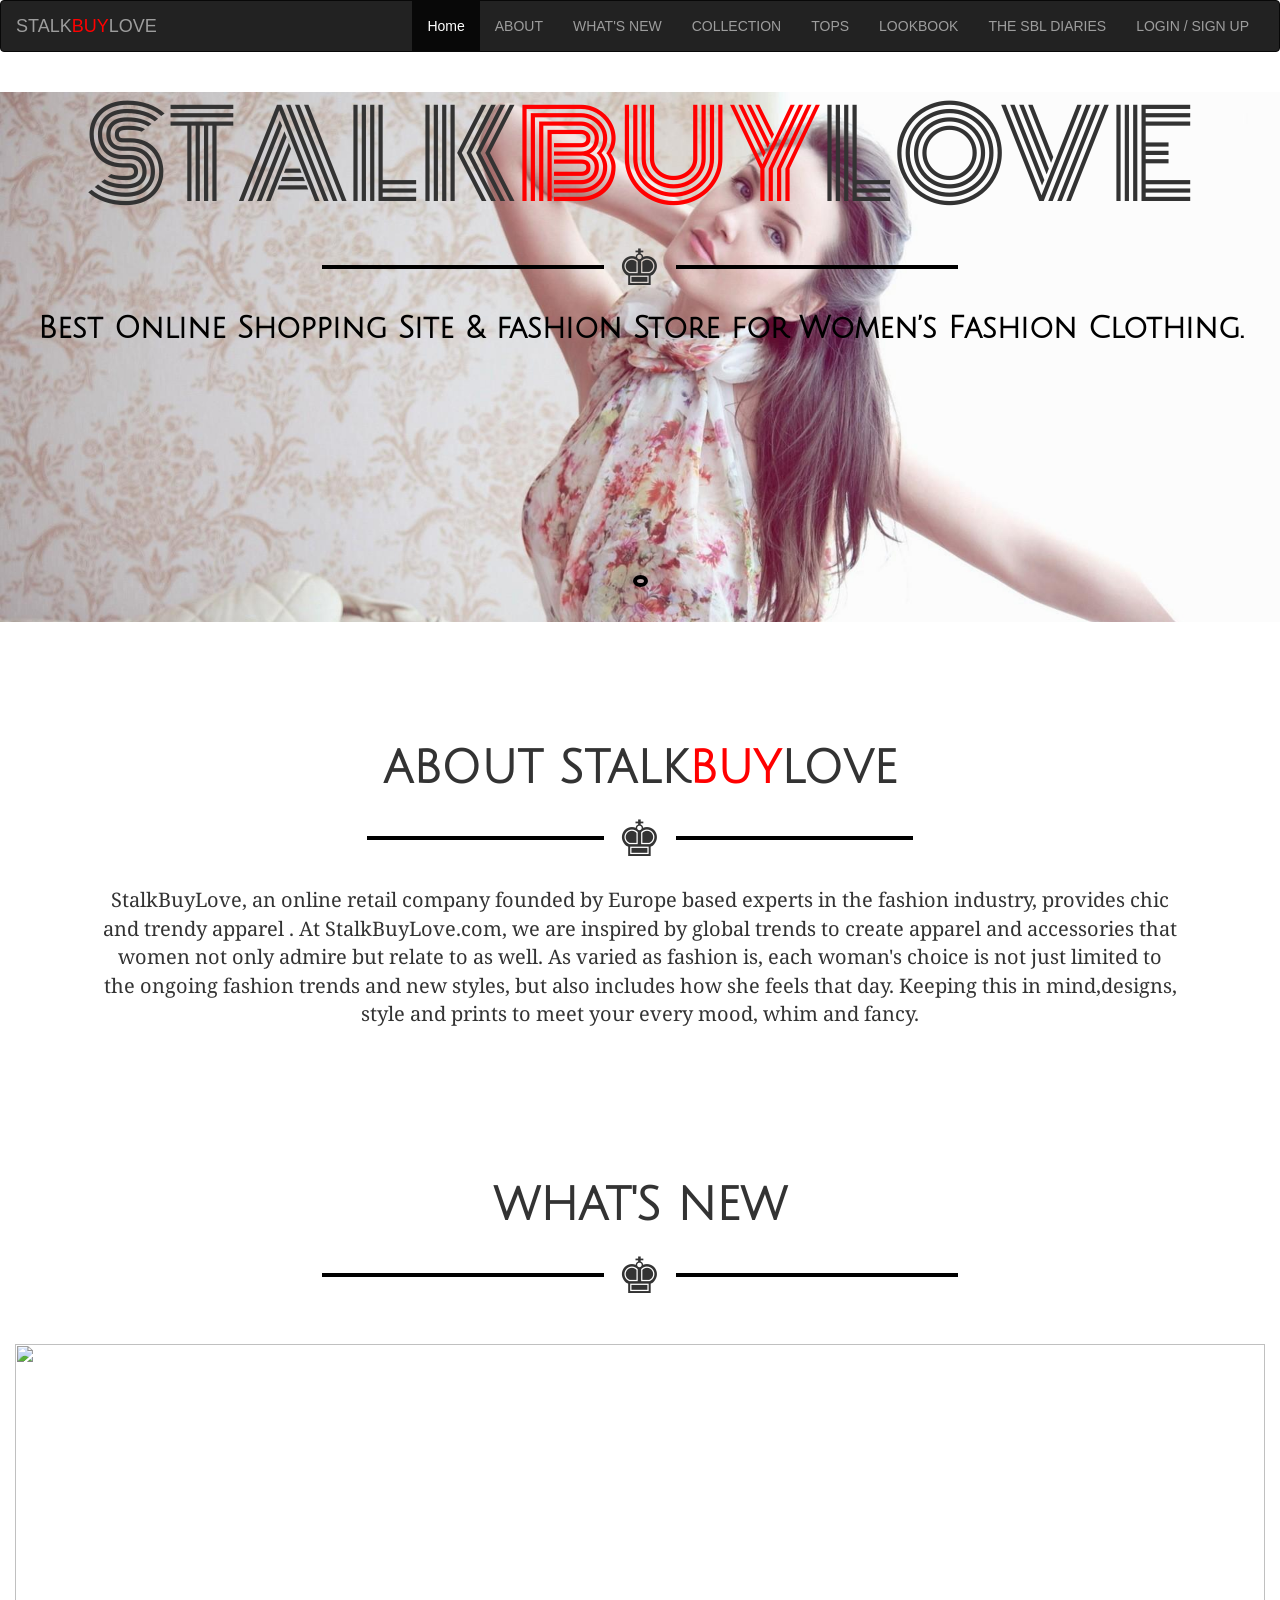
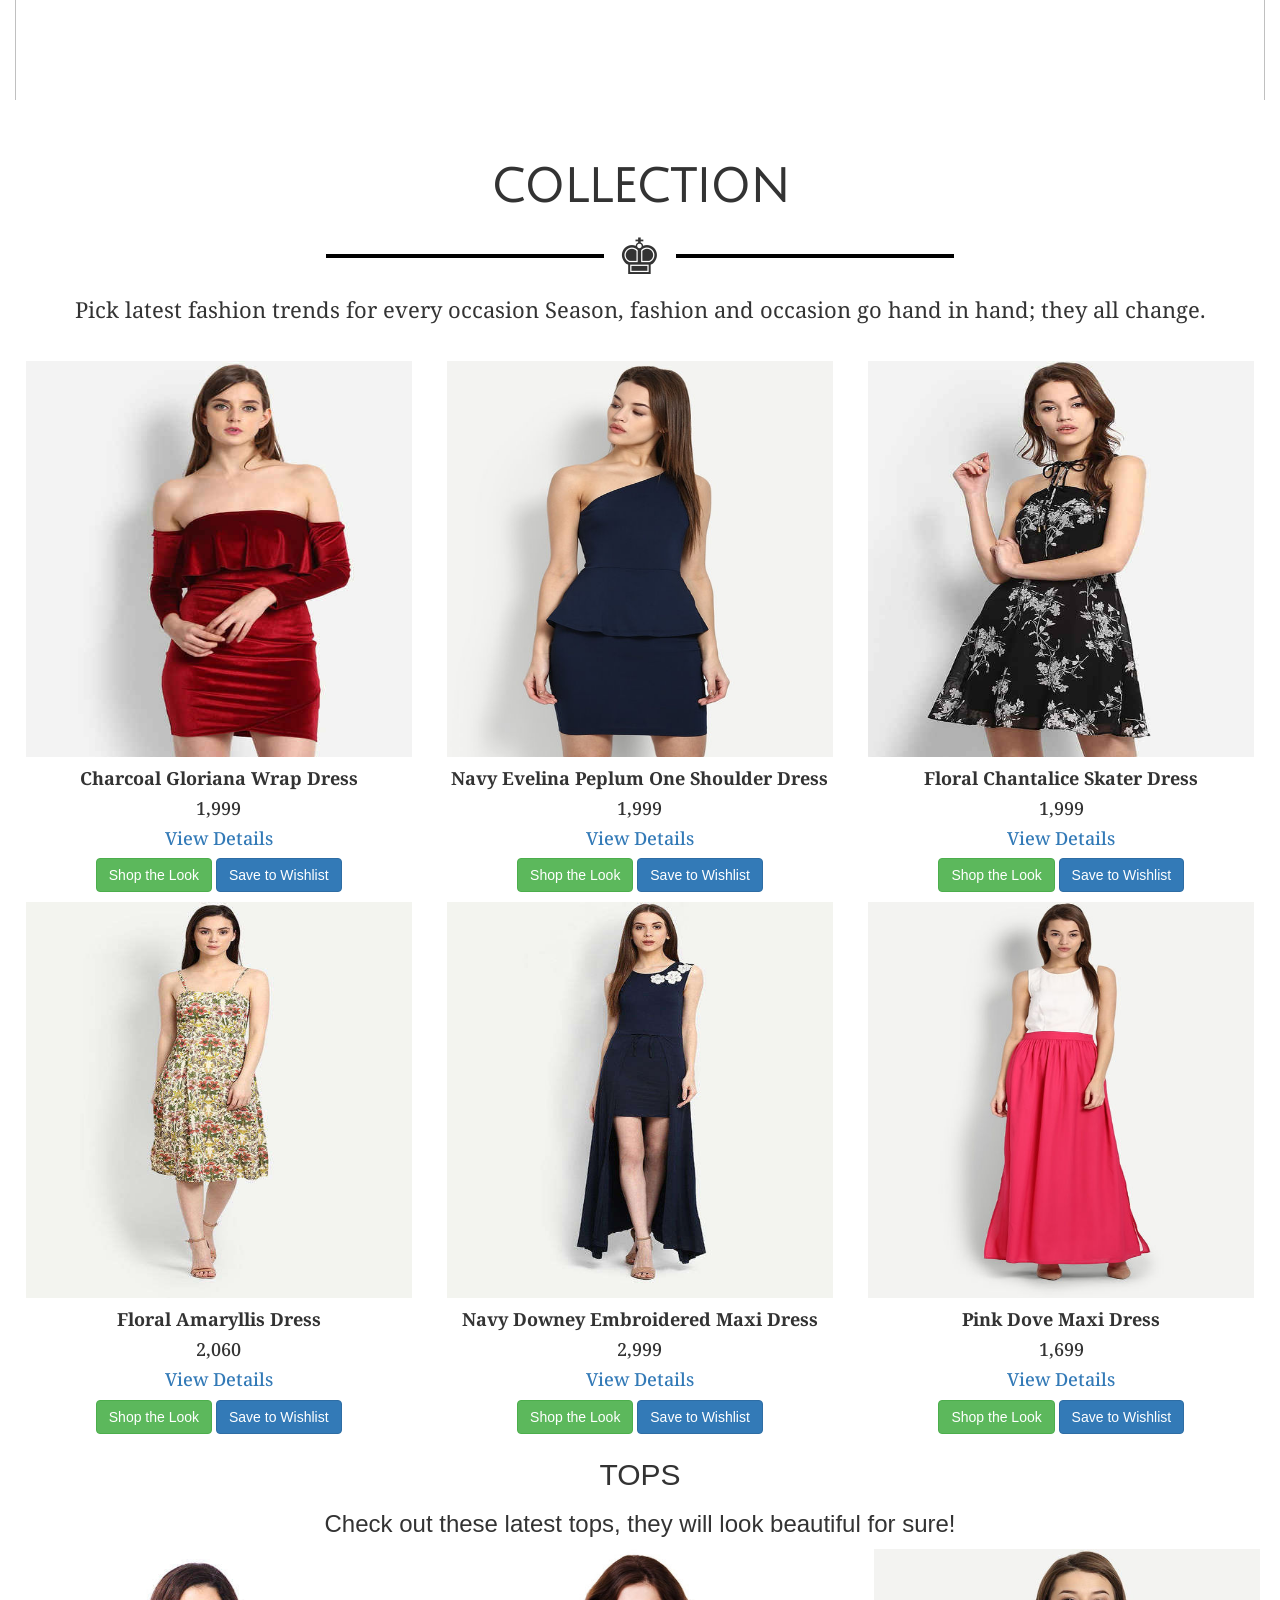
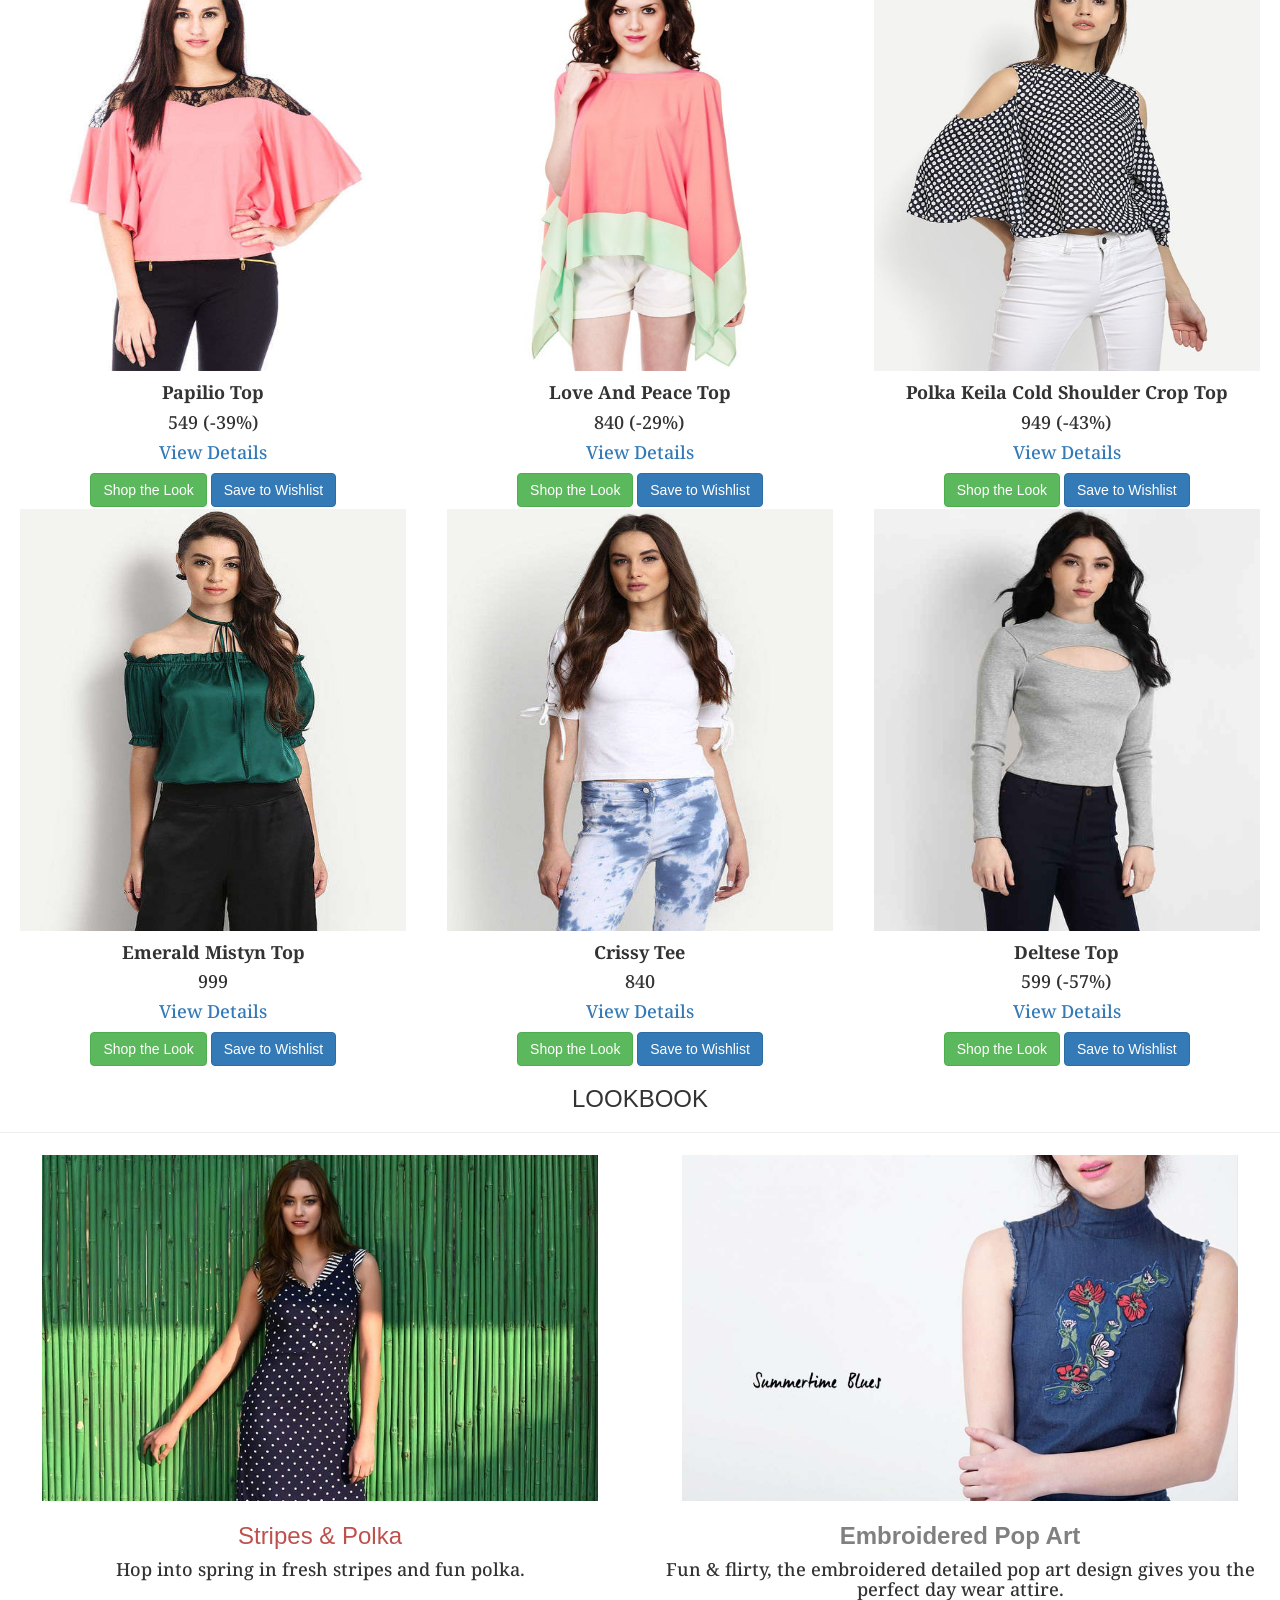
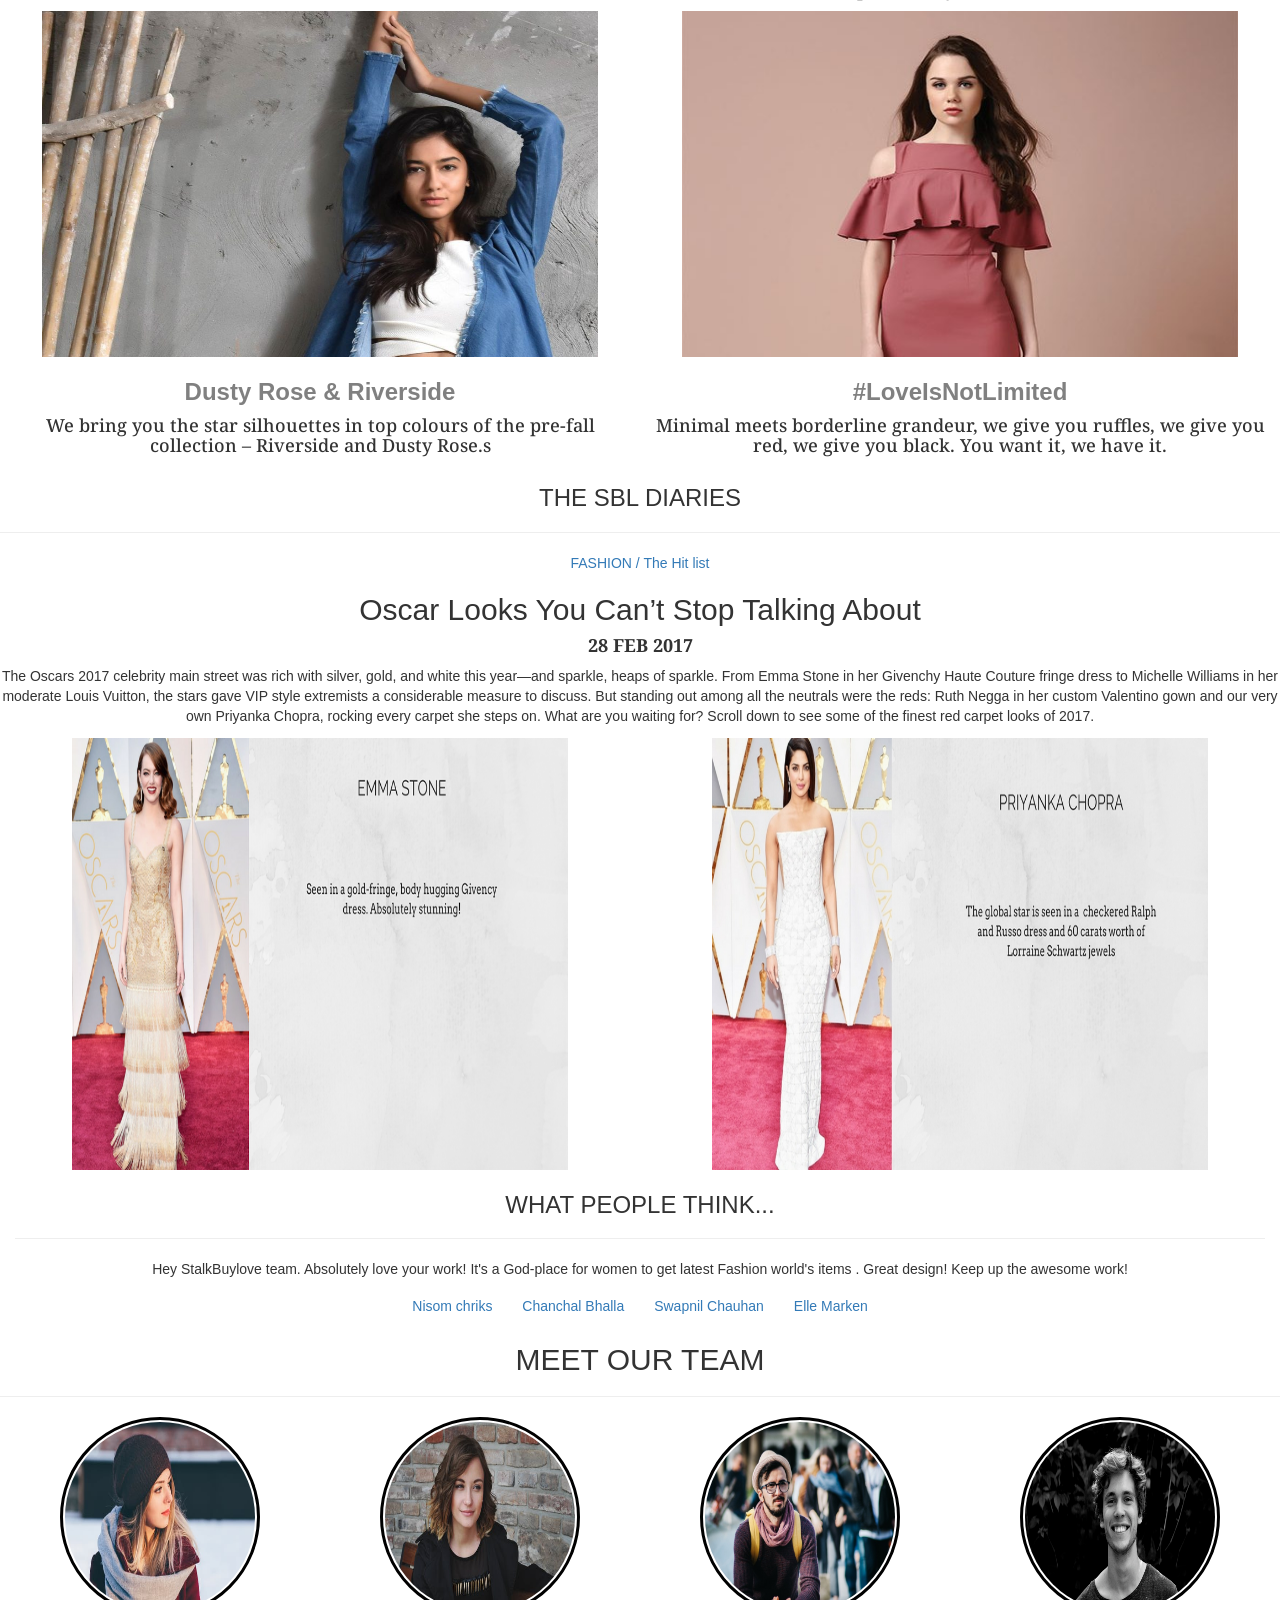
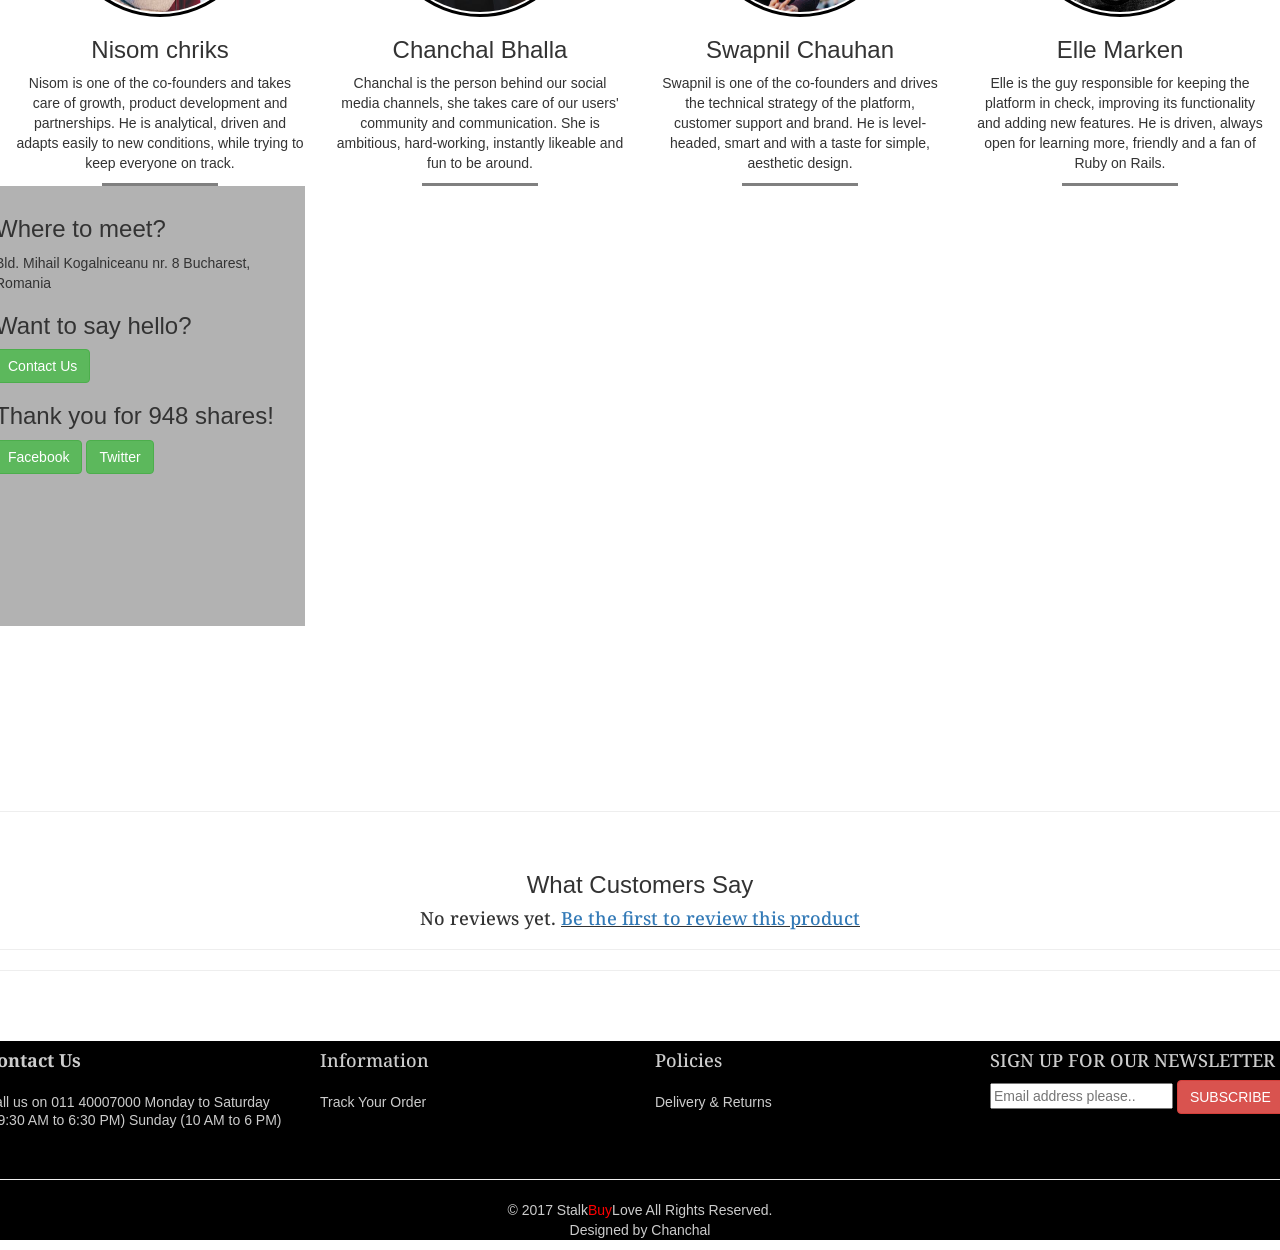
==== index.html @ 8f6bc512 "stalkbuylove" ====
<!DOCTYPE html>
<html>
<head>

  <meta charset="utf-8">
  <meta http-equiv="X-UA-Compatible" content="IE=edge">
  <meta name="viewport" content="width=device-width, initial-scale=1">
  <link href="assets/css/bootstrap.min.css" rel="stylesheet">
  <link href="assets/css/bootstrap-theme.min.css.map" rel="stylesheet">
  <link href="assets/css/custom.css" rel="stylesheet" />
  <link href="https://fonts.googleapis.com/css?family=Cinzel|Droid+Serif|Julius+Sans+One|Mate|Monoton|Playfair+Display+SC" rel="stylesheet">
  <script src="https://use.fontawesome.com/389b428d2c.js"></script>

</head>
<body>
  <nav class="navbar navbar-inverse">
    <div class="container-fluid">
      <div class="navbar-header">
        <button type="button" class="navbar-toggle" data-toggle="collapse" data-target="#myNavbar">
          <span class="icon-bar"></span>
          <span class="icon-bar"></span>
          <span class="icon-bar"></span>
        </button>
        <a class="navbar-brand" href="#">STALK<span style="color:red">BUY</span>LOVE</a>
      </div>
      <div class="collapse navbar-collapse" id="myNavbar">
        <ul class="nav navbar-nav navbar-right">
          <li class="active"><a href="#">Home</a></li>
          <li><a href="#">ABOUT</a></li>
          <li><a href="#">WHAT'S NEW</a></li>
          <li><a href="#">COLLECTION</a></li>
          <li><a href="#">TOPS</a></li>
          <li><a href="#">LOOKBOOK</a></li>
          <li><a href="#">THE SBL DIARIES</a></li>
          <li><a href="#">LOGIN / SIGN UP</a></li>
        </ul>
      </div>
    </div>
  </nav>

<div class="container-fluid">
       <div class="row">
         <section id="header">
           <h2>STALK<span style="color:red">BUY</span>LOVE</h2>
             <div class="decorationline">
               <div class="d-line"></div> &#x265A; <div class="d-line"></div>
             </div>
             <center>
             <p style="font-family: 'Julius Sans One', sans-serif;font-weight: bold;"> Best Online Shopping Site & fashion Store for Women’s Fashion Clothing.</p>
             <div style="border:4px solid black;display:inline-block;padding:3px 4px 1px 3px;border-radius:55%;margin-bottom:30px;">
               <a href="#" style="color:black"><i class="fa fa-angle-down" aria-hidden="true"></i></a>
             </div>
           </center>
        </section>
       </div>

        <div class="row">
          <section id="about">
            <center>
              <h3>ABOUT STALK<span style="color:red;font-weight: bold;">BUY</span>LOVE</h3>
                  <div class="decorationline">
                    <div class="d-line"></div> &#x265A; <div class="d-line"></div>
                  </div>
                  <p>StalkBuyLove, an online retail company founded by Europe based experts in the fashion industry, provides chic and trendy apparel . At StalkBuyLove.com, we are inspired by global trends to create apparel and accessories that women not only admire but relate to as well. As varied as fashion is, each woman's choice is not just limited to the ongoing fashion trends and new styles, but also includes how she feels that day. Keeping this in mind,designs, style and prints to meet your every mood, whim and fancy.</p>
                  <br />
            </center>
          </section>
          </div>

          <div class="row">
            <section id="new">
                   <center>
                    <h3 style="font-weight: bold;">WHAT'S NEW</h3>
                    <div class="decorationline">
                      <div class="d-line"></div> &#x265A; <div class="d-line"></div>
                    </div>
                    <p style="padding-top:30px;"><img src="http://img.stalkbuylove.com/skin/frontend/SBL/default/images/Desktop_CategoryBanner_Sale_18022017_V3.gif" height="360px" width="99%"></p>
                   </center>

            </section>
         </div>


      <div class="row">
        <section id="collection">
          <center>
           <h3>COLLECTION</h3>
           <div class="decorationline">
             <div class="d-line"></div> &#x265A; <div class="d-line"></div>
           </div>
          <p style="font-family: 'Droid Serif', serif;">Pick latest fashion trends for every occasion Season, fashion and occasion go hand in hand; they all change.</p>
          </center>
           <div >
             <div  class="col-md-4" style="padding:4px" >
               <center><img src="assets/image/img105.jpg" width="390px" height="400px" />
                 <h4><B>Charcoal Gloriana Wrap Dress</B></h4>
                    <h4><i class="fa fa-inr" aria-hidden="true"></i>1,999</h4>
                    <h4><a href="#">View Details</a></h4>
                    <button type="button" class="btn btn-success" ><i class="fa fa-eye" aria-hidden="true"></i> Shop the Look</button>
                    <button type="button" class="btn btn-primary"><i class="fa fa-heart-o" aria-hidden="true"></i> Save to Wishlist</button>
               </center>
             </div>
             <div  class="col-md-4" style="padding:4px" >
               <center>
                 <img src="assets/image/img109.jpg" width="390px" height="400px"/>
                 <h4><B>Navy Evelina Peplum One Shoulder Dress</B></h4>
                 <h4><i class="fa fa-inr" aria-hidden="true"></i>1,999</h4>
                 <h4><a href="#">View Details</a></h4>
                 <button type="button" class="btn btn-success" ><i class="fa fa-eye" aria-hidden="true"></i> Shop the Look</button>
                 <button type="button" class="btn btn-primary"><i class="fa fa-heart-o" aria-hidden="true"></i> Save to Wishlist</button>
             </center>
             </div>
             <div  class="col-md-4" style="padding:4px">
                 <center>
                    <img src="assets/image/img113.jpg" width="390px" height="400px"/>
                   <h4><B>Floral Chantalice Skater Dress</B></h4>
                   <h4><i class="fa fa-inr" aria-hidden="true"></i>1,999</h4>
                   <h4><a href="#">View Details</a></h4>
                   <button type="button" class="btn btn-success" ><i class="fa fa-eye" aria-hidden="true"></i> Shop the Look</button>
                   <button type="button" class="btn btn-primary"><i class="fa fa-heart-o" aria-hidden="true"></i> Save to Wishlist</button>
                </center>
             </div>

           </div>
           <br />
           <div >
             <div  class="col-md-4" style="padding:4px" >
               <center><img src="assets/image/img143.jpg" width="390px" height="400px" />
                    <h4><B>Floral Amaryllis Dress</B></h4>
                    <h4><i class="fa fa-inr" aria-hidden="true"></i>2,060</h4>
                    <h4><a href="#">View Details</a></h4>
                   <button type="button" class="btn btn-success" ><i class="fa fa-eye" aria-hidden="true"></i> Shop the Look</button>
                  <button type="button" class="btn btn-primary"><i class="fa fa-heart-o" aria-hidden="true"></i> Save to Wishlist</button>
               </center>
             </div>
             <div  class="col-md-4" style="padding:4px" >
               <center><img src="assets/image/img147.jpg" width="390px" height="400px"/>
                    <h4><B>Navy Downey Embroidered Maxi Dress</B></h4>
                    <i class="fa fa-inr" aria-hidden="true"></i><h4>2,999</h4>
                    <h4><a href="#">View Details</a></h4>
                    <button type="button" class="btn btn-success" ><i class="fa fa-eye" aria-hidden="true"></i> Shop the Look</button>
                    <button type="button" class="btn btn-primary"><i class="fa fa-heart-o" aria-hidden="true"></i> Save to Wishlist</button>
              </center>
             </div>
             <div  class="col-md-4" style="padding:4px">
               <center><img src="assets/image/img152.jpg" width="390px" height="400px"/>
                    <h4><B>Pink Dove Maxi Dress</B></h4>
                    <h4><i class="fa fa-inr" aria-hidden="true"></i>1,699</h4>
                    <h4><a href="#">View Details</a></h4>
                    <button type="button" class="btn btn-success" ><i class="fa fa-eye" aria-hidden="true"></i> Shop the Look</button>
                    <button type="button" class="btn btn-primary"><i class="fa fa-heart-o" aria-hidden="true"></i> Save to Wishlist</button>
               </center>
             </div>

           </div>
        </section>

      </div>





      <div class="row" style="padding:2">
         <center>
       <h2>TOPS</h2>
       <h3>Check out these latest tops, they will look beautiful for sure!</h3>
       </center>
             <div class="col-md-4">
                <center><img src="assets/image/img121.jpg" width="390px" height="426px"/>
                    <h4><b>Papilio Top</b></h4>
                    <h4><i class="fa fa-inr" aria-hidden="true"></i>549 (-39%)</h4>
                    <h4><a href="#">View Details</a></h4>
                    <button type="button" class="btn btn-success" ><i class="fa fa-eye" aria-hidden="true"></i> Shop the Look</button>
                     <button type="button" class="btn btn-primary"><i class="fa fa-heart-o" aria-hidden="true"></i> Save to Wishlist</button>

                </center>
            </div>
             <div class="col-md-4">
                 <center><img src="assets/image/img124.jpg" width="390px" height="426px"/>
                   <h4><b>Love And Peace Top</b></h4>
                   <h4><i class="fa fa-inr" aria-hidden="true"></i>840 (-29%)</h4>
                   <h4><a href="#">View Details</a></h4>
                   <button type="button" class="btn btn-success" ><i class="fa fa-eye" aria-hidden="true"></i> Shop the Look</button>
                   <button type="button" class="btn btn-primary"><i class="fa fa-heart-o" aria-hidden="true"></i> Save to Wishlist</button>
                 </center>
            </div>

            <div class="col-md-4">
              <center>
                    <img src="assets/image/img175.jpg" width="390px" height="426px"/>
                    <h4><b>Polka Keila Cold Shoulder Crop Top</b></h4>
                    <h4><i class="fa fa-inr" aria-hidden="true"></i>949 (-43%)</h4>
                    <h4><a href="#">View Details</a></h4>
                    <button type="button" class="btn btn-success" ><i class="fa fa-eye" aria-hidden="true"></i> Shop the Look</button>
                    <button type="button" class="btn btn-primary"><i class="fa fa-heart-o" aria-hidden="true"></i> Save to Wishlist</button>

              </center>
            </div>
          <br />
          <br />
          <div class="col-md-4">
            <center>
                   <img src="assets/image/img156.jpg" width="390px" height="426px"/>
                   <h4><b>Emerald Mistyn Top</b></h4>
                   <h4><i class="fa fa-inr" aria-hidden="true"></i>999</h4>
                   <h4><a href="#">View Details</a></h4>
                   <button type="button" class="btn btn-success" ><i class="fa fa-eye" aria-hidden="true"></i> Shop the Look</button>
                   <button type="button" class="btn btn-primary"><i class="fa fa-heart-o" aria-hidden="true"></i> Save to Wishlist</button>

           </center>
        </div>
          <div class="col-md-4">
            <center>
                 <img src="assets/image/img161.jpg" width="390px" height="426px"/>
                 <h4><b>Crissy Tee</b></h4>
                 <h4><i class="fa fa-inr" aria-hidden="true"></i>840</h4>
                 <h4><a href="#">View Details</a></h4>
                 <button type="button" class="btn btn-success" ><i class="fa fa-eye" aria-hidden="true"></i> Shop the Look</button>
                 <button type="button" class="btn btn-primary"><i class="fa fa-heart-o" aria-hidden="true"></i> Save to Wishlist</button>
            </center>
         </div>

            <div class="col-md-4">
              <center>
                  <img src="assets/image/img168.jpg" width="390px" height="426px"/>
                  <h4><b>Deltese Top</b></h4>
                  <h4><i class="fa fa-inr" aria-hidden="true"></i>599 (-57%)</h4>
                  <h4><a href="#">View Details</a></h4>
                  <button type="button" class="btn btn-success" ><i class="fa fa-eye" aria-hidden="true"></i> Shop the Look</button>
                  <button type="button" class="btn btn-primary"><i class="fa fa-heart-o" aria-hidden="true"></i> Save to Wishlist</button>

             </center>
           </div>
</div>
      <div class="row">
            <center>
                  <h3>LOOKBOOK</h3>
                  <hr />
            </center>
               <div class="col-md-6">
                 <center>
                    <img src="assets/image/img132.jpg" height="350px" width="560px" />
                      <a href="#" style="color:rgb(190, 81, 78);"><h3>Stripes & Polka</h3></a>
                      <h4>Hop into spring in fresh stripes and fun polka.</h4>
                 </center>
              </div>

              <div class="col-md-6">
                <center>
                    <img src="assets/image/img133.jpg" height="350px" width="560px" />
                     <a href="#" style="color:grey"><h3><b>Embroidered Pop Art</b></h3></a>
                    <h4>Fun & flirty, the embroidered detailed pop art design gives you the perfect day wear attire.  </h4>
                </center>
               </div>

  <br />
  <br />
              <div class="col-md-6">
                  <center>
                    <img src="assets/image/img135.jpg" height="350px" width="560px" />
                     <a href="#" style="color:grey"><h3><b>Dusty Rose & Riverside</b></h3></a>
                    <h4>We bring you the star silhouettes in top colours of the pre-fall collection – Riverside and Dusty Rose.s</h4>
                    </center>
                  </div>

              <div class="col-md-6">
                <center>
                     <img src="assets/image/img137.jpg" height="350px" width="560px" />
                     <a href="#" style="color:grey"><h3><b>#LoveIsNotLimited</b></h3></a>
                     <h4>Minimal meets borderline grandeur, we give you ruffles, we give you red, we give you black. You want it, we have it.</h4>
                </center>
              </div>

    </div>

    <div class="row">
                       <center>
                              <h3>THE SBL DIARIES</h3>
                              <hr />
                              <a href="#">FASHION /</a>
                              <a href="#">The Hit list</a>
                              <h2>Oscar Looks You Can’t Stop Talking About</h2>
                             <h4><b>28 FEB 2017</b></h4>
                            <p>The Oscars 2017 celebrity main street was rich with silver, gold, and white this year—and sparkle, heaps of sparkle. From Emma Stone in her Givenchy Haute Couture fringe dress  to Michelle Williams in her moderate Louis Vuitton, the stars gave VIP style extremists a considerable measure to discuss. But standing out among all the neutrals were the reds: Ruth Negga in her custom Valentino gown and our very own Priyanka Chopra, rocking every carpet she steps on. What are you waiting for? Scroll down to see some of the finest red carpet looks of 2017.
                              </p>
               <div class="col-md-6">
                        <img src="assets/image/img139.png" height="436px" width="500px" />
              </div>
               <div class="col-md-6">
                        <img src="assets/image/img140.jpg" height="436px" width="500px" />
              </div>

                    </center>
</div>



<div>
            <center>
               <h3>WHAT PEOPLE THINK...</h3>
                <hr />
               <p>Hey StalkBuylove team. Absolutely love your work! It's a God-place for women to get latest Fashion world's items . Great design! Keep up the awesome work!
                  </p>

       <button type="button" class="btn btn-link">Nisom chriks</button>
       <button type="button" class="btn btn-link">Chanchal Bhalla</button>
       <button type="button" class="btn btn-link">Swapnil Chauhan</button>
       <button type="button" class="btn btn-link">Elle Marken</button>
          </center>
</div>

     <div class="row">
       <center>
                 <h2>MEET OUR TEAM</h2>
                 <hr />
                 <div class="col-md-3">
                           <img src="assets/image/img141.jpeg" width="200px" height="200px" class="team-members"/>
                           <h3>Nisom chriks</h3>
                          <p>Nisom is one of the co-founders and takes care of growth, product development and partnerships. He is analytical, driven and adapts easily to new conditions, while trying to keep everyone on track.
                           </p>
                   <div class="social-icons">
                           <a href="www.twitter.com"><i class="fa fa-twitter" aria-hidden="true"></i></a>
                           <a href="www.facebook.com"><i class="fa fa-facebook-square" aria-hidden="true"></i></a>
                           <a href="www.linkedin.com"><i class="fa fa-linkedin-square" aria-hidden="true"></i></a>
                   </div>
                  </div>
       </center>
   <center>
                    <div class="col-md-3">
                          <img src="assets/image/img142.jpeg" width="200px" height="200px" class="team-members"/>
                          <h3>Chanchal Bhalla</h3>
                         <p>Chanchal is the person behind our social media channels, she takes care of our users' community and communication. She is ambitious, hard-working, instantly likeable and fun to be around.
                           </p>
                  <div class="social-icons">
                          <a href="www.twitter.com"><i class="fa fa-twitter" aria-hidden="true"></i></a>
                          <a href="www.facebook.com"><i class="fa fa-facebook-square" aria-hidden="true"></i></a>
                          <a href="www.linkedin.com"><i class="fa fa-linkedin-square" aria-hidden="true"></i></a>
                  </div>
                  </div>

   </center>
   <center>
                    <div class="col-md-3">
                    <img src="assets/image/img25.jpeg" width="200px" height="200px" class="team-members"/>
                     <h3>Swapnil Chauhan</h3>
                     <p>
         Swapnil is one of the co-founders and drives the technical strategy of the platform, customer support and brand. He is level-headed, smart and with a taste for simple, aesthetic design.
                      </p>
                   <div class="social-icons">
                    <a href="www.twitter.com"><i class="fa fa-twitter" aria-hidden="true"></i></a>
                    <a href="www.facebook.com"><i class="fa fa-facebook-square" aria-hidden="true"></i></a>
                    <a href="www.linkedin.com"><i class="fa fa-linkedin-square" aria-hidden="true"></i></a>
                  </div>
                  </div>

   </center>
   <center>

                   <div class="col-md-3">
                     <img src="assets/image/img24.jpeg" width="200px" height="200px" class="team-members"/>
                     <h3>Elle Marken</h3>
                      <p>
         Elle is the guy responsible for keeping the platform in check, improving its functionality and adding new features. He is driven, always open for learning more, friendly and a fan of Ruby on Rails.
                        </p>
                    <div class="social-icons">
                       <a href="www.twitter.com"><i class="fa fa-twitter" aria-hidden="true"></i></a>
                       <a href="www.facebook.com"><i class="fa fa-facebook-square" aria-hidden="true"></i></a>
                       <a href="www.linkedin.com"><i class="fa fa-linkedin-square" aria-hidden="true"></i></a>
                    </div>
                  </div>

   </center>
   </div>
</div>
           <div class="row">
               <div class="contact">
                      <h3>Where to meet?</h3>
                      <p>Bld. Mihail Kogalniceanu nr. 8
                  Bucharest, Romania
                    </p>
                      <h3>Want to say hello?</h3>
                      <button class="btn btn-success">Contact Us <i class="fa fa-share" aria-hidden="true"></i></button>
                      <h3>Thank you for 948 shares!</h3>
                      <button class="btn btn-success"><a href="www.facebook.com"><i class="fa fa-facebook-square" aria-hidden="true"></i></a>  Facebook</button>
                      <button class="btn btn-success"><a href="www.twitter.com"><i class="fa fa-twitter" aria-hidden="true"></i></a>  Twitter</button>
                </div>
                 <div class="map">
                     <iframe src="https://www.google.com/maps/embed?pb=!1m18!1m12!1m3!1d14244.30897628919!2d80.9000618736791!3d26.80566898273614!2m3!1f0!2f0!3f0!3m2!1i1024!2i768!4f13.1!3m3!1m2!1s0x399bfea7c4740451%3A0xb38f28aef5330e4f!2sPhoenix+United+Mall!5e0!3m2!1sen!2sin!4v1488455131958" width="100%" height="600" frameborder="0" style="border:0" allowfullscreen></iframe>
                 </div>

</div>
               <div class="row">
                 <hr />
                  <br />
                   <center>
                       <h3>What Customers Say</h3>
                       <h4>No reviews yet. <u><a href="#"> Be the first to review this product</a></u></h4>
                        <hr />
                  <div class="footer-icons">
                        <a href="www.facebook.com"> <i class="fa fa-facebook-official" aria-hidden="true" style="font-size:50px"></i></a>
                        <a href="www.instagram.com"><i class="fa fa-instagram" aria-hidden="true" style="font-size:50px"></i></a>
                        <a href="www.googleplus.com"> <i class="fa fa-google-plus-official" aria-hidden="true" style="font-size:50px"></i></a>
                        <a href="www.youtube.com">  <i class="fa fa-youtube-play" aria-hidden="true" style="font-size:50px"></i></a>
                         <a href="www.twitter.com">  <i class="fa fa-twitter-square" aria-hidden="true" style="font-size:50px"></i></a>
                  </div>
                </center>
        <hr />
        <br />
                  <footer class="foot">
                   <div class="row">
                         <div class="col-md-3">
                                    <h4><b>Contact Us</b></h4>
                                    <h5><i class="fa fa-phone-square" aria-hidden="true" style="font-size:30px"></i> Call us on 011 40007000
                      Monday to Saturday (09:30 AM to 6:30 PM)
                     Sunday (10 AM to 6 PM)</h5>
                        </div>
                         <div class="col-md-3">
                                   <h4>Information</h4>
                                   <h5><i class="fa fa-question-circle" aria-hidden="true" style="font-size:30px" ></i> Track Your Order</h5>
                         </div>
                          <div class="col-md-3">
                                   <h4>Policies</h4>
                                   <h5><i class="fa fa-podcast" aria-hidden="true" style="font-size:30px"></i> Delivery & Returns</h5>
                          </div>
                          <div class="col-md-3">
                                    <h4>SIGN UP FOR OUR NEWSLETTER</h4>
                                   <input type="text" placeholder="Email address please.."/>
                                   <button type="button" class="btn btn-danger">SUBSCRIBE</button>
                           </div>
                  </div>
        <br />
        <hr />
        <center>
                    <p>© 2017 Stalk<span style="color:red">Buy</span>Love All Rights Reserved.<br>Designed by Chanchal</p>
        </center>

            </div>
</footer>
<script src="assets/bootstrap.js"></script>
</body>
</html>
---- assets/css/custom.css ----
img {
  padding: 2px;
}
.social-icons{
  border-top: 3px solid grey;
  width: 40%;
}
.social-icons i{
  font-size: 22px;
}
.team-members {
  border-radius: 55%;
  border: 3px solid black;
}
.map{

  position: relative;
  z-index: 3;
}
.contact{

  position: absolute;
  width: 320px;c
  color: rgba(255, 255, 255, 1);
  background-color:rgba(0, 0, 0, 0.3);
  height: 440px;
  z-index: 4;
  padding: 10px;
}
.foot{
  background-color: black;
  color: rgba(255, 255, 255, 0.8);
  margin-top: 30px;
}
#header{
  text-align: center;
  margin: 20px auto;
  background: url("../image/img188.jpg");
  background-size: cover;
}
#header p{
  color: rgba(0,0,0,1);
  margin-top: 20px;
  font-size: 30px;
  margin: 4px auto 224px;
}
#header h2{

  font-size: 849%;
  font-family: 'Monoton', cursive;

}
#header i{
  font-size: 30px;
}

.decorationline{
  font-size: 50px;
}
.d-line{
  width: 22%;
  height: 2px;
  border: 2px solid black;
  display: inline-block;
  margin-bottom: 16px;
}

#about{
  margin: 8%;

}
#about h3{
  margin-top: 4%;
  font-size: 45px;
  font-weight: bold;
  font-family: 'Julius Sans One', sans-serif;
}
#about p{
  margin-top: 1%;
  font-size: 20px;
  font-family: 'Droid Serif', serif;
  text-align: center;
}
#new h3{
  font-size: 45px;
  font-family: 'Julius Sans One', sans-serif;
}
#collection{
  margin: 8px;

}
#collection h3{
  margin-top: 4%;
  font-size: 45px;
  font-weight: bold;
  font-family: 'Julius Sans One', sans-serif;
}
#collection p{
  margin-bottom: 30px;
  font-size: 22px;
  text-align: center;
}
.row h4{
  font-family: 'Droid Serif', serif;

}
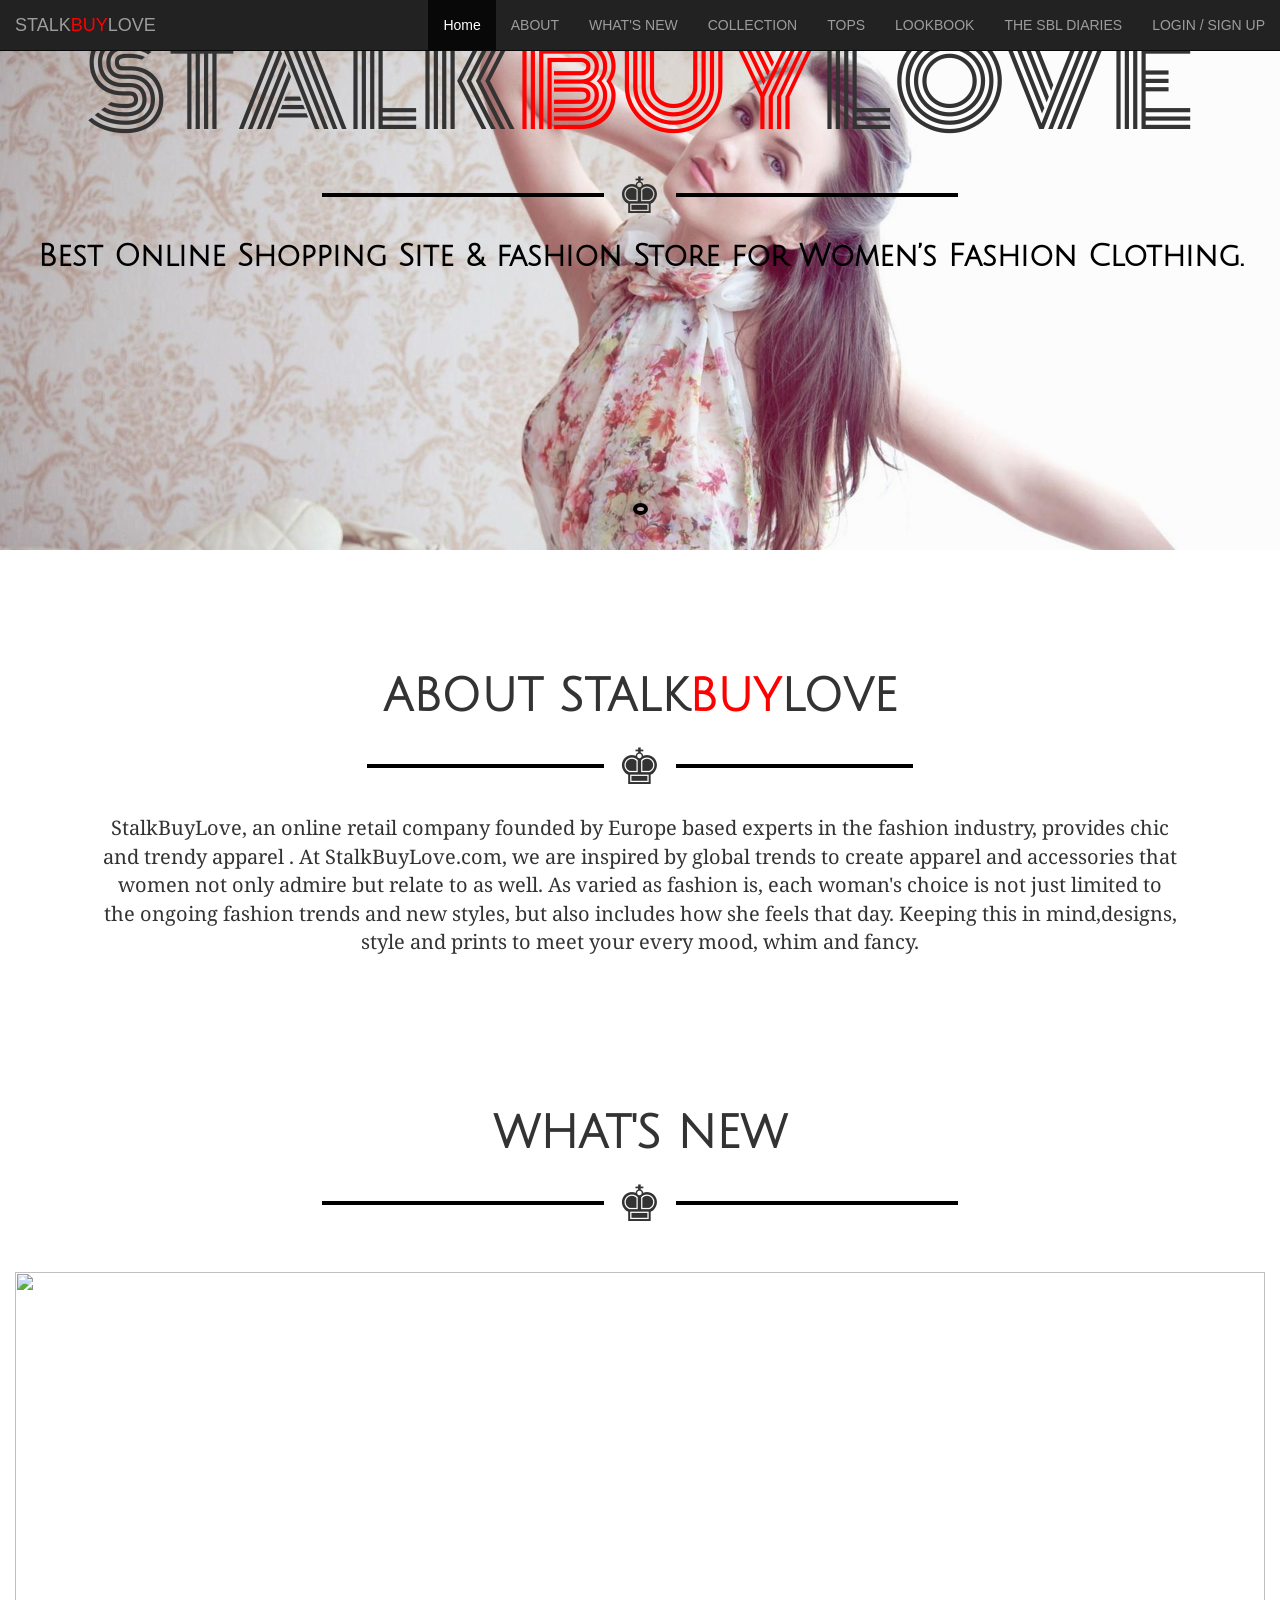
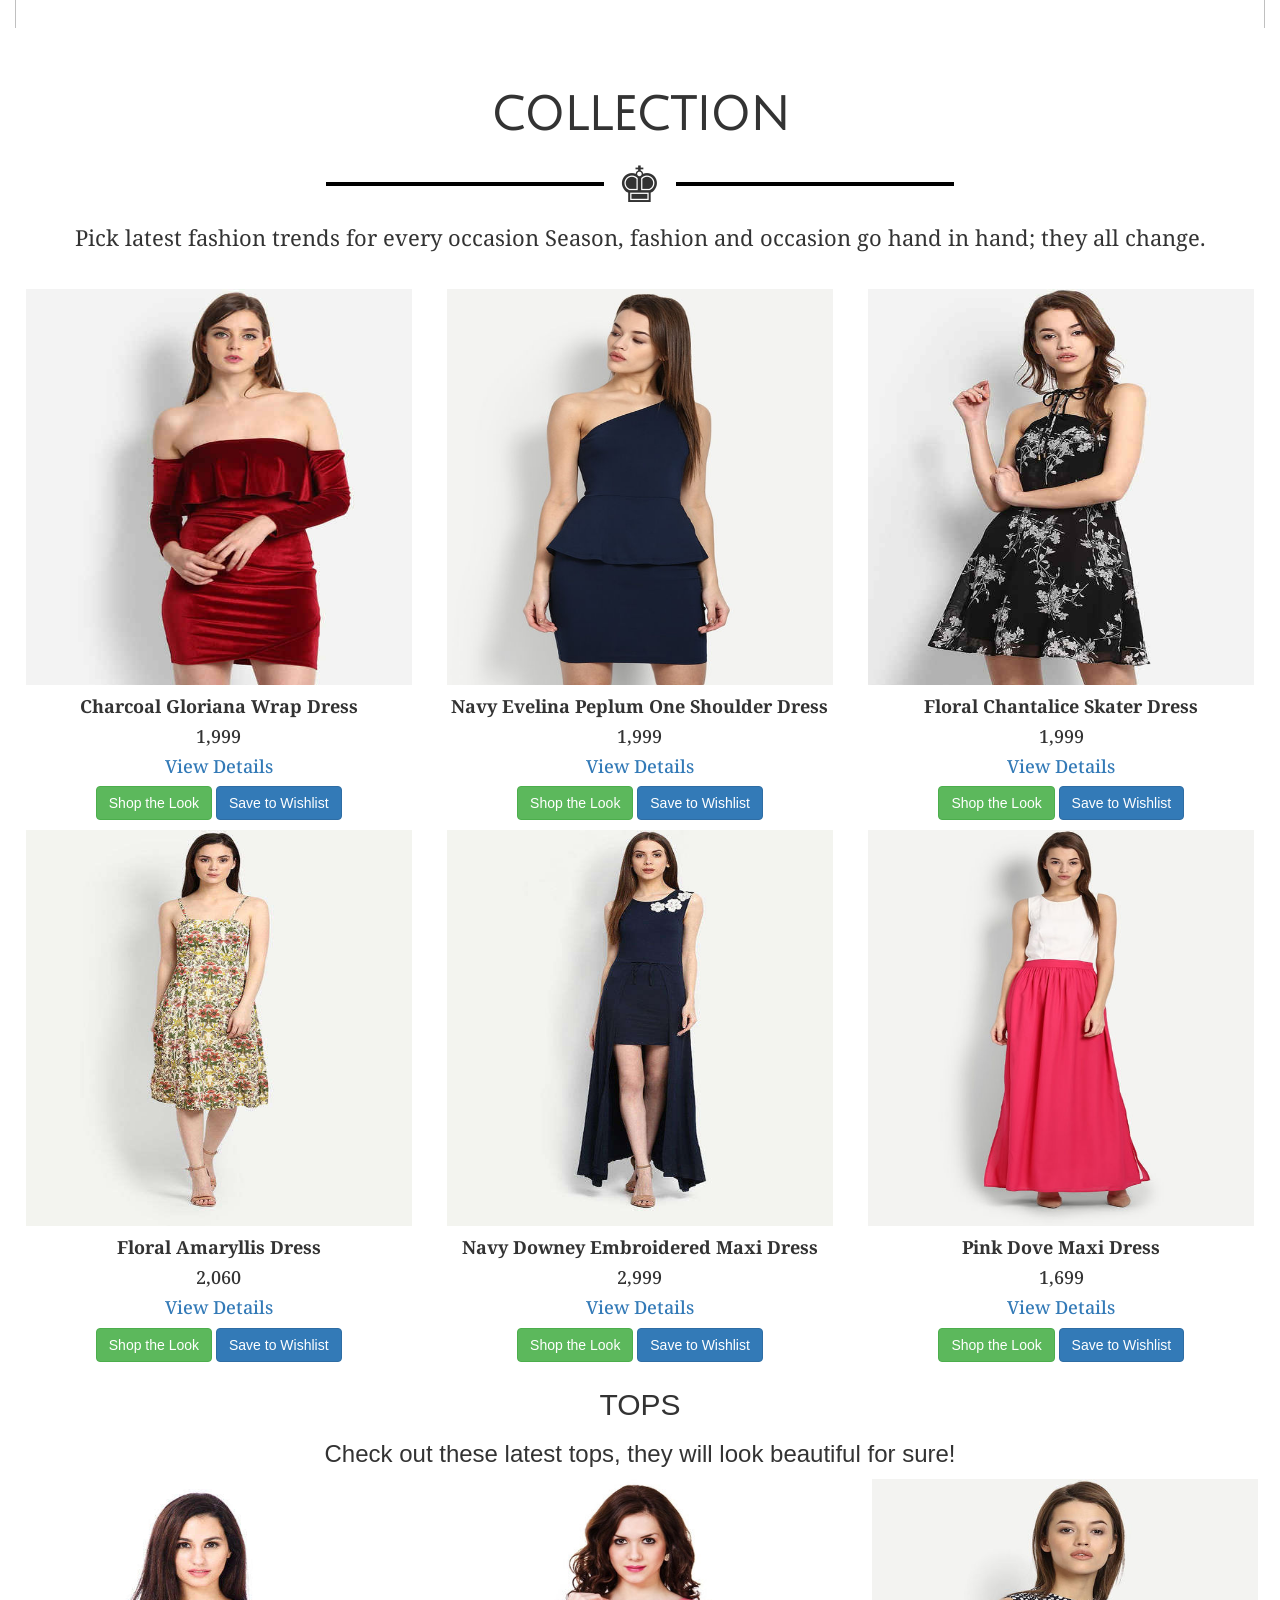
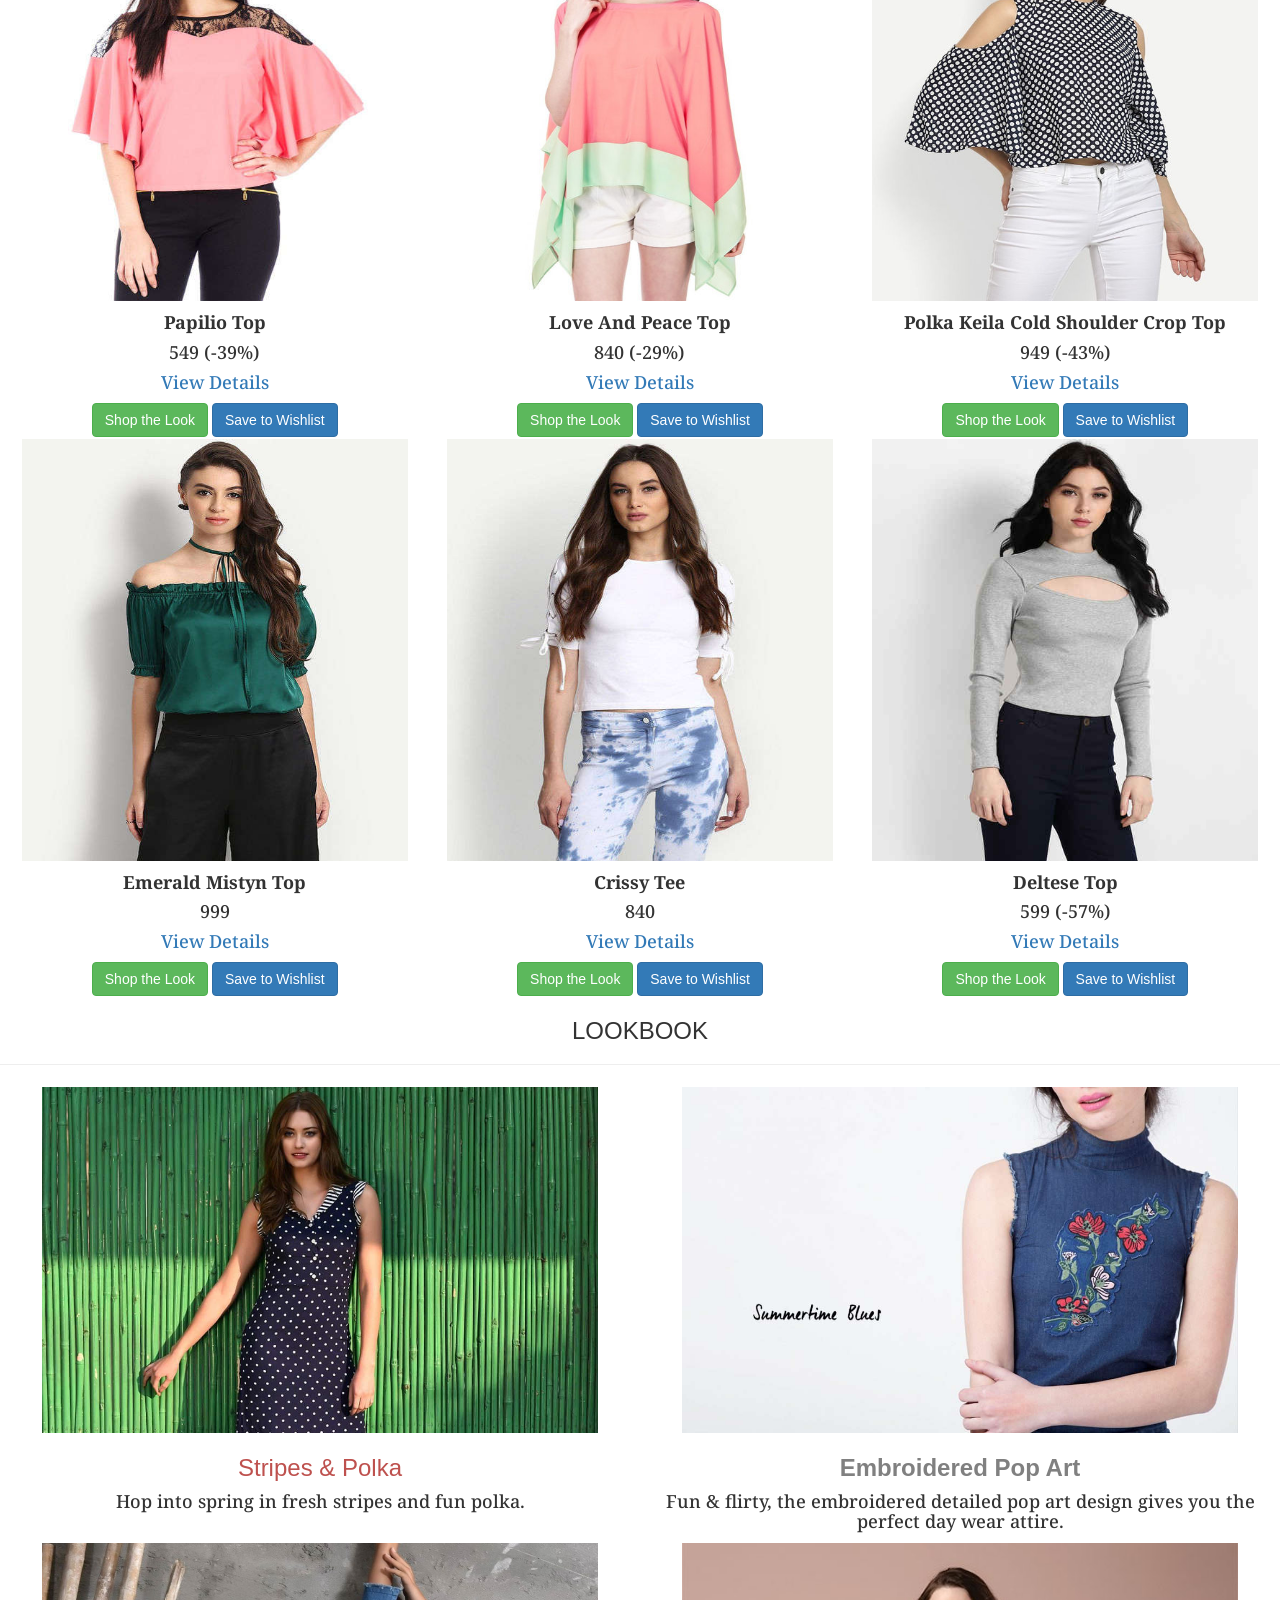
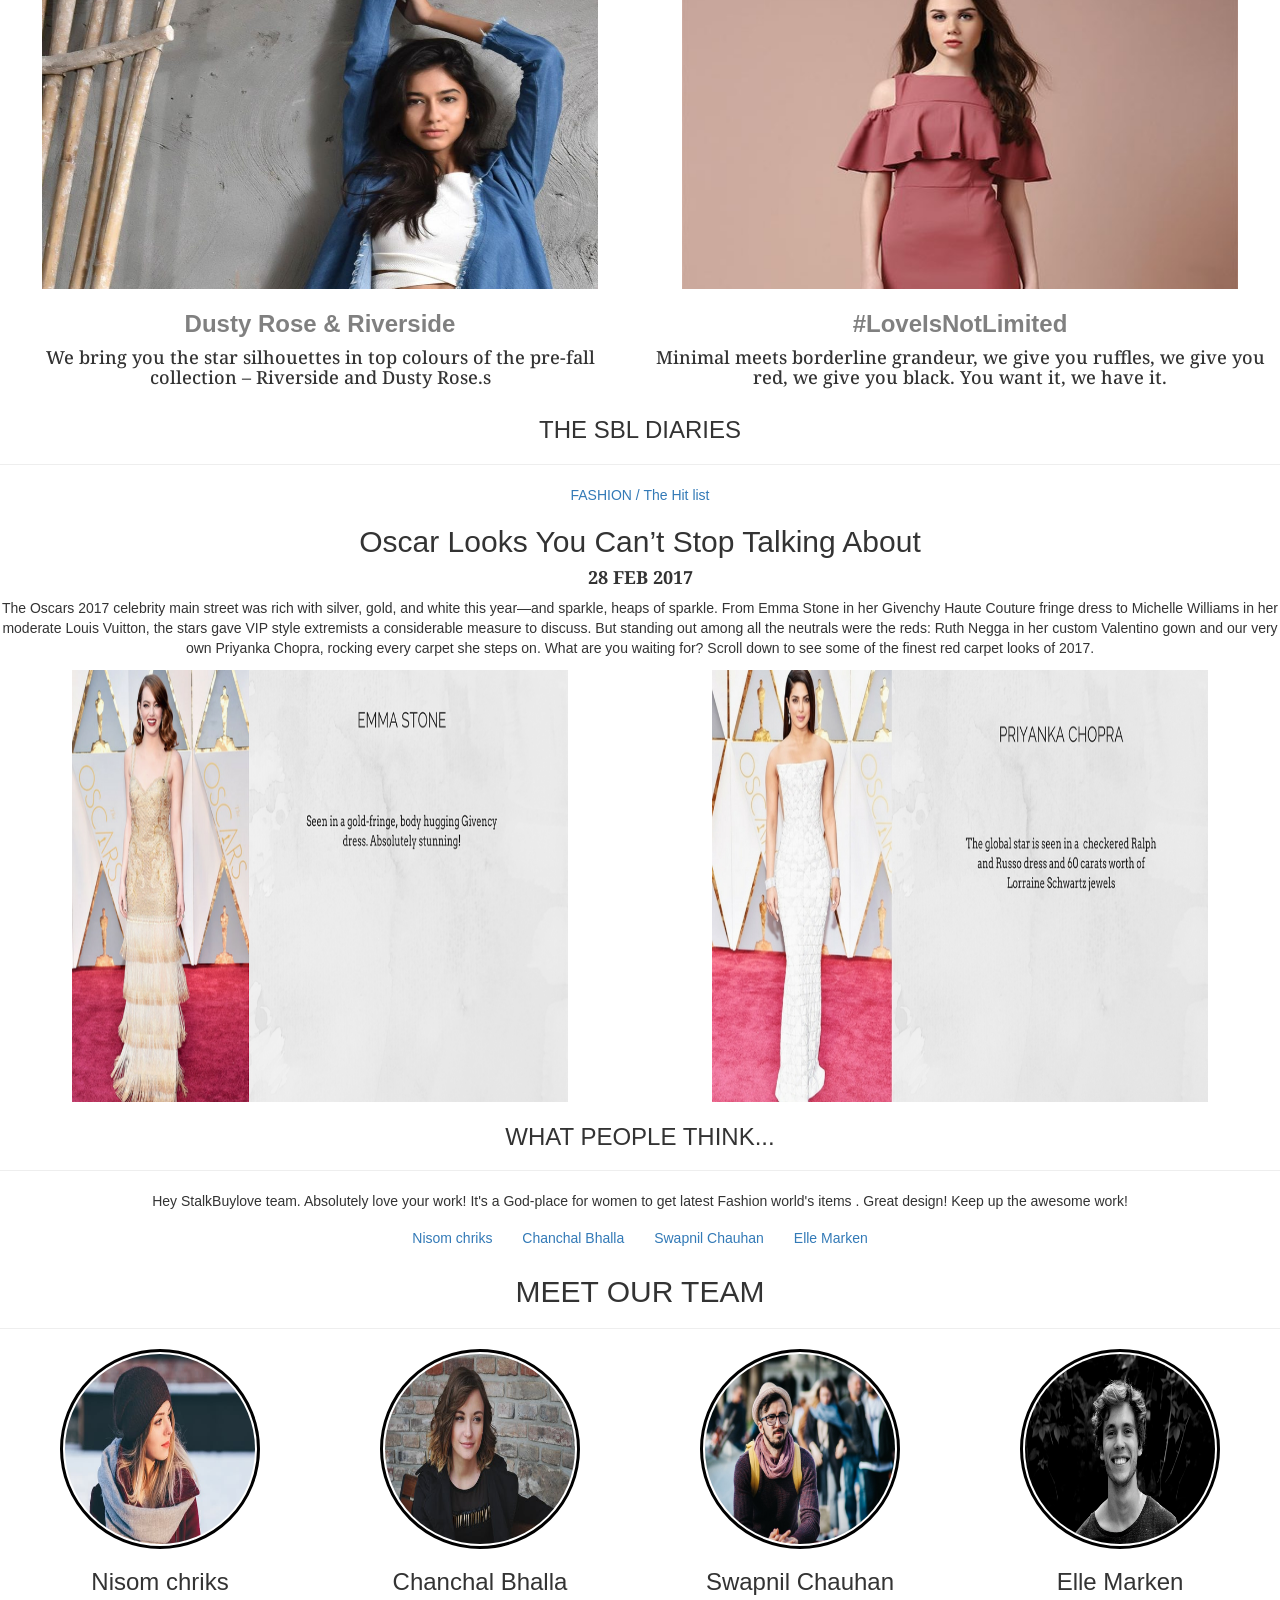
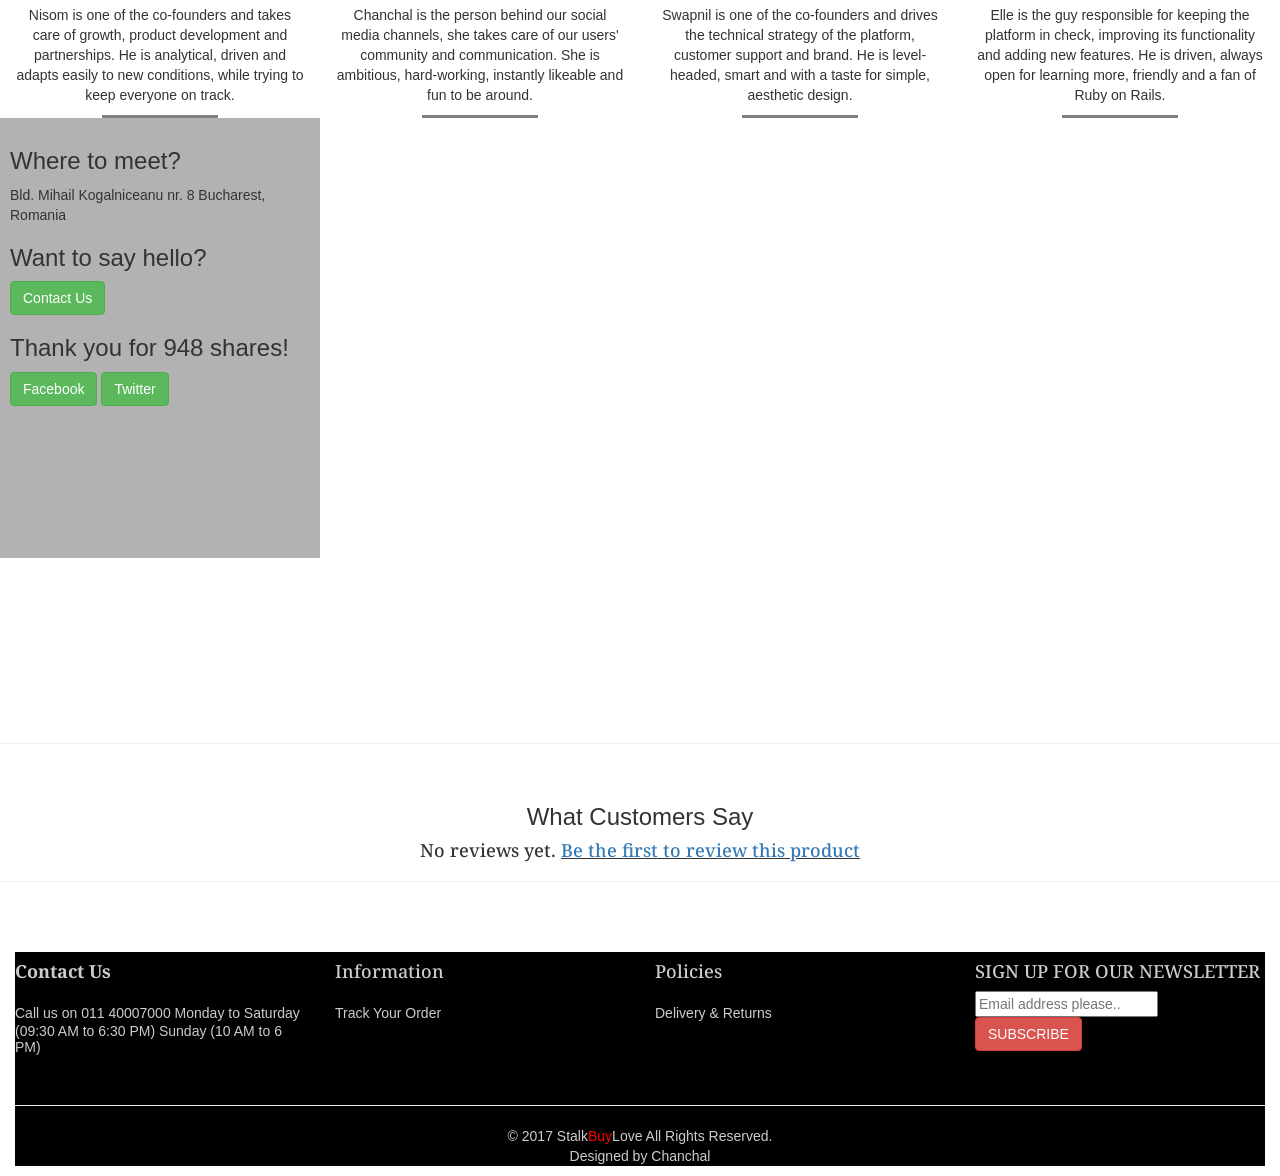
==== commit d6485ef1: "update header and code" ====
--- a/index.html
+++ b/index.html
@@ -1,7 +1,6 @@
 <!DOCTYPE html>
 <html>
 <head>
-
   <meta charset="utf-8">
   <meta http-equiv="X-UA-Compatible" content="IE=edge">
   <meta name="viewport" content="width=device-width, initial-scale=1">
@@ -10,10 +9,9 @@
   <link href="assets/css/custom.css" rel="stylesheet" />
   <link href="https://fonts.googleapis.com/css?family=Cinzel|Droid+Serif|Julius+Sans+One|Mate|Monoton|Playfair+Display+SC" rel="stylesheet">
   <script src="https://use.fontawesome.com/389b428d2c.js"></script>
-
 </head>
 <body>
-  <nav class="navbar navbar-inverse">
+  <nav class="navbar navbar-inverse navbar-fixed-top">
     <div class="container-fluid">
       <div class="navbar-header">
         <button type="button" class="navbar-toggle" data-toggle="collapse" data-target="#myNavbar">
@@ -39,8 +37,9 @@
   </nav>
 
 <div class="container-fluid">
-       <div class="row">
-         <section id="header">
+      <!-- HEADER -->
+      <div class="row">
+        <section id="header">
            <h2>STALK<span style="color:red">BUY</span>LOVE</h2>
              <div class="decorationline">
                <div class="d-line"></div> &#x265A; <div class="d-line"></div>
@@ -52,8 +51,8 @@
              </div>
            </center>
         </section>
-       </div>
-
+      </div>
+       <!-- ABOUT STALK -->
         <div class="row">
           <section id="about">
             <center>
@@ -65,8 +64,8 @@
                   <br />
             </center>
           </section>
-          </div>
-
+        </div>
+          <!-- NEW -->
           <div class="row">
             <section id="new">
                    <center>
@@ -80,7 +79,7 @@
             </section>
          </div>
 
-
+         <!-- COLLECTION -->
       <div class="row">
         <section id="collection">
           <center>
@@ -90,17 +89,18 @@
            </div>
           <p style="font-family: 'Droid Serif', serif;">Pick latest fashion trends for every occasion Season, fashion and occasion go hand in hand; they all change.</p>
           </center>
-           <div >
-             <div  class="col-md-4" style="padding:4px" >
-               <center><img src="assets/image/img105.jpg" width="390px" height="400px" />
+          <div>
+            <div class="col-md-4" style="padding:4px" >
+              <center>
+              <img src="assets/image/img105.jpg" width="390px" height="400px">
                  <h4><B>Charcoal Gloriana Wrap Dress</B></h4>
                     <h4><i class="fa fa-inr" aria-hidden="true"></i>1,999</h4>
                     <h4><a href="#">View Details</a></h4>
                     <button type="button" class="btn btn-success" ><i class="fa fa-eye" aria-hidden="true"></i> Shop the Look</button>
                     <button type="button" class="btn btn-primary"><i class="fa fa-heart-o" aria-hidden="true"></i> Save to Wishlist</button>
-               </center>
-             </div>
-             <div  class="col-md-4" style="padding:4px" >
+              </center>
+            </div>
+            <div  class="col-md-4" style="padding:4px" >
                <center>
                  <img src="assets/image/img109.jpg" width="390px" height="400px"/>
                  <h4><B>Navy Evelina Peplum One Shoulder Dress</B></h4>
@@ -109,8 +109,8 @@
                  <button type="button" class="btn btn-success" ><i class="fa fa-eye" aria-hidden="true"></i> Shop the Look</button>
                  <button type="button" class="btn btn-primary"><i class="fa fa-heart-o" aria-hidden="true"></i> Save to Wishlist</button>
              </center>
-             </div>
-             <div  class="col-md-4" style="padding:4px">
+            </div>
+            <div class="col-md-4" style="padding:4px">
                  <center>
                     <img src="assets/image/img113.jpg" width="390px" height="400px"/>
                    <h4><B>Floral Chantalice Skater Dress</B></h4>
@@ -119,9 +119,8 @@
                    <button type="button" class="btn btn-success" ><i class="fa fa-eye" aria-hidden="true"></i> Shop the Look</button>
                    <button type="button" class="btn btn-primary"><i class="fa fa-heart-o" aria-hidden="true"></i> Save to Wishlist</button>
                 </center>
-             </div>
-
-           </div>
+            </div>
+          </div>
            <br />
            <div >
              <div  class="col-md-4" style="padding:4px" >
@@ -136,7 +135,7 @@
              <div  class="col-md-4" style="padding:4px" >
                <center><img src="assets/image/img147.jpg" width="390px" height="400px"/>
                     <h4><B>Navy Downey Embroidered Maxi Dress</B></h4>
-                    <i class="fa fa-inr" aria-hidden="true"></i><h4>2,999</h4>
+                    <h4><i class="fa fa-inr" aria-hidden="true"></i>2,999</h4>
                     <h4><a href="#">View Details</a></h4>
                     <button type="button" class="btn btn-success" ><i class="fa fa-eye" aria-hidden="true"></i> Shop the Look</button>
                     <button type="button" class="btn btn-primary"><i class="fa fa-heart-o" aria-hidden="true"></i> Save to Wishlist</button>
@@ -154,19 +153,15 @@
 
            </div>
         </section>
-
-      </div>
-
-
-
-
-
-      <div class="row" style="padding:2">
-         <center>
-       <h2>TOPS</h2>
-       <h3>Check out these latest tops, they will look beautiful for sure!</h3>
-       </center>
-             <div class="col-md-4">
+      </div>
+
+
+      <div class="row" style="padding:2px;">
+        <center>
+           <h2>TOPS</h2>
+           <h3>Check out these latest tops, they will look beautiful for sure!</h3>
+        </center>
+        <div class="col-md-4">
                 <center><img src="assets/image/img121.jpg" width="390px" height="426px"/>
                     <h4><b>Papilio Top</b></h4>
                     <h4><i class="fa fa-inr" aria-hidden="true"></i>549 (-39%)</h4>
@@ -175,8 +170,8 @@
                      <button type="button" class="btn btn-primary"><i class="fa fa-heart-o" aria-hidden="true"></i> Save to Wishlist</button>
 
                 </center>
-            </div>
-             <div class="col-md-4">
+        </div>
+        <div class="col-md-4">
                  <center><img src="assets/image/img124.jpg" width="390px" height="426px"/>
                    <h4><b>Love And Peace Top</b></h4>
                    <h4><i class="fa fa-inr" aria-hidden="true"></i>840 (-29%)</h4>
@@ -184,9 +179,9 @@
                    <button type="button" class="btn btn-success" ><i class="fa fa-eye" aria-hidden="true"></i> Shop the Look</button>
                    <button type="button" class="btn btn-primary"><i class="fa fa-heart-o" aria-hidden="true"></i> Save to Wishlist</button>
                  </center>
-            </div>
-
-            <div class="col-md-4">
+        </div>
+
+        <div class="col-md-4">
               <center>
                     <img src="assets/image/img175.jpg" width="390px" height="426px"/>
                     <h4><b>Polka Keila Cold Shoulder Crop Top</b></h4>
@@ -196,10 +191,10 @@
                     <button type="button" class="btn btn-primary"><i class="fa fa-heart-o" aria-hidden="true"></i> Save to Wishlist</button>
 
               </center>
-            </div>
+        </div>
           <br />
           <br />
-          <div class="col-md-4">
+        <div class="col-md-4">
             <center>
                    <img src="assets/image/img156.jpg" width="390px" height="426px"/>
                    <h4><b>Emerald Mistyn Top</b></h4>
@@ -210,7 +205,7 @@
 
            </center>
         </div>
-          <div class="col-md-4">
+        <div class="col-md-4">
             <center>
                  <img src="assets/image/img161.jpg" width="390px" height="426px"/>
                  <h4><b>Crissy Tee</b></h4>
@@ -219,9 +214,9 @@
                  <button type="button" class="btn btn-success" ><i class="fa fa-eye" aria-hidden="true"></i> Shop the Look</button>
                  <button type="button" class="btn btn-primary"><i class="fa fa-heart-o" aria-hidden="true"></i> Save to Wishlist</button>
             </center>
-         </div>
-
-            <div class="col-md-4">
+        </div>
+
+        <div class="col-md-4">
               <center>
                   <img src="assets/image/img168.jpg" width="390px" height="426px"/>
                   <h4><b>Deltese Top</b></h4>
@@ -231,9 +226,11 @@
                   <button type="button" class="btn btn-primary"><i class="fa fa-heart-o" aria-hidden="true"></i> Save to Wishlist</button>
 
              </center>
-           </div>
-</div>
-      <div class="row">
+        </div>
+    </div>
+
+    <!-- lookbook -->
+    <div class="row">
             <center>
                   <h3>LOOKBOOK</h3>
                   <hr />
@@ -254,8 +251,6 @@
                 </center>
                </div>
 
-  <br />
-  <br />
               <div class="col-md-6">
                   <center>
                     <img src="assets/image/img135.jpg" height="350px" width="560px" />
@@ -271,62 +266,64 @@
                      <h4>Minimal meets borderline grandeur, we give you ruffles, we give you red, we give you black. You want it, we have it.</h4>
                 </center>
               </div>
-
     </div>
 
+    <!-- sbl diaries -->
     <div class="row">
-                       <center>
-                              <h3>THE SBL DIARIES</h3>
-                              <hr />
-                              <a href="#">FASHION /</a>
-                              <a href="#">The Hit list</a>
-                              <h2>Oscar Looks You Can’t Stop Talking About</h2>
-                             <h4><b>28 FEB 2017</b></h4>
-                            <p>The Oscars 2017 celebrity main street was rich with silver, gold, and white this year—and sparkle, heaps of sparkle. From Emma Stone in her Givenchy Haute Couture fringe dress  to Michelle Williams in her moderate Louis Vuitton, the stars gave VIP style extremists a considerable measure to discuss. But standing out among all the neutrals were the reds: Ruth Negga in her custom Valentino gown and our very own Priyanka Chopra, rocking every carpet she steps on. What are you waiting for? Scroll down to see some of the finest red carpet looks of 2017.
-                              </p>
-               <div class="col-md-6">
-                        <img src="assets/image/img139.png" height="436px" width="500px" />
-              </div>
-               <div class="col-md-6">
-                        <img src="assets/image/img140.jpg" height="436px" width="500px" />
-              </div>
-
-                    </center>
-</div>
-
-
-
-<div>
-            <center>
-               <h3>WHAT PEOPLE THINK...</h3>
-                <hr />
-               <p>Hey StalkBuylove team. Absolutely love your work! It's a God-place for women to get latest Fashion world's items . Great design! Keep up the awesome work!
-                  </p>
+      <center>
+      <h3>THE SBL DIARIES</h3>
+      <hr />
+      <a href="#">FASHION /</a>
+      <a href="#">The Hit list</a>
+      <h2>Oscar Looks You Can’t Stop Talking About</h2>
+      <h4><b>28 FEB 2017</b></h4>
+      <p>The Oscars 2017 celebrity main street was rich with silver, gold, and white this year—and sparkle, heaps of sparkle. From Emma Stone in her Givenchy Haute Couture fringe dress  to Michelle Williams in her moderate Louis Vuitton, the stars gave VIP style extremists a considerable measure to discuss. But standing out among all the neutrals were the reds: Ruth Negga in her custom Valentino gown and our very own Priyanka Chopra, rocking every carpet she steps on. What are you waiting for? Scroll down to see some of the finest red carpet looks of 2017.
+      </p>
+      <div class="col-md-6">
+          <img src="assets/image/img139.png" height="436px" width="500px" />
+      </div>
+       <div class="col-md-6">
+          <img src="assets/image/img140.jpg" height="436px" width="500px" />
+      </div>
+
+      </center>
+  </div>
+
+
+  <!-- what people think -->
+  <div class="row">
+    <center>
+       <h3>WHAT PEOPLE THINK...</h3>
+        <hr />
+       <p>Hey StalkBuylove team. Absolutely love your work! It's a God-place for women to get latest Fashion world's items . Great design! Keep up the awesome work!
+        </p>
 
        <button type="button" class="btn btn-link">Nisom chriks</button>
        <button type="button" class="btn btn-link">Chanchal Bhalla</button>
        <button type="button" class="btn btn-link">Swapnil Chauhan</button>
        <button type="button" class="btn btn-link">Elle Marken</button>
           </center>
-</div>
-
-     <div class="row">
-       <center>
-                 <h2>MEET OUR TEAM</h2>
-                 <hr />
-                 <div class="col-md-3">
-                           <img src="assets/image/img141.jpeg" width="200px" height="200px" class="team-members"/>
-                           <h3>Nisom chriks</h3>
-                          <p>Nisom is one of the co-founders and takes care of growth, product development and partnerships. He is analytical, driven and adapts easily to new conditions, while trying to keep everyone on track.
-                           </p>
-                   <div class="social-icons">
-                           <a href="www.twitter.com"><i class="fa fa-twitter" aria-hidden="true"></i></a>
-                           <a href="www.facebook.com"><i class="fa fa-facebook-square" aria-hidden="true"></i></a>
-                           <a href="www.linkedin.com"><i class="fa fa-linkedin-square" aria-hidden="true"></i></a>
-                   </div>
-                  </div>
-       </center>
-   <center>
+  </div>
+
+  <!-- meet our team -->
+  <div class="row">
+        <center>
+        <h2>MEET OUR TEAM</h2>
+        <hr />
+        <div class="col-md-3">
+           <img src="assets/image/img141.jpeg" width="200px" height="200px" class="team-members"/>
+           <h3>Nisom chriks</h3>
+          <p>Nisom is one of the co-founders and takes care of growth, product development and partnerships. He is analytical, driven and adapts easily to new conditions, while trying to keep everyone on track.
+          </p>
+          <div class="social-icons">
+           <a href="www.twitter.com"><i class="fa fa-twitter" aria-hidden="true"></i></a>
+           <a href="www.facebook.com"><i class="fa fa-facebook-square" aria-hidden="true"></i></a>
+           <a href="www.linkedin.com"><i class="fa fa-linkedin-square" aria-hidden="true"></i></a>
+          </div>
+        </div>
+        </center>
+   
+          <center>
                     <div class="col-md-3">
                           <img src="assets/image/img142.jpeg" width="200px" height="200px" class="team-members"/>
                           <h3>Chanchal Bhalla</h3>
@@ -339,29 +336,29 @@
                   </div>
                   </div>
 
-   </center>
-   <center>
+               </center>
+              <center>
                     <div class="col-md-3">
                     <img src="assets/image/img25.jpeg" width="200px" height="200px" class="team-members"/>
                      <h3>Swapnil Chauhan</h3>
                      <p>
-         Swapnil is one of the co-founders and drives the technical strategy of the platform, customer support and brand. He is level-headed, smart and with a taste for simple, aesthetic design.
+                     Swapnil is one of the co-founders and drives the technical strategy of the platform, customer support and brand. He is level-headed, smart and with a taste for simple, aesthetic design.
                       </p>
                    <div class="social-icons">
                     <a href="www.twitter.com"><i class="fa fa-twitter" aria-hidden="true"></i></a>
                     <a href="www.facebook.com"><i class="fa fa-facebook-square" aria-hidden="true"></i></a>
                     <a href="www.linkedin.com"><i class="fa fa-linkedin-square" aria-hidden="true"></i></a>
                   </div>
-                  </div>
-
-   </center>
-   <center>
+              </div>
+
+          </center>
+           <center>
 
                    <div class="col-md-3">
                      <img src="assets/image/img24.jpeg" width="200px" height="200px" class="team-members"/>
                      <h3>Elle Marken</h3>
                       <p>
-         Elle is the guy responsible for keeping the platform in check, improving its functionality and adding new features. He is driven, always open for learning more, friendly and a fan of Ruby on Rails.
+                     Elle is the guy responsible for keeping the platform in check, improving its functionality and adding new features. He is driven, always open for learning more, friendly and a fan of Ruby on Rails.
                         </p>
                     <div class="social-icons">
                        <a href="www.twitter.com"><i class="fa fa-twitter" aria-hidden="true"></i></a>
@@ -372,7 +369,8 @@
 
    </center>
    </div>
-</div>
+
+    <!-- where to meet -->
            <div class="row">
                <div class="contact">
                       <h3>Where to meet?</h3>
@@ -389,7 +387,9 @@
                      <iframe src="https://www.google.com/maps/embed?pb=!1m18!1m12!1m3!1d14244.30897628919!2d80.9000618736791!3d26.80566898273614!2m3!1f0!2f0!3f0!3m2!1i1024!2i768!4f13.1!3m3!1m2!1s0x399bfea7c4740451%3A0xb38f28aef5330e4f!2sPhoenix+United+Mall!5e0!3m2!1sen!2sin!4v1488455131958" width="100%" height="600" frameborder="0" style="border:0" allowfullscreen></iframe>
                  </div>
 
-</div>
+            </div>
+
+            <!-- what people say -->
                <div class="row">
                  <hr />
                   <br />
@@ -405,38 +405,39 @@
                          <a href="www.twitter.com">  <i class="fa fa-twitter-square" aria-hidden="true" style="font-size:50px"></i></a>
                   </div>
                 </center>
-        <hr />
+              </div>
         <br />
-                  <footer class="foot">
-                   <div class="row">
-                         <div class="col-md-3">
-                                    <h4><b>Contact Us</b></h4>
-                                    <h5><i class="fa fa-phone-square" aria-hidden="true" style="font-size:30px"></i> Call us on 011 40007000
-                      Monday to Saturday (09:30 AM to 6:30 PM)
-                     Sunday (10 AM to 6 PM)</h5>
-                        </div>
-                         <div class="col-md-3">
-                                   <h4>Information</h4>
-                                   <h5><i class="fa fa-question-circle" aria-hidden="true" style="font-size:30px" ></i> Track Your Order</h5>
-                         </div>
-                          <div class="col-md-3">
-                                   <h4>Policies</h4>
-                                   <h5><i class="fa fa-podcast" aria-hidden="true" style="font-size:30px"></i> Delivery & Returns</h5>
-                          </div>
-                          <div class="col-md-3">
-                                    <h4>SIGN UP FOR OUR NEWSLETTER</h4>
-                                   <input type="text" placeholder="Email address please.."/>
-                                   <button type="button" class="btn btn-danger">SUBSCRIBE</button>
-                           </div>
-                  </div>
+          <footer class="foot">
+           <div class="row">
+                     <div class="col-md-3">
+                                <h4><b>Contact Us</b></h4>
+                                <h5><i class="fa fa-phone-square" aria-hidden="true" style="font-size:30px"></i> Call us on 011 40007000
+                  Monday to Saturday (09:30 AM to 6:30 PM)
+                 Sunday (10 AM to 6 PM)</h5>
+                    </div>
+                     <div class="col-md-3">
+                               <h4>Information</h4>
+                               <h5><i class="fa fa-question-circle" aria-hidden="true" style="font-size:30px" ></i> Track Your Order</h5>
+                     </div>
+                      <div class="col-md-3">
+                               <h4>Policies</h4>
+                               <h5><i class="fa fa-podcast" aria-hidden="true" style="font-size:30px"></i> Delivery & Returns</h5>
+                      </div>
+                      <div class="col-md-3">
+                                <h4>SIGN UP FOR OUR NEWSLETTER</h4>
+                               <input type="text" placeholder="Email address please.."/>
+                               <button type="button" class="btn btn-danger">SUBSCRIBE</button>
+                       </div>
+              </div>
         <br />
         <hr />
         <center>
-                    <p>© 2017 Stalk<span style="color:red">Buy</span>Love All Rights Reserved.<br>Designed by Chanchal</p>
+        <p>© 2017 Stalk<span style="color:red">Buy</span>Love All Rights Reserved.<br>Designed by Chanchal</p>
         </center>
 
             </div>
-</footer>
-<script src="assets/bootstrap.js"></script>
-</body>
+                        </footer>
+<script src="http://ajax.googleapis.com/ajax/libs/jquery/1.12.4/jquery.min.js"></script>
+  <script src="assets/js/bootstrap.js"></script>
+  </body>
 </html>
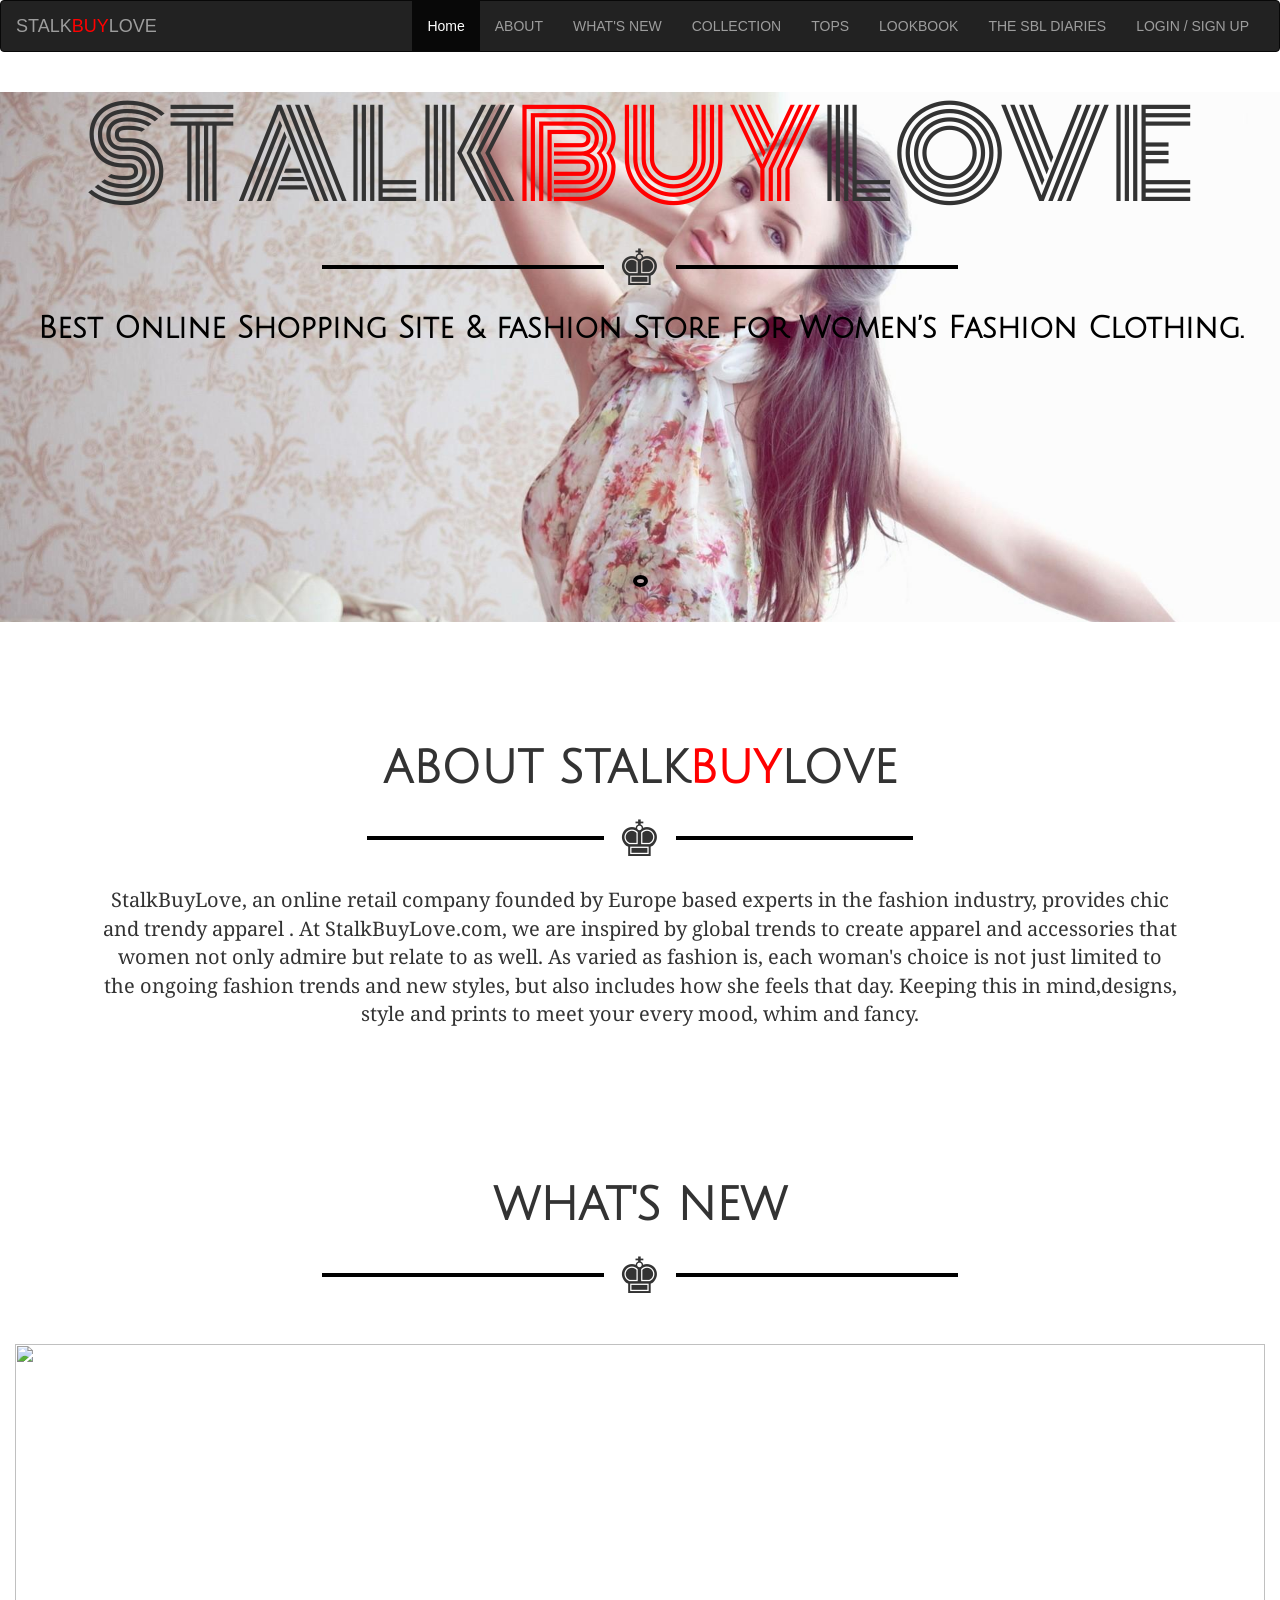
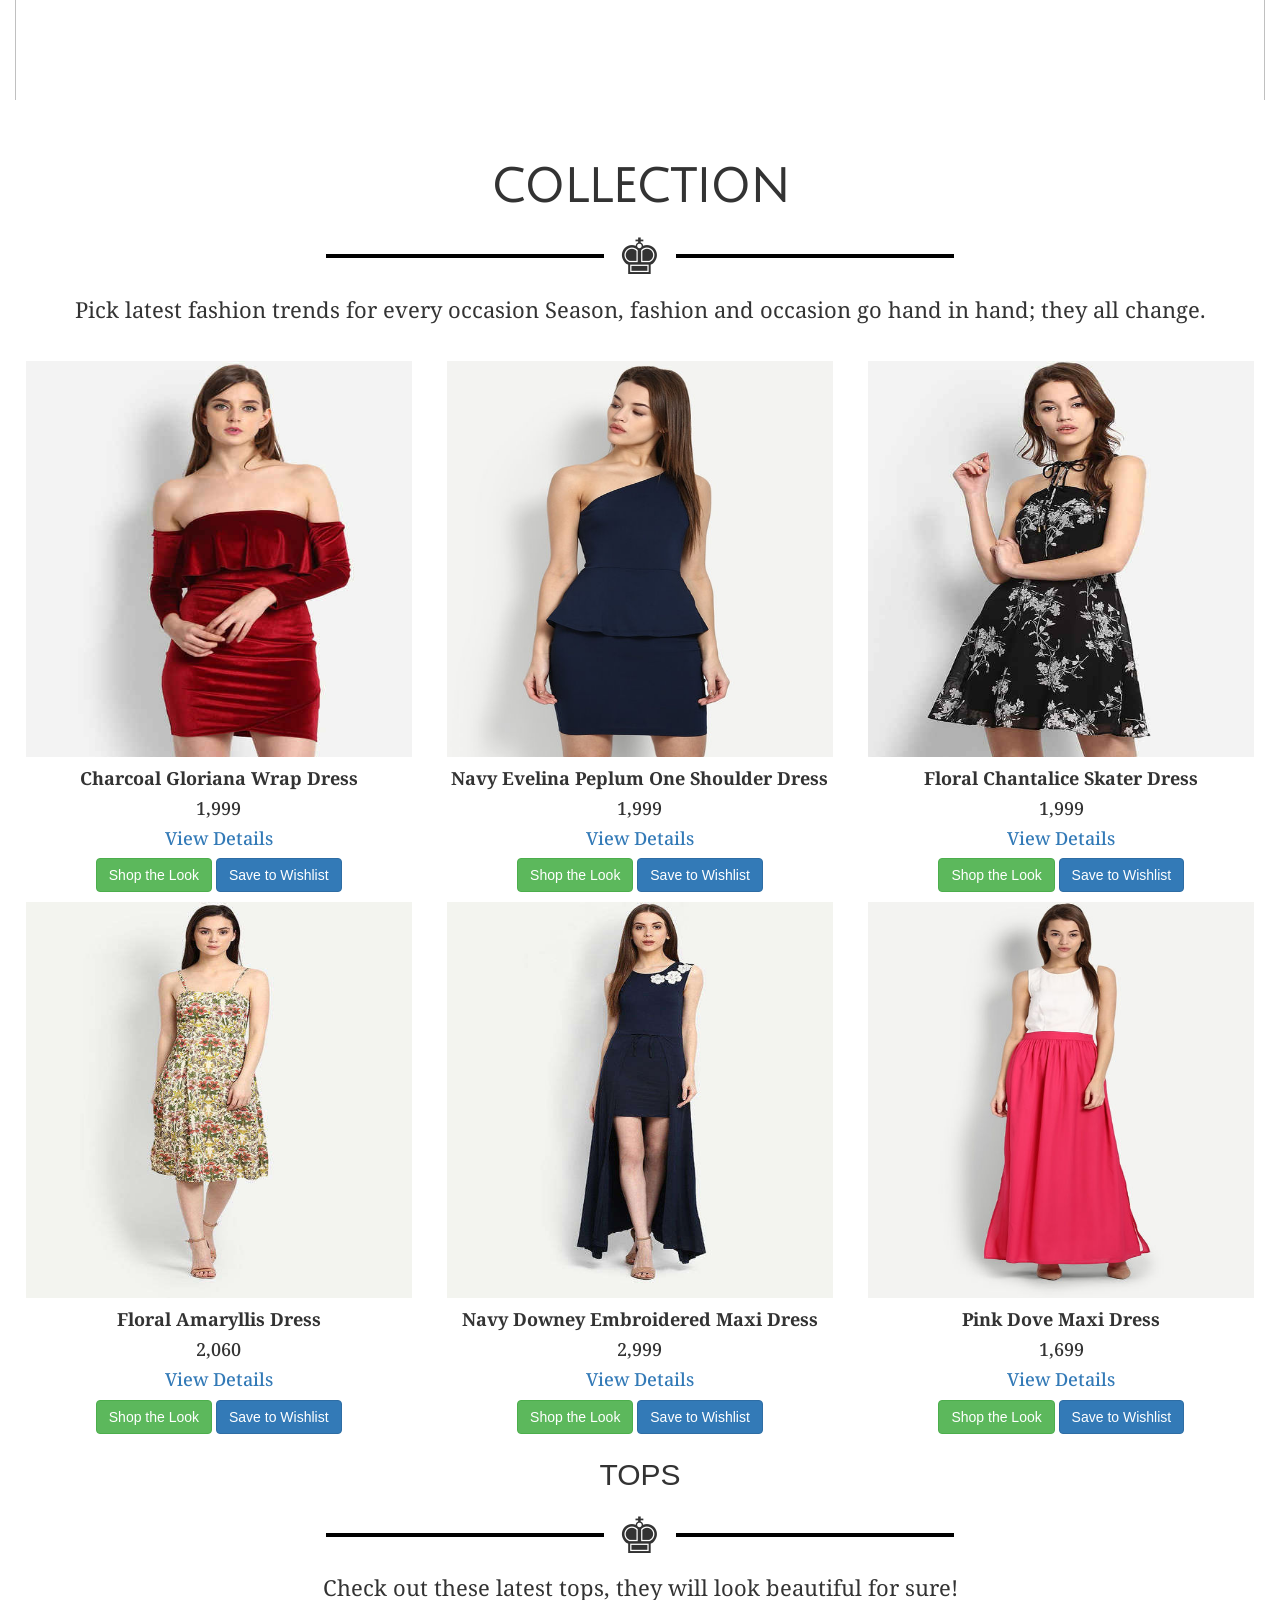
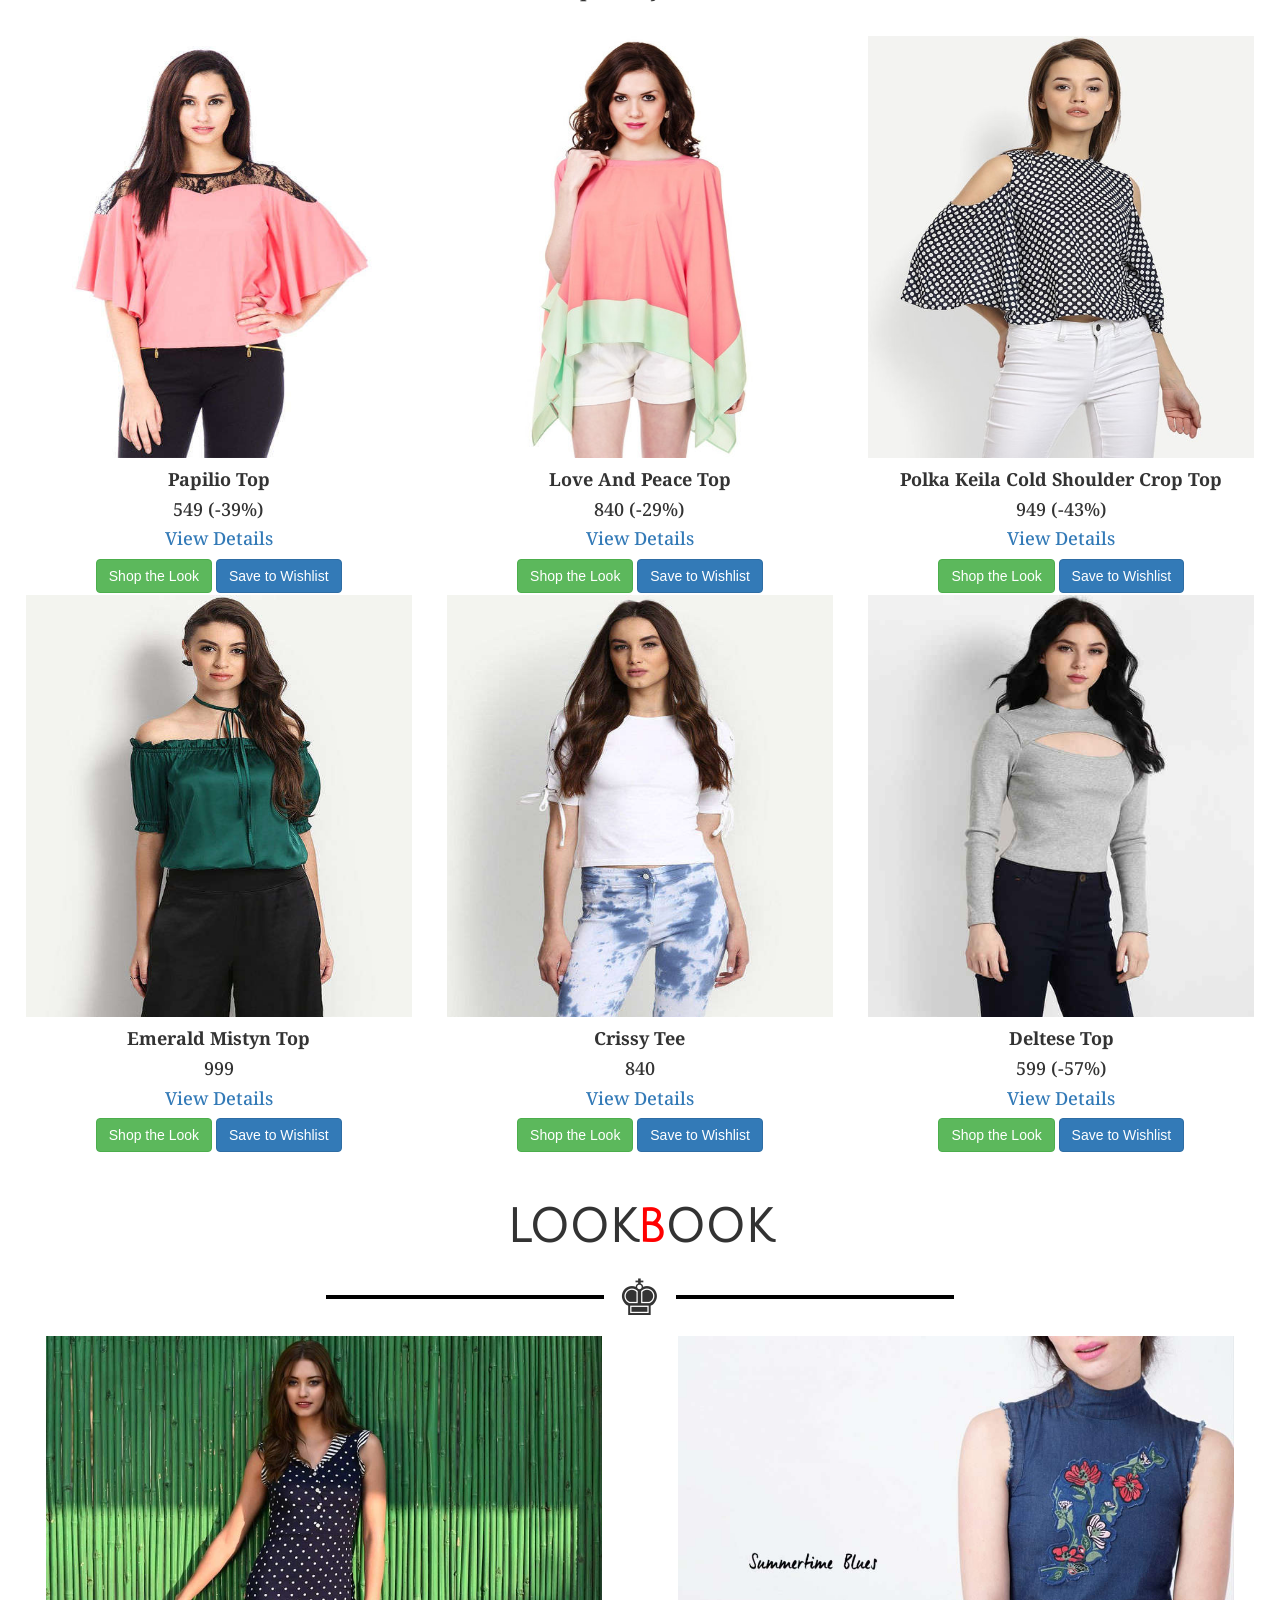
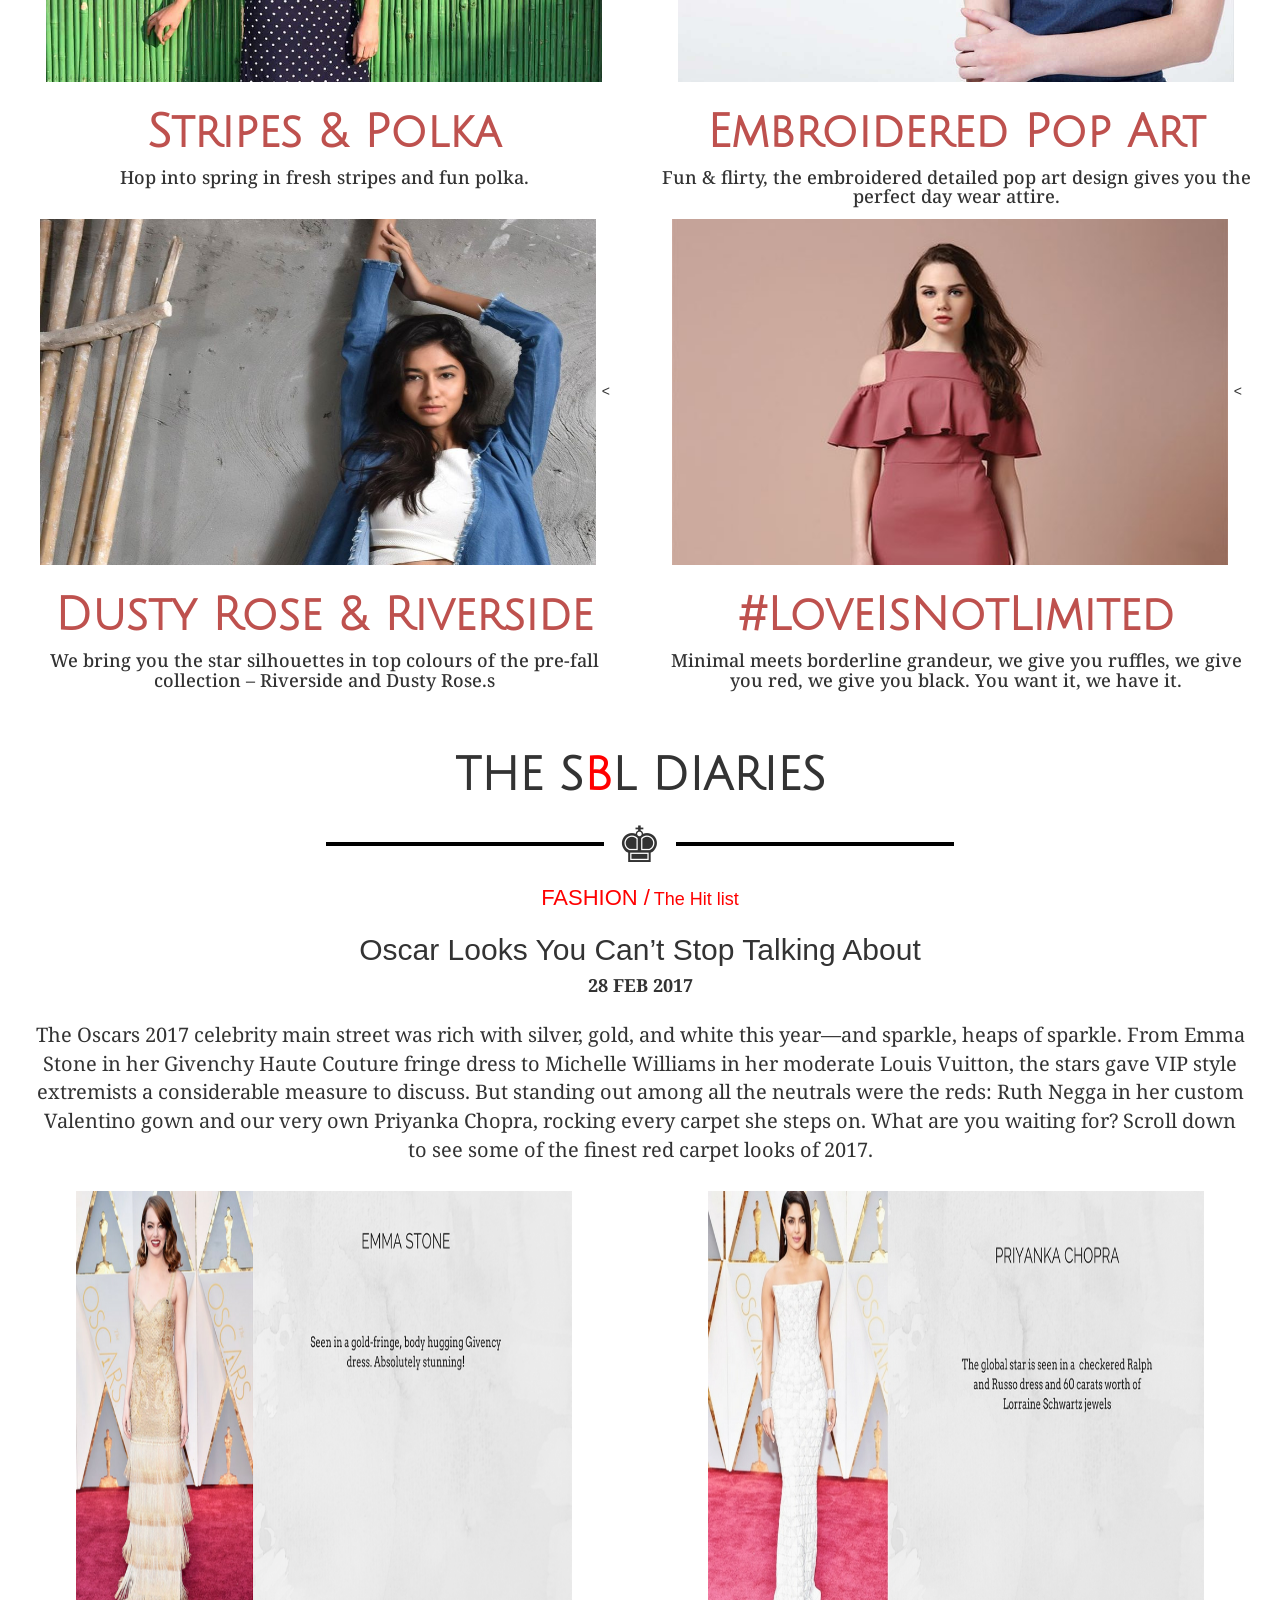
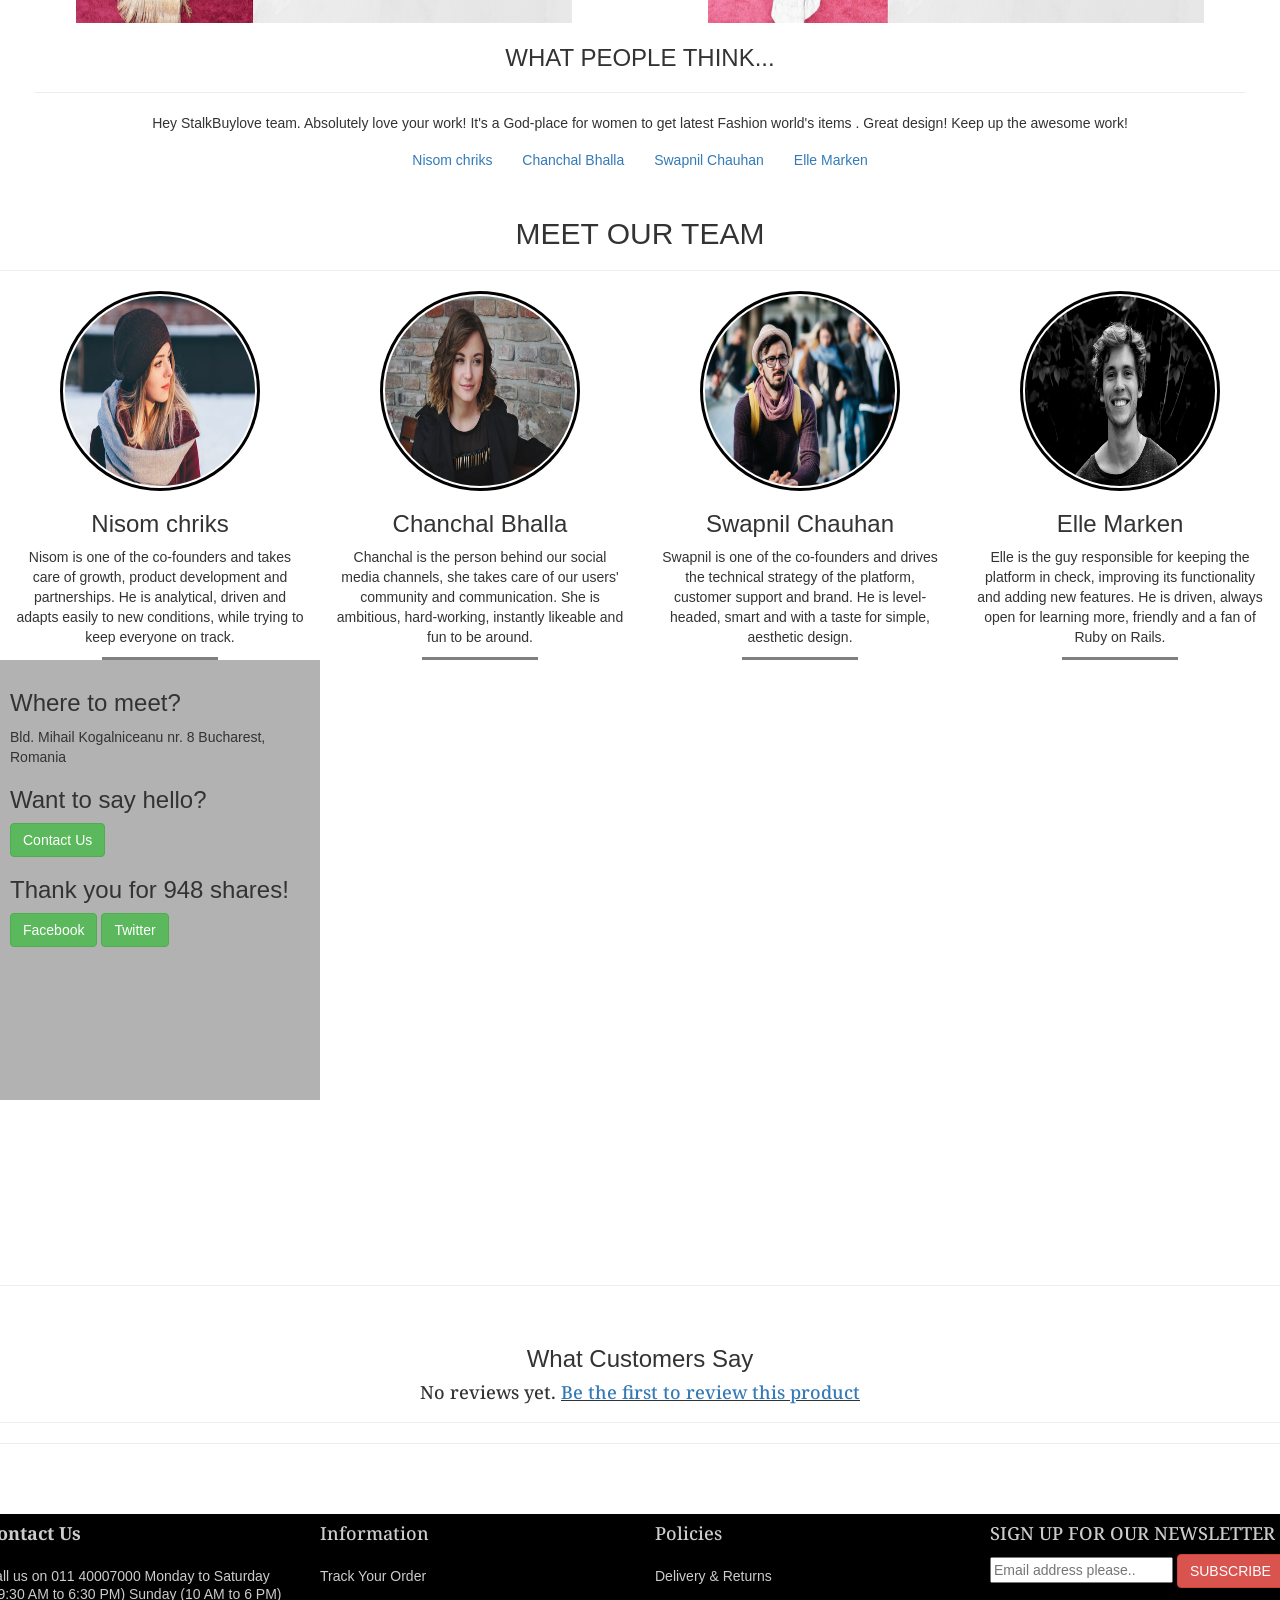
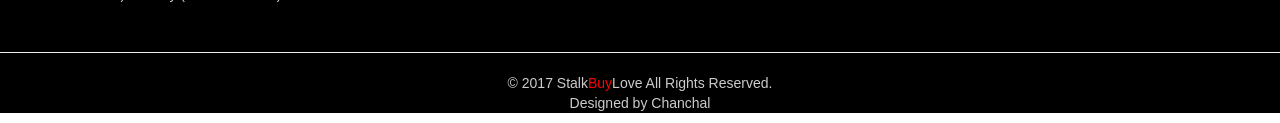
==== commit a0512c3d: "stalkbuylove" ====
--- a/index.html
+++ b/index.html
@@ -1,6 +1,7 @@
 <!DOCTYPE html>
 <html>
 <head>
+
   <meta charset="utf-8">
   <meta http-equiv="X-UA-Compatible" content="IE=edge">
   <meta name="viewport" content="width=device-width, initial-scale=1">
@@ -9,9 +10,10 @@
   <link href="assets/css/custom.css" rel="stylesheet" />
   <link href="https://fonts.googleapis.com/css?family=Cinzel|Droid+Serif|Julius+Sans+One|Mate|Monoton|Playfair+Display+SC" rel="stylesheet">
   <script src="https://use.fontawesome.com/389b428d2c.js"></script>
+
 </head>
 <body>
-  <nav class="navbar navbar-inverse navbar-fixed-top">
+  <nav class="navbar navbar-inverse">
     <div class="container-fluid">
       <div class="navbar-header">
         <button type="button" class="navbar-toggle" data-toggle="collapse" data-target="#myNavbar">
@@ -37,9 +39,8 @@
   </nav>
 
 <div class="container-fluid">
-      <!-- HEADER -->
-      <div class="row">
-        <section id="header">
+       <div class="row">
+         <section id="header">
            <h2>STALK<span style="color:red">BUY</span>LOVE</h2>
              <div class="decorationline">
                <div class="d-line"></div> &#x265A; <div class="d-line"></div>
@@ -51,8 +52,8 @@
              </div>
            </center>
         </section>
-      </div>
-       <!-- ABOUT STALK -->
+       </div>
+
         <div class="row">
           <section id="about">
             <center>
@@ -64,8 +65,8 @@
                   <br />
             </center>
           </section>
-        </div>
-          <!-- NEW -->
+          </div>
+
           <div class="row">
             <section id="new">
                    <center>
@@ -79,7 +80,7 @@
             </section>
          </div>
 
-         <!-- COLLECTION -->
+
       <div class="row">
         <section id="collection">
           <center>
@@ -89,18 +90,17 @@
            </div>
           <p style="font-family: 'Droid Serif', serif;">Pick latest fashion trends for every occasion Season, fashion and occasion go hand in hand; they all change.</p>
           </center>
-          <div>
-            <div class="col-md-4" style="padding:4px" >
-              <center>
-              <img src="assets/image/img105.jpg" width="390px" height="400px">
+           <div >
+             <div  class="col-md-4" style="padding:4px" >
+               <center><img src="assets/image/img105.jpg" width="390px" height="400px" />
                  <h4><B>Charcoal Gloriana Wrap Dress</B></h4>
                     <h4><i class="fa fa-inr" aria-hidden="true"></i>1,999</h4>
                     <h4><a href="#">View Details</a></h4>
                     <button type="button" class="btn btn-success" ><i class="fa fa-eye" aria-hidden="true"></i> Shop the Look</button>
                     <button type="button" class="btn btn-primary"><i class="fa fa-heart-o" aria-hidden="true"></i> Save to Wishlist</button>
-              </center>
-            </div>
-            <div  class="col-md-4" style="padding:4px" >
+               </center>
+             </div>
+             <div  class="col-md-4" style="padding:4px" >
                <center>
                  <img src="assets/image/img109.jpg" width="390px" height="400px"/>
                  <h4><B>Navy Evelina Peplum One Shoulder Dress</B></h4>
@@ -109,8 +109,8 @@
                  <button type="button" class="btn btn-success" ><i class="fa fa-eye" aria-hidden="true"></i> Shop the Look</button>
                  <button type="button" class="btn btn-primary"><i class="fa fa-heart-o" aria-hidden="true"></i> Save to Wishlist</button>
              </center>
-            </div>
-            <div class="col-md-4" style="padding:4px">
+             </div>
+             <div  class="col-md-4" style="padding:4px">
                  <center>
                     <img src="assets/image/img113.jpg" width="390px" height="400px"/>
                    <h4><B>Floral Chantalice Skater Dress</B></h4>
@@ -119,8 +119,9 @@
                    <button type="button" class="btn btn-success" ><i class="fa fa-eye" aria-hidden="true"></i> Shop the Look</button>
                    <button type="button" class="btn btn-primary"><i class="fa fa-heart-o" aria-hidden="true"></i> Save to Wishlist</button>
                 </center>
-            </div>
-          </div>
+             </div>
+
+           </div>
            <br />
            <div >
              <div  class="col-md-4" style="padding:4px" >
@@ -153,225 +154,244 @@
 
            </div>
         </section>
+
       </div>
 
 
-      <div class="row" style="padding:2px;">
-        <center>
-           <h2>TOPS</h2>
-           <h3>Check out these latest tops, they will look beautiful for sure!</h3>
+
+
+
+      <div class="row" style="padding:2">
+        <section id="tops">
+          <center>
+        <h2>TOPS</h2>
+        <div class="decorationline">
+          <div class="d-line"></div> &#x265A; <div class="d-line"></div>
+        </div>
+        <p style="font-family: 'Droid Serif', serif;">Check out these latest tops, they will look beautiful for sure!</p>
         </center>
-        <div class="col-md-4">
-                <center><img src="assets/image/img121.jpg" width="390px" height="426px"/>
-                    <h4><b>Papilio Top</b></h4>
-                    <h4><i class="fa fa-inr" aria-hidden="true"></i>549 (-39%)</h4>
+              <div class="col-md-4">
+                 <center><img src="assets/image/img121.jpg" width="390px" height="426px"/>
+                     <h4><b>Papilio Top</b></h4>
+                     <h4><i class="fa fa-inr" aria-hidden="true"></i>549 (-39%)</h4>
+                     <h4><a href="#">View Details</a></h4>
+                     <button type="button" class="btn btn-success" ><i class="fa fa-eye" aria-hidden="true"></i> Shop the Look</button>
+                      <button type="button" class="btn btn-primary"><i class="fa fa-heart-o" aria-hidden="true"></i> Save to Wishlist</button>
+
+                 </center>
+             </div>
+              <div class="col-md-4">
+                  <center><img src="assets/image/img124.jpg" width="390px" height="426px"/>
+                    <h4><b>Love And Peace Top</b></h4>
+                    <h4><i class="fa fa-inr" aria-hidden="true"></i>840 (-29%)</h4>
                     <h4><a href="#">View Details</a></h4>
                     <button type="button" class="btn btn-success" ><i class="fa fa-eye" aria-hidden="true"></i> Shop the Look</button>
+                    <button type="button" class="btn btn-primary"><i class="fa fa-heart-o" aria-hidden="true"></i> Save to Wishlist</button>
+                  </center>
+             </div>
+
+             <div class="col-md-4">
+               <center>
+                     <img src="assets/image/img175.jpg" width="390px" height="426px"/>
+                     <h4><b>Polka Keila Cold Shoulder Crop Top</b></h4>
+                     <h4><i class="fa fa-inr" aria-hidden="true"></i>949 (-43%)</h4>
+                     <h4><a href="#">View Details</a></h4>
+                     <button type="button" class="btn btn-success" ><i class="fa fa-eye" aria-hidden="true"></i> Shop the Look</button>
                      <button type="button" class="btn btn-primary"><i class="fa fa-heart-o" aria-hidden="true"></i> Save to Wishlist</button>
 
-                </center>
-        </div>
-        <div class="col-md-4">
-                 <center><img src="assets/image/img124.jpg" width="390px" height="426px"/>
-                   <h4><b>Love And Peace Top</b></h4>
-                   <h4><i class="fa fa-inr" aria-hidden="true"></i>840 (-29%)</h4>
+               </center>
+             </div>
+           <br />
+           <br />
+           <div class="col-md-4">
+             <center>
+                    <img src="assets/image/img156.jpg" width="390px" height="426px"/>
+                    <h4><b>Emerald Mistyn Top</b></h4>
+                    <h4><i class="fa fa-inr" aria-hidden="true"></i>999</h4>
+                    <h4><a href="#">View Details</a></h4>
+                    <button type="button" class="btn btn-success" ><i class="fa fa-eye" aria-hidden="true"></i> Shop the Look</button>
+                    <button type="button" class="btn btn-primary"><i class="fa fa-heart-o" aria-hidden="true"></i> Save to Wishlist</button>
+
+            </center>
+         </div>
+           <div class="col-md-4">
+             <center>
+                  <img src="assets/image/img161.jpg" width="390px" height="426px"/>
+                  <h4><b>Crissy Tee</b></h4>
+                  <h4><i class="fa fa-inr" aria-hidden="true"></i>840</h4>
+                  <h4><a href="#">View Details</a></h4>
+                  <button type="button" class="btn btn-success" ><i class="fa fa-eye" aria-hidden="true"></i> Shop the Look</button>
+                  <button type="button" class="btn btn-primary"><i class="fa fa-heart-o" aria-hidden="true"></i> Save to Wishlist</button>
+             </center>
+          </div>
+
+             <div class="col-md-4">
+               <center>
+                   <img src="assets/image/img168.jpg" width="390px" height="426px"/>
+                   <h4><b>Deltese Top</b></h4>
+                   <h4><i class="fa fa-inr" aria-hidden="true"></i>599 (-57%)</h4>
                    <h4><a href="#">View Details</a></h4>
                    <button type="button" class="btn btn-success" ><i class="fa fa-eye" aria-hidden="true"></i> Shop the Look</button>
                    <button type="button" class="btn btn-primary"><i class="fa fa-heart-o" aria-hidden="true"></i> Save to Wishlist</button>
-                 </center>
-        </div>
-
-        <div class="col-md-4">
-              <center>
-                    <img src="assets/image/img175.jpg" width="390px" height="426px"/>
-                    <h4><b>Polka Keila Cold Shoulder Crop Top</b></h4>
-                    <h4><i class="fa fa-inr" aria-hidden="true"></i>949 (-43%)</h4>
-                    <h4><a href="#">View Details</a></h4>
-                    <button type="button" class="btn btn-success" ><i class="fa fa-eye" aria-hidden="true"></i> Shop the Look</button>
-                    <button type="button" class="btn btn-primary"><i class="fa fa-heart-o" aria-hidden="true"></i> Save to Wishlist</button>
 
               </center>
-        </div>
-          <br />
-          <br />
-        <div class="col-md-4">
-            <center>
-                   <img src="assets/image/img156.jpg" width="390px" height="426px"/>
-                   <h4><b>Emerald Mistyn Top</b></h4>
-                   <h4><i class="fa fa-inr" aria-hidden="true"></i>999</h4>
-                   <h4><a href="#">View Details</a></h4>
-                   <button type="button" class="btn btn-success" ><i class="fa fa-eye" aria-hidden="true"></i> Shop the Look</button>
-                   <button type="button" class="btn btn-primary"><i class="fa fa-heart-o" aria-hidden="true"></i> Save to Wishlist</button>
-
+            </div>
+      </section>
+ </div>
+       <div class="row">
+         <section id="lookbook">
+           <center>
+                 <h3>LOOK<span style="color:red;">B</span>OOK</h3>
+                 <div class="decorationline">
+                   <div class="d-line"></div> &#x265A; <div class="d-line"></div>
+                 </div>
            </center>
-        </div>
-        <div class="col-md-4">
-            <center>
-                 <img src="assets/image/img161.jpg" width="390px" height="426px"/>
-                 <h4><b>Crissy Tee</b></h4>
-                 <h4><i class="fa fa-inr" aria-hidden="true"></i>840</h4>
-                 <h4><a href="#">View Details</a></h4>
-                 <button type="button" class="btn btn-success" ><i class="fa fa-eye" aria-hidden="true"></i> Shop the Look</button>
-                 <button type="button" class="btn btn-primary"><i class="fa fa-heart-o" aria-hidden="true"></i> Save to Wishlist</button>
-            </center>
-        </div>
-
-        <div class="col-md-4">
-              <center>
-                  <img src="assets/image/img168.jpg" width="390px" height="426px"/>
-                  <h4><b>Deltese Top</b></h4>
-                  <h4><i class="fa fa-inr" aria-hidden="true"></i>599 (-57%)</h4>
-                  <h4><a href="#">View Details</a></h4>
-                  <button type="button" class="btn btn-success" ><i class="fa fa-eye" aria-hidden="true"></i> Shop the Look</button>
-                  <button type="button" class="btn btn-primary"><i class="fa fa-heart-o" aria-hidden="true"></i> Save to Wishlist</button>
-
-             </center>
-        </div>
-    </div>
-
-    <!-- lookbook -->
-    <div class="row">
-            <center>
-                  <h3>LOOKBOOK</h3>
-                  <hr />
-            </center>
-               <div class="col-md-6">
-                 <center>
-                    <img src="assets/image/img132.jpg" height="350px" width="560px" />
-                      <a href="#" style="color:rgb(190, 81, 78);"><h3>Stripes & Polka</h3></a>
-                      <h4>Hop into spring in fresh stripes and fun polka.</h4>
-                 </center>
-              </div>
-
               <div class="col-md-6">
                 <center>
-                    <img src="assets/image/img133.jpg" height="350px" width="560px" />
-                     <a href="#" style="color:grey"><h3><b>Embroidered Pop Art</b></h3></a>
-                    <h4>Fun & flirty, the embroidered detailed pop art design gives you the perfect day wear attire.  </h4>
+                   <img src="assets/image/img132.jpg" height="350px" width="560px" />
+                     <a href="#" style="color:rgb(190, 81, 78);"><h3>Stripes & Polka</h3></a>
+                     <h4>Hop into spring in fresh stripes and fun polka.</h4>
                 </center>
+             </div>
+
+             <div class="col-md-6">
+               <center>
+                   <img src="assets/image/img133.jpg" height="350px" width="560px" />
+                    <a href="#" style="color:rgb(190, 81, 78);"><h3><b>Embroidered Pop Art</b></h3></a>
+                   <h4>Fun & flirty, the embroidered detailed pop art design gives you the perfect day wear attire.  </h4>
+               </center>
+              </div>
+
+ <br />
+ <br />
+             <div class="col-md-6">
+                 <center>
+                   <img src="assets/image/img135.jpg" height="350px" width="560px" />
+                    <<a href="#" style="color:rgb(190, 81, 78);"><h3><b>Dusty Rose & Riverside</b></h3></a>
+                   <h4>We bring you the star silhouettes in top colours of the pre-fall collection – Riverside and Dusty Rose.s</h4>
+                   </center>
+                 </div>
+
+             <div class="col-md-6">
+               <center>
+                    <img src="assets/image/img137.jpg" height="350px" width="560px" />
+                    <<a href="#" style="color:rgb(190, 81, 78);"><h3><b>#LoveIsNotLimited</b></h3></a>
+                    <h4>Minimal meets borderline grandeur, we give you ruffles, we give you red, we give you black. You want it, we have it.</h4>
+               </center>
+             </div>
+      </section>
+  </div>
+
+  <div class="row">
+    <section id="diaries">
+      <center>
+             <h3>THE S<span style="color:red;">B</span>L DIARIES</h3>
+             <div class="decorationline">
+               <div class="d-line"></div> &#x265A; <div class="d-line"></div>
+             </div>
+             <a href="#" style="color:red;font-size:22px;">FASHION /</a>
+             <a href="#" style="color:red;font-size:18px;">The Hit list</a>
+             <h2>Oscar Looks You Can’t Stop Talking About</h2>
+            <h4><b>28 FEB 2017</b></h4>
+           <p>The Oscars 2017 celebrity main street was rich with silver, gold, and white this year—and sparkle, heaps of sparkle. From Emma Stone in her Givenchy Haute Couture fringe dress  to Michelle Williams in her moderate Louis Vuitton, the stars gave VIP style extremists a considerable measure to discuss. But standing out among all the neutrals were the reds: Ruth Negga in her custom Valentino gown and our very own Priyanka Chopra, rocking every carpet she steps on. What are you waiting for? Scroll down to see some of the finest red carpet looks of 2017.
+             </p>
+             <div class="col-md-6">
+                 <img src="assets/image/img139.png" height="436px" width="500px" />
+              </div>
+              <div class="col-md-6">
+                  <img src="assets/image/img140.jpg" height="436px" width="500px" />
                </div>
-
-              <div class="col-md-6">
-                  <center>
-                    <img src="assets/image/img135.jpg" height="350px" width="560px" />
-                     <a href="#" style="color:grey"><h3><b>Dusty Rose & Riverside</b></h3></a>
-                    <h4>We bring you the star silhouettes in top colours of the pre-fall collection – Riverside and Dusty Rose.s</h4>
-                    </center>
-                  </div>
-
-              <div class="col-md-6">
-                <center>
-                     <img src="assets/image/img137.jpg" height="350px" width="560px" />
-                     <a href="#" style="color:grey"><h3><b>#LoveIsNotLimited</b></h3></a>
-                     <h4>Minimal meets borderline grandeur, we give you ruffles, we give you red, we give you black. You want it, we have it.</h4>
-                </center>
-              </div>
-    </div>
-
-    <!-- sbl diaries -->
-    <div class="row">
-      <center>
-      <h3>THE SBL DIARIES</h3>
-      <hr />
-      <a href="#">FASHION /</a>
-      <a href="#">The Hit list</a>
-      <h2>Oscar Looks You Can’t Stop Talking About</h2>
-      <h4><b>28 FEB 2017</b></h4>
-      <p>The Oscars 2017 celebrity main street was rich with silver, gold, and white this year—and sparkle, heaps of sparkle. From Emma Stone in her Givenchy Haute Couture fringe dress  to Michelle Williams in her moderate Louis Vuitton, the stars gave VIP style extremists a considerable measure to discuss. But standing out among all the neutrals were the reds: Ruth Negga in her custom Valentino gown and our very own Priyanka Chopra, rocking every carpet she steps on. What are you waiting for? Scroll down to see some of the finest red carpet looks of 2017.
-      </p>
-      <div class="col-md-6">
-          <img src="assets/image/img139.png" height="436px" width="500px" />
-      </div>
-       <div class="col-md-6">
-          <img src="assets/image/img140.jpg" height="436px" width="500px" />
-      </div>
-
-      </center>
-  </div>
-
-
-  <!-- what people think -->
-  <div class="row">
+       </center>
+    </section>
+</div>
+
+
+
+<div>
+  <section id="think">
     <center>
        <h3>WHAT PEOPLE THINK...</h3>
         <hr />
        <p>Hey StalkBuylove team. Absolutely love your work! It's a God-place for women to get latest Fashion world's items . Great design! Keep up the awesome work!
-        </p>
-
-       <button type="button" class="btn btn-link">Nisom chriks</button>
-       <button type="button" class="btn btn-link">Chanchal Bhalla</button>
-       <button type="button" class="btn btn-link">Swapnil Chauhan</button>
-       <button type="button" class="btn btn-link">Elle Marken</button>
-          </center>
-  </div>
-
-  <!-- meet our team -->
-  <div class="row">
-        <center>
-        <h2>MEET OUR TEAM</h2>
-        <hr />
-        <div class="col-md-3">
-           <img src="assets/image/img141.jpeg" width="200px" height="200px" class="team-members"/>
-           <h3>Nisom chriks</h3>
-          <p>Nisom is one of the co-founders and takes care of growth, product development and partnerships. He is analytical, driven and adapts easily to new conditions, while trying to keep everyone on track.
           </p>
+
+<button type="button" class="btn btn-link">Nisom chriks</button>
+<button type="button" class="btn btn-link">Chanchal Bhalla</button>
+<button type="button" class="btn btn-link">Swapnil Chauhan</button>
+<button type="button" class="btn btn-link">Elle Marken</button>
+  </center>
+</section>
+</div>
+
+<div class="row">
+<center>
+         <h2>MEET OUR TEAM</h2>
+         <hr />
+         <div class="col-md-3">
+                   <img src="assets/image/img141.jpeg" width="200px" height="200px" class="team-members"/>
+                   <h3>Nisom chriks</h3>
+                  <p>Nisom is one of the co-founders and takes care of growth, product development and partnerships. He is analytical, driven and adapts easily to new conditions, while trying to keep everyone on track.
+                   </p>
+           <div class="social-icons">
+                   <a href="www.twitter.com"><i class="fa fa-twitter" aria-hidden="true"></i></a>
+                   <a href="www.facebook.com"><i class="fa fa-facebook-square" aria-hidden="true"></i></a>
+                   <a href="www.linkedin.com"><i class="fa fa-linkedin-square" aria-hidden="true"></i></a>
+           </div>
+          </div>
+</center>
+<center>
+            <div class="col-md-3">
+                  <img src="assets/image/img142.jpeg" width="200px" height="200px" class="team-members"/>
+                  <h3>Chanchal Bhalla</h3>
+                 <p>Chanchal is the person behind our social media channels, she takes care of our users' community and communication. She is ambitious, hard-working, instantly likeable and fun to be around.
+                   </p>
           <div class="social-icons">
-           <a href="www.twitter.com"><i class="fa fa-twitter" aria-hidden="true"></i></a>
-           <a href="www.facebook.com"><i class="fa fa-facebook-square" aria-hidden="true"></i></a>
-           <a href="www.linkedin.com"><i class="fa fa-linkedin-square" aria-hidden="true"></i></a>
-          </div>
-        </div>
-        </center>
-   
-          <center>
-                    <div class="col-md-3">
-                          <img src="assets/image/img142.jpeg" width="200px" height="200px" class="team-members"/>
-                          <h3>Chanchal Bhalla</h3>
-                         <p>Chanchal is the person behind our social media channels, she takes care of our users' community and communication. She is ambitious, hard-working, instantly likeable and fun to be around.
-                           </p>
-                  <div class="social-icons">
-                          <a href="www.twitter.com"><i class="fa fa-twitter" aria-hidden="true"></i></a>
-                          <a href="www.facebook.com"><i class="fa fa-facebook-square" aria-hidden="true"></i></a>
-                          <a href="www.linkedin.com"><i class="fa fa-linkedin-square" aria-hidden="true"></i></a>
-                  </div>
-                  </div>
-
-               </center>
-              <center>
-                    <div class="col-md-3">
-                    <img src="assets/image/img25.jpeg" width="200px" height="200px" class="team-members"/>
-                     <h3>Swapnil Chauhan</h3>
-                     <p>
-                     Swapnil is one of the co-founders and drives the technical strategy of the platform, customer support and brand. He is level-headed, smart and with a taste for simple, aesthetic design.
-                      </p>
-                   <div class="social-icons">
-                    <a href="www.twitter.com"><i class="fa fa-twitter" aria-hidden="true"></i></a>
-                    <a href="www.facebook.com"><i class="fa fa-facebook-square" aria-hidden="true"></i></a>
-                    <a href="www.linkedin.com"><i class="fa fa-linkedin-square" aria-hidden="true"></i></a>
-                  </div>
-              </div>
-
-          </center>
-           <center>
-
-                   <div class="col-md-3">
-                     <img src="assets/image/img24.jpeg" width="200px" height="200px" class="team-members"/>
-                     <h3>Elle Marken</h3>
-                      <p>
-                     Elle is the guy responsible for keeping the platform in check, improving its functionality and adding new features. He is driven, always open for learning more, friendly and a fan of Ruby on Rails.
-                        </p>
-                    <div class="social-icons">
-                       <a href="www.twitter.com"><i class="fa fa-twitter" aria-hidden="true"></i></a>
-                       <a href="www.facebook.com"><i class="fa fa-facebook-square" aria-hidden="true"></i></a>
-                       <a href="www.linkedin.com"><i class="fa fa-linkedin-square" aria-hidden="true"></i></a>
-                    </div>
-                  </div>
-
-   </center>
-   </div>
-
-    <!-- where to meet -->
+                  <a href="www.twitter.com"><i class="fa fa-twitter" aria-hidden="true"></i></a>
+                  <a href="www.facebook.com"><i class="fa fa-facebook-square" aria-hidden="true"></i></a>
+                  <a href="www.linkedin.com"><i class="fa fa-linkedin-square" aria-hidden="true"></i></a>
+          </div>
+          </div>
+
+</center>
+<center>
+            <div class="col-md-3">
+            <img src="assets/image/img25.jpeg" width="200px" height="200px" class="team-members"/>
+             <h3>Swapnil Chauhan</h3>
+             <p>
+ Swapnil is one of the co-founders and drives the technical strategy of the platform, customer support and brand. He is level-headed, smart and with a taste for simple, aesthetic design.
+              </p>
+           <div class="social-icons">
+            <a href="www.twitter.com"><i class="fa fa-twitter" aria-hidden="true"></i></a>
+            <a href="www.facebook.com"><i class="fa fa-facebook-square" aria-hidden="true"></i></a>
+            <a href="www.linkedin.com"><i class="fa fa-linkedin-square" aria-hidden="true"></i></a>
+          </div>
+          </div>
+
+</center>
+<center>
+
+           <div class="col-md-3">
+             <img src="assets/image/img24.jpeg" width="200px" height="200px" class="team-members"/>
+             <h3>Elle Marken</h3>
+              <p>
+ Elle is the guy responsible for keeping the platform in check, improving its functionality and adding new features. He is driven, always open for learning more, friendly and a fan of Ruby on Rails.
+                </p>
+            <div class="social-icons">
+               <a href="www.twitter.com"><i class="fa fa-twitter" aria-hidden="true"></i></a>
+               <a href="www.facebook.com"><i class="fa fa-facebook-square" aria-hidden="true"></i></a>
+               <a href="www.linkedin.com"><i class="fa fa-linkedin-square" aria-hidden="true"></i></a>
+            </div>
+          </div>
+
+</center>
+</div>
+  </section>
+
+</div>
            <div class="row">
+
+           </div>
+           </div>
                <div class="contact">
                       <h3>Where to meet?</h3>
                       <p>Bld. Mihail Kogalniceanu nr. 8
@@ -387,9 +407,7 @@
                      <iframe src="https://www.google.com/maps/embed?pb=!1m18!1m12!1m3!1d14244.30897628919!2d80.9000618736791!3d26.80566898273614!2m3!1f0!2f0!3f0!3m2!1i1024!2i768!4f13.1!3m3!1m2!1s0x399bfea7c4740451%3A0xb38f28aef5330e4f!2sPhoenix+United+Mall!5e0!3m2!1sen!2sin!4v1488455131958" width="100%" height="600" frameborder="0" style="border:0" allowfullscreen></iframe>
                  </div>
 
-            </div>
-
-            <!-- what people say -->
+</div>
                <div class="row">
                  <hr />
                   <br />
@@ -405,39 +423,38 @@
                          <a href="www.twitter.com">  <i class="fa fa-twitter-square" aria-hidden="true" style="font-size:50px"></i></a>
                   </div>
                 </center>
-              </div>
+        <hr />
         <br />
-          <footer class="foot">
-           <div class="row">
-                     <div class="col-md-3">
-                                <h4><b>Contact Us</b></h4>
-                                <h5><i class="fa fa-phone-square" aria-hidden="true" style="font-size:30px"></i> Call us on 011 40007000
-                  Monday to Saturday (09:30 AM to 6:30 PM)
-                 Sunday (10 AM to 6 PM)</h5>
-                    </div>
-                     <div class="col-md-3">
-                               <h4>Information</h4>
-                               <h5><i class="fa fa-question-circle" aria-hidden="true" style="font-size:30px" ></i> Track Your Order</h5>
-                     </div>
-                      <div class="col-md-3">
-                               <h4>Policies</h4>
-                               <h5><i class="fa fa-podcast" aria-hidden="true" style="font-size:30px"></i> Delivery & Returns</h5>
-                      </div>
-                      <div class="col-md-3">
-                                <h4>SIGN UP FOR OUR NEWSLETTER</h4>
-                               <input type="text" placeholder="Email address please.."/>
-                               <button type="button" class="btn btn-danger">SUBSCRIBE</button>
-                       </div>
-              </div>
+                  <footer class="foot">
+                   <div class="row">
+                         <div class="col-md-3">
+                                    <h4><b>Contact Us</b></h4>
+                                    <h5><i class="fa fa-phone-square" aria-hidden="true" style="font-size:30px"></i> Call us on 011 40007000
+                      Monday to Saturday (09:30 AM to 6:30 PM)
+                     Sunday (10 AM to 6 PM)</h5>
+                        </div>
+                         <div class="col-md-3">
+                                   <h4>Information</h4>
+                                   <h5><i class="fa fa-question-circle" aria-hidden="true" style="font-size:30px" ></i> Track Your Order</h5>
+                         </div>
+                          <div class="col-md-3">
+                                   <h4>Policies</h4>
+                                   <h5><i class="fa fa-podcast" aria-hidden="true" style="font-size:30px"></i> Delivery & Returns</h5>
+                          </div>
+                          <div class="col-md-3">
+                                    <h4>SIGN UP FOR OUR NEWSLETTER</h4>
+                                   <input type="text" placeholder="Email address please.."/>
+                                   <button type="button" class="btn btn-danger">SUBSCRIBE</button>
+                           </div>
+                  </div>
         <br />
         <hr />
         <center>
-        <p>© 2017 Stalk<span style="color:red">Buy</span>Love All Rights Reserved.<br>Designed by Chanchal</p>
+                    <p>© 2017 Stalk<span style="color:red">Buy</span>Love All Rights Reserved.<br>Designed by Chanchal</p>
         </center>
 
             </div>
-                        </footer>
-<script src="http://ajax.googleapis.com/ajax/libs/jquery/1.12.4/jquery.min.js"></script>
-  <script src="assets/js/bootstrap.js"></script>
-  </body>
+</footer>
+<script src="assets/bootstrap.js"></script>
+</body>
 </html>
--- a/assets/css/custom.css
+++ b/assets/css/custom.css
@@ -105,3 +105,51 @@
   font-family: 'Droid Serif', serif;
 
 }
+#tops{
+  margin: 8px;
+}
+#tops h3{
+  margin-top: 4%;
+  font-size: 45px;
+  font-weight: bold;
+  font-family: 'Julius Sans One', sans-serif;
+}
+#tops p{
+  margin-bottom: 30px;
+  font-size: 22px;
+  text-align: center;
+}
+#lookbook{
+  margin: 8px;
+}
+#lookbook h3{
+  margin-top: 4%;
+  font-size: 45px;
+  font-weight: bold;
+  font-family: 'Julius Sans One', sans-serif;
+}
+#lookbook p{
+  margin-bottom: 30px;
+  font-size: 22px;
+  text-align: center;
+}
+#diaries{
+  margin: 8px;
+}
+#diaries h3{
+  margin-top: 4%;
+  font-size: 45px;
+  font-weight: bold;
+  font-family: 'Julius Sans One', sans-serif;
+}
+#diaries p{
+
+  margin: 2%;
+  font-size: 20px;
+  font-family: 'Droid Serif', serif;
+  text-align: inherit;
+}
+#think
+{
+  margin: 20px;
+}
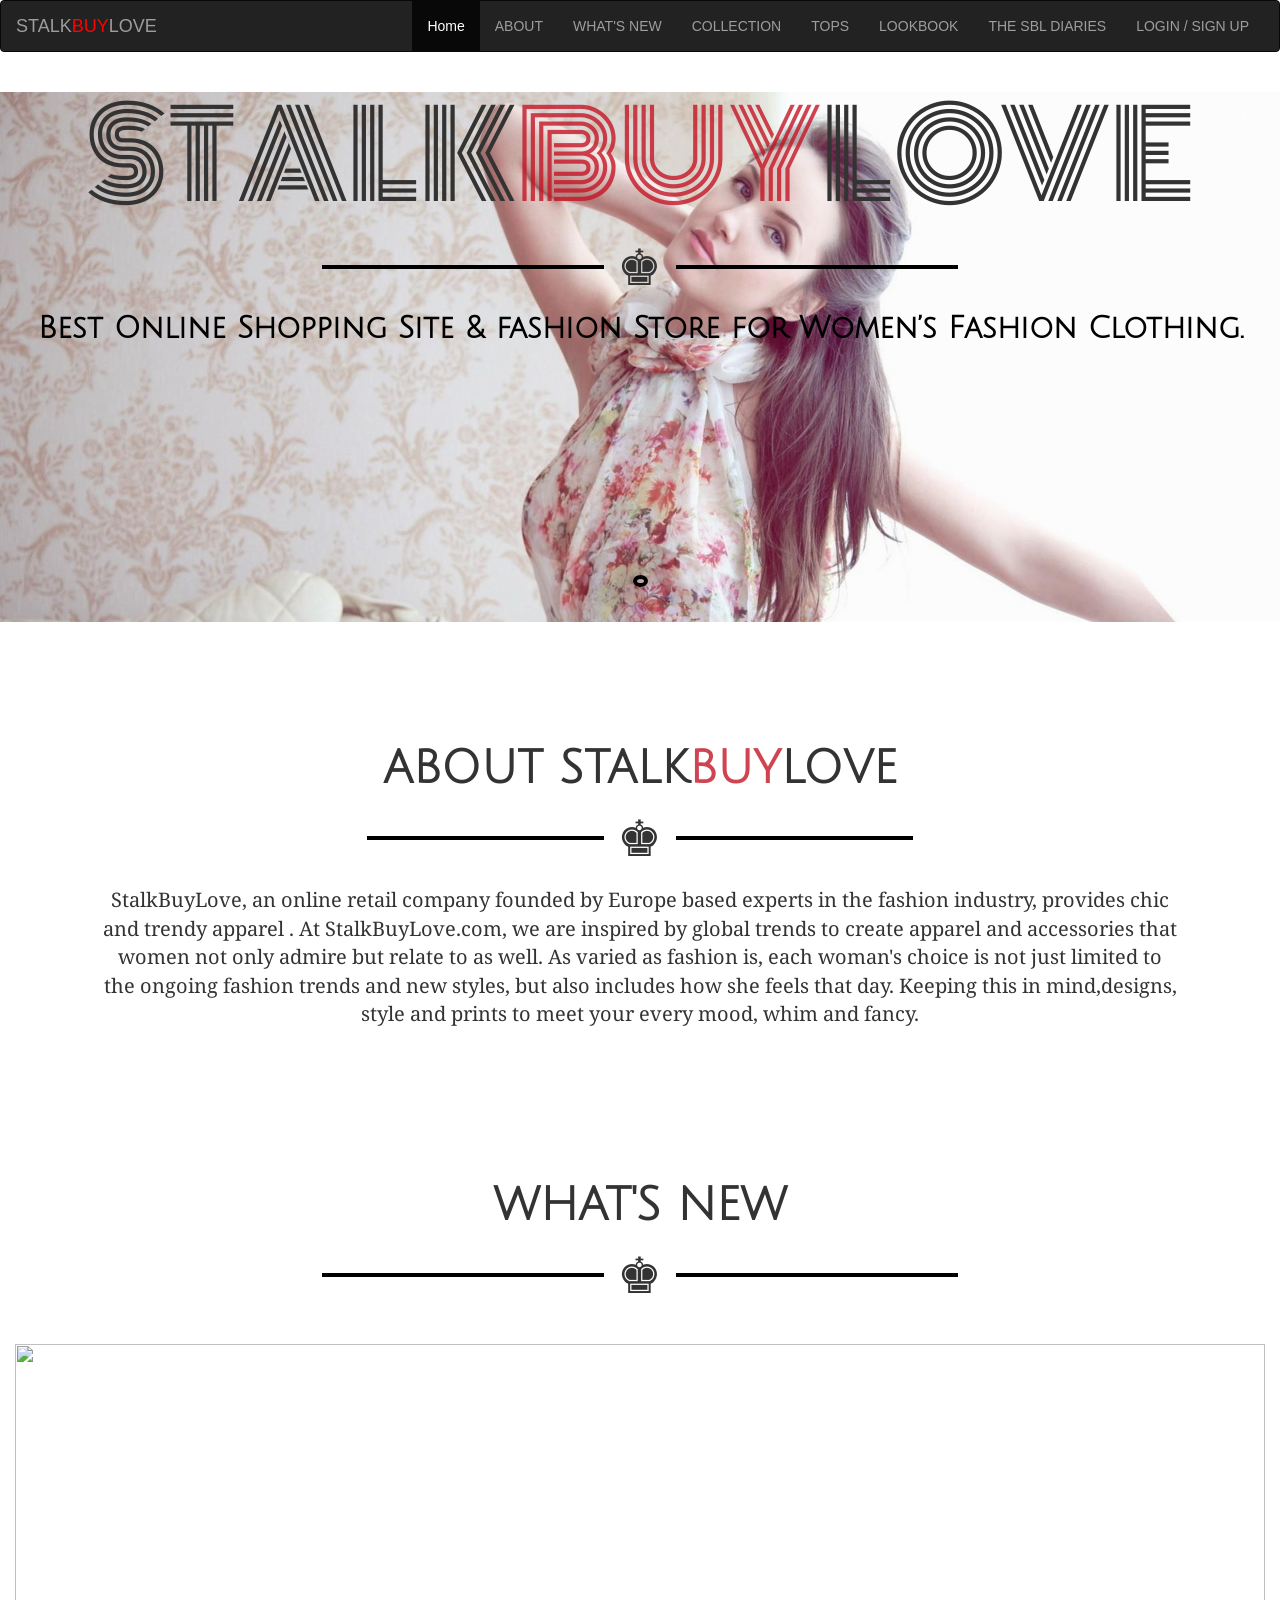
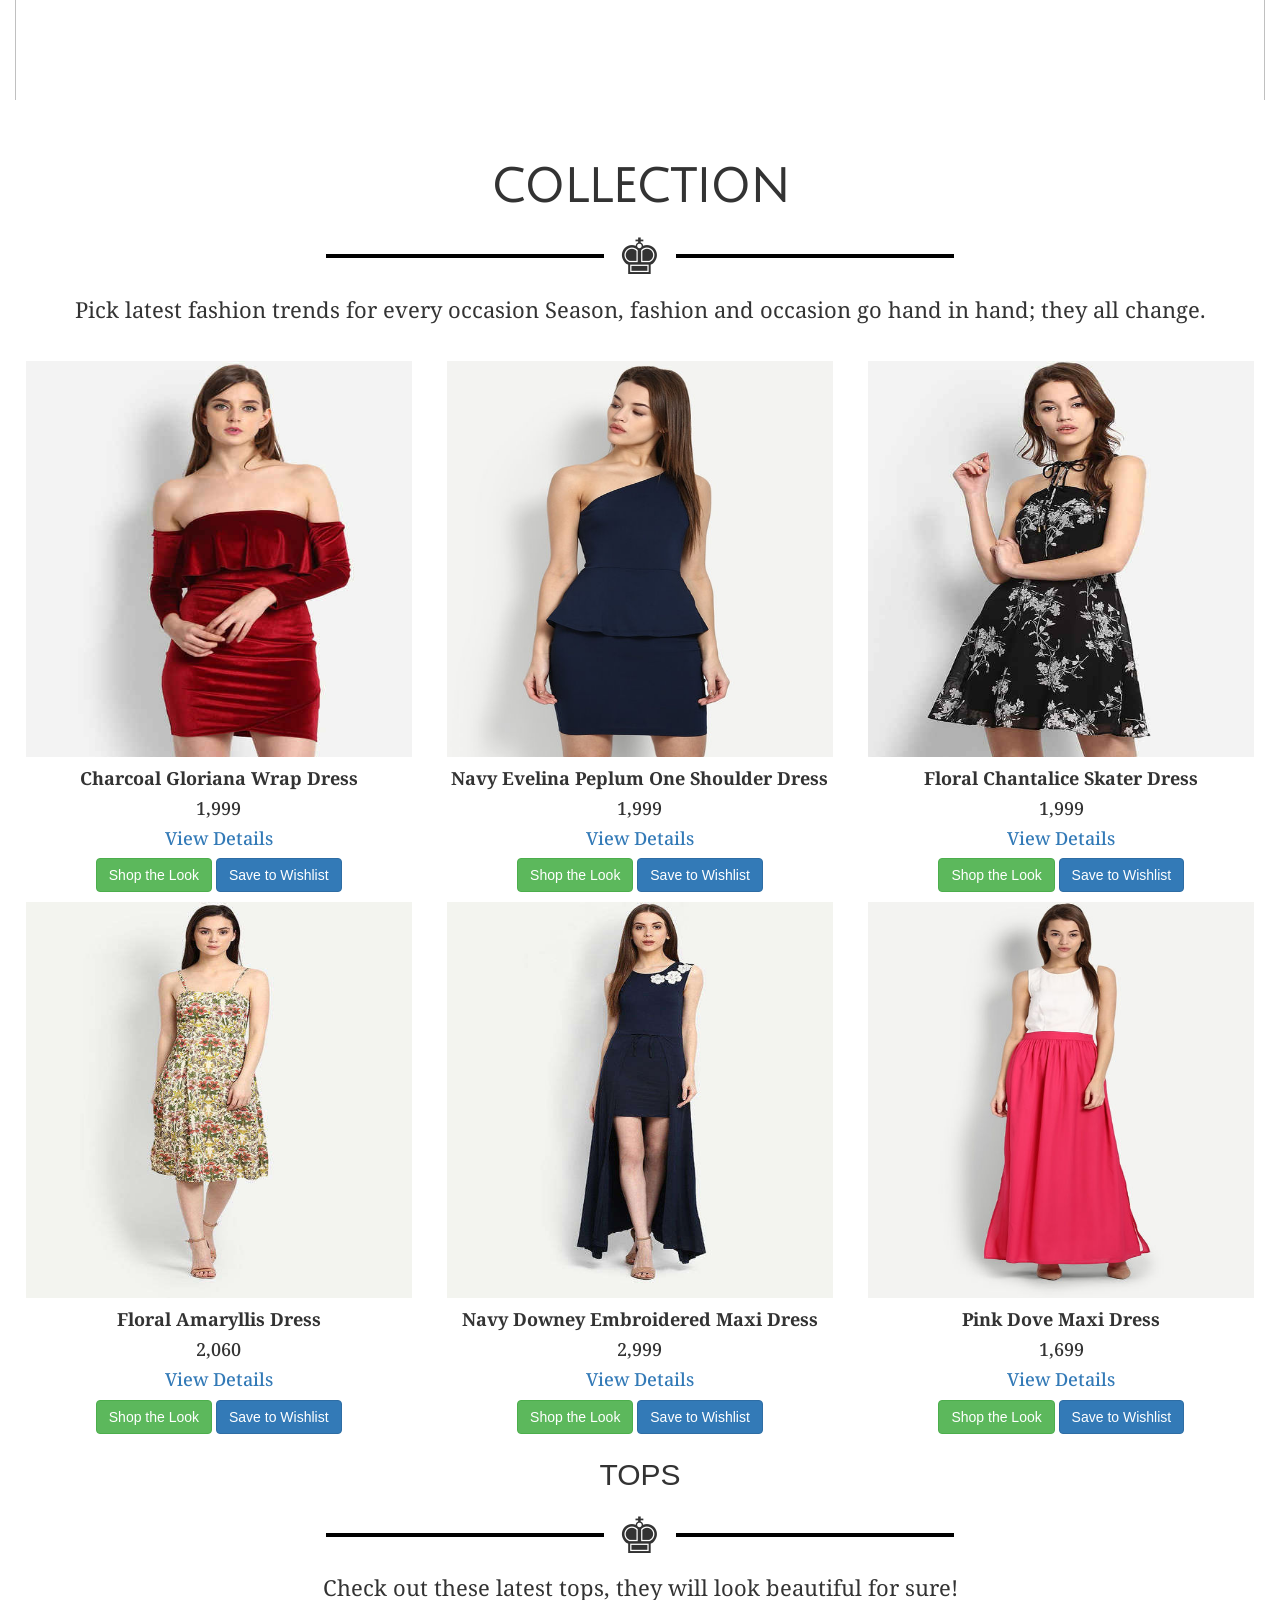
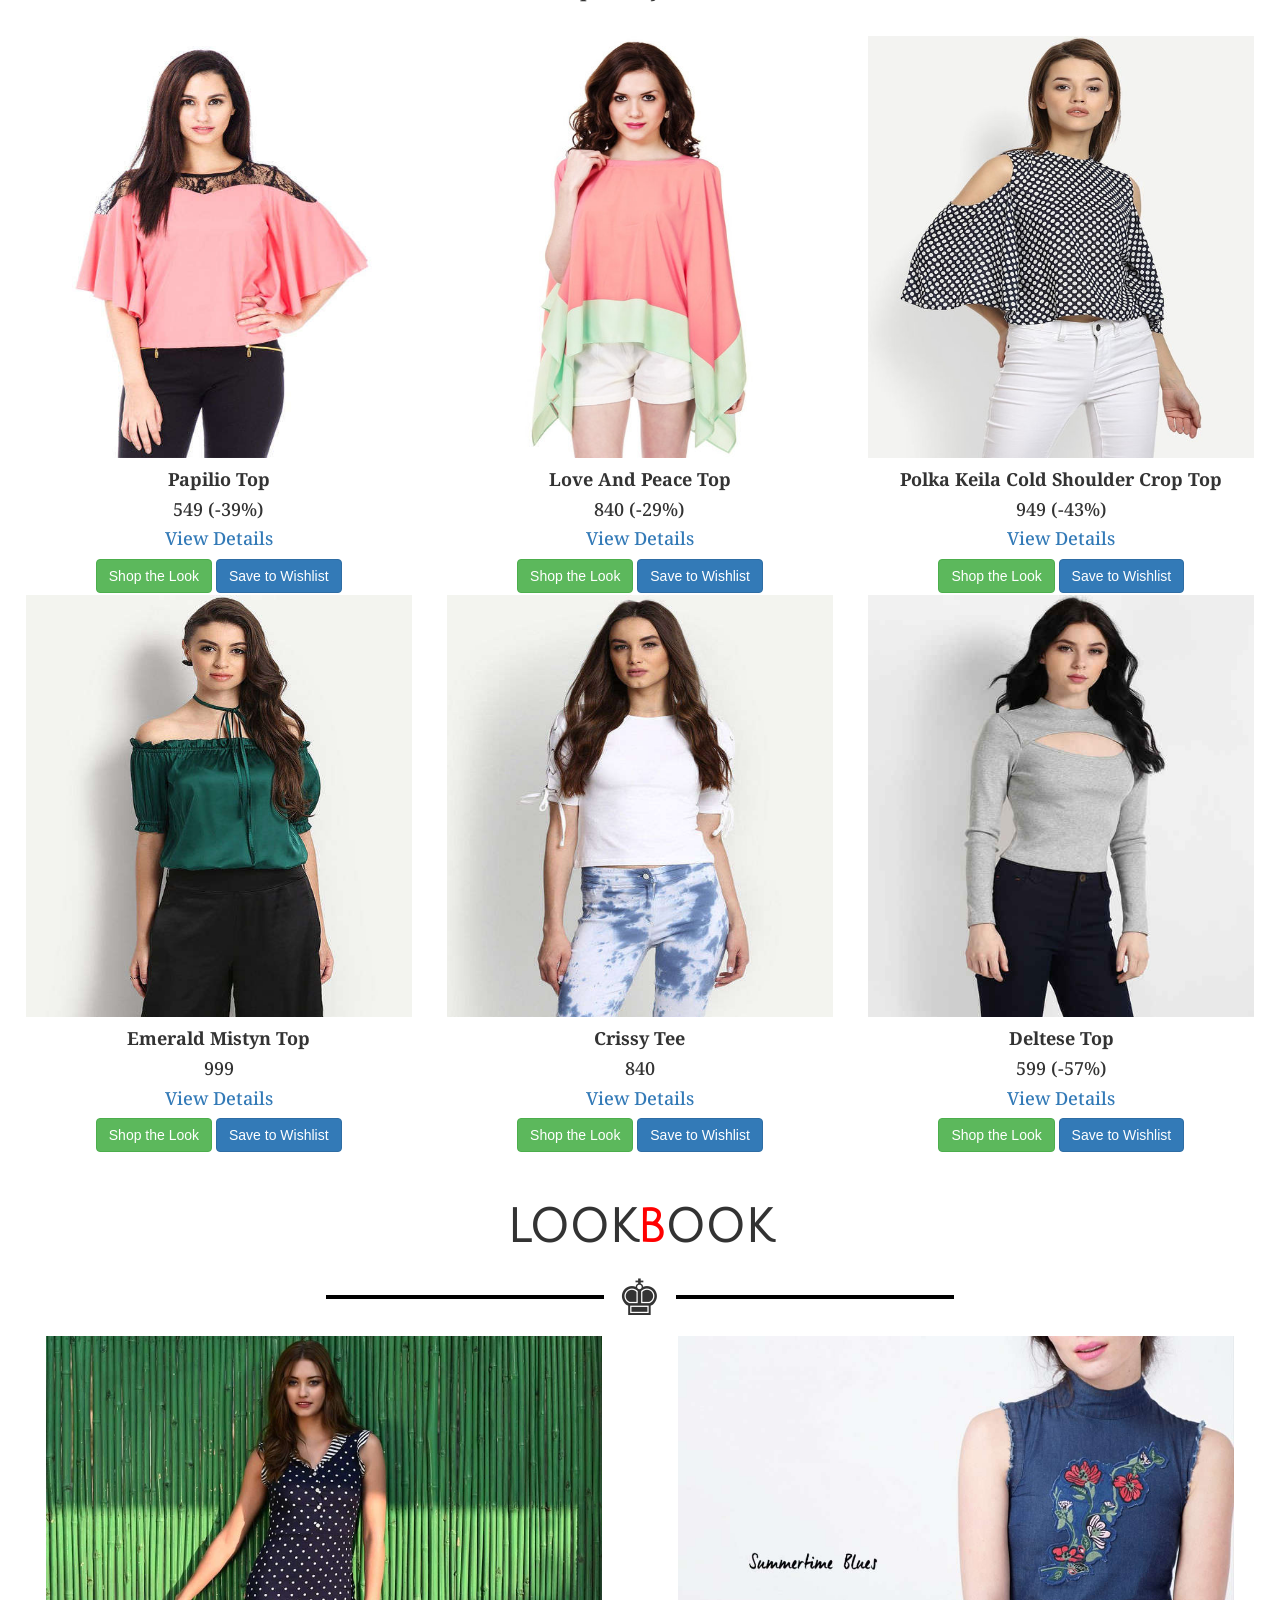
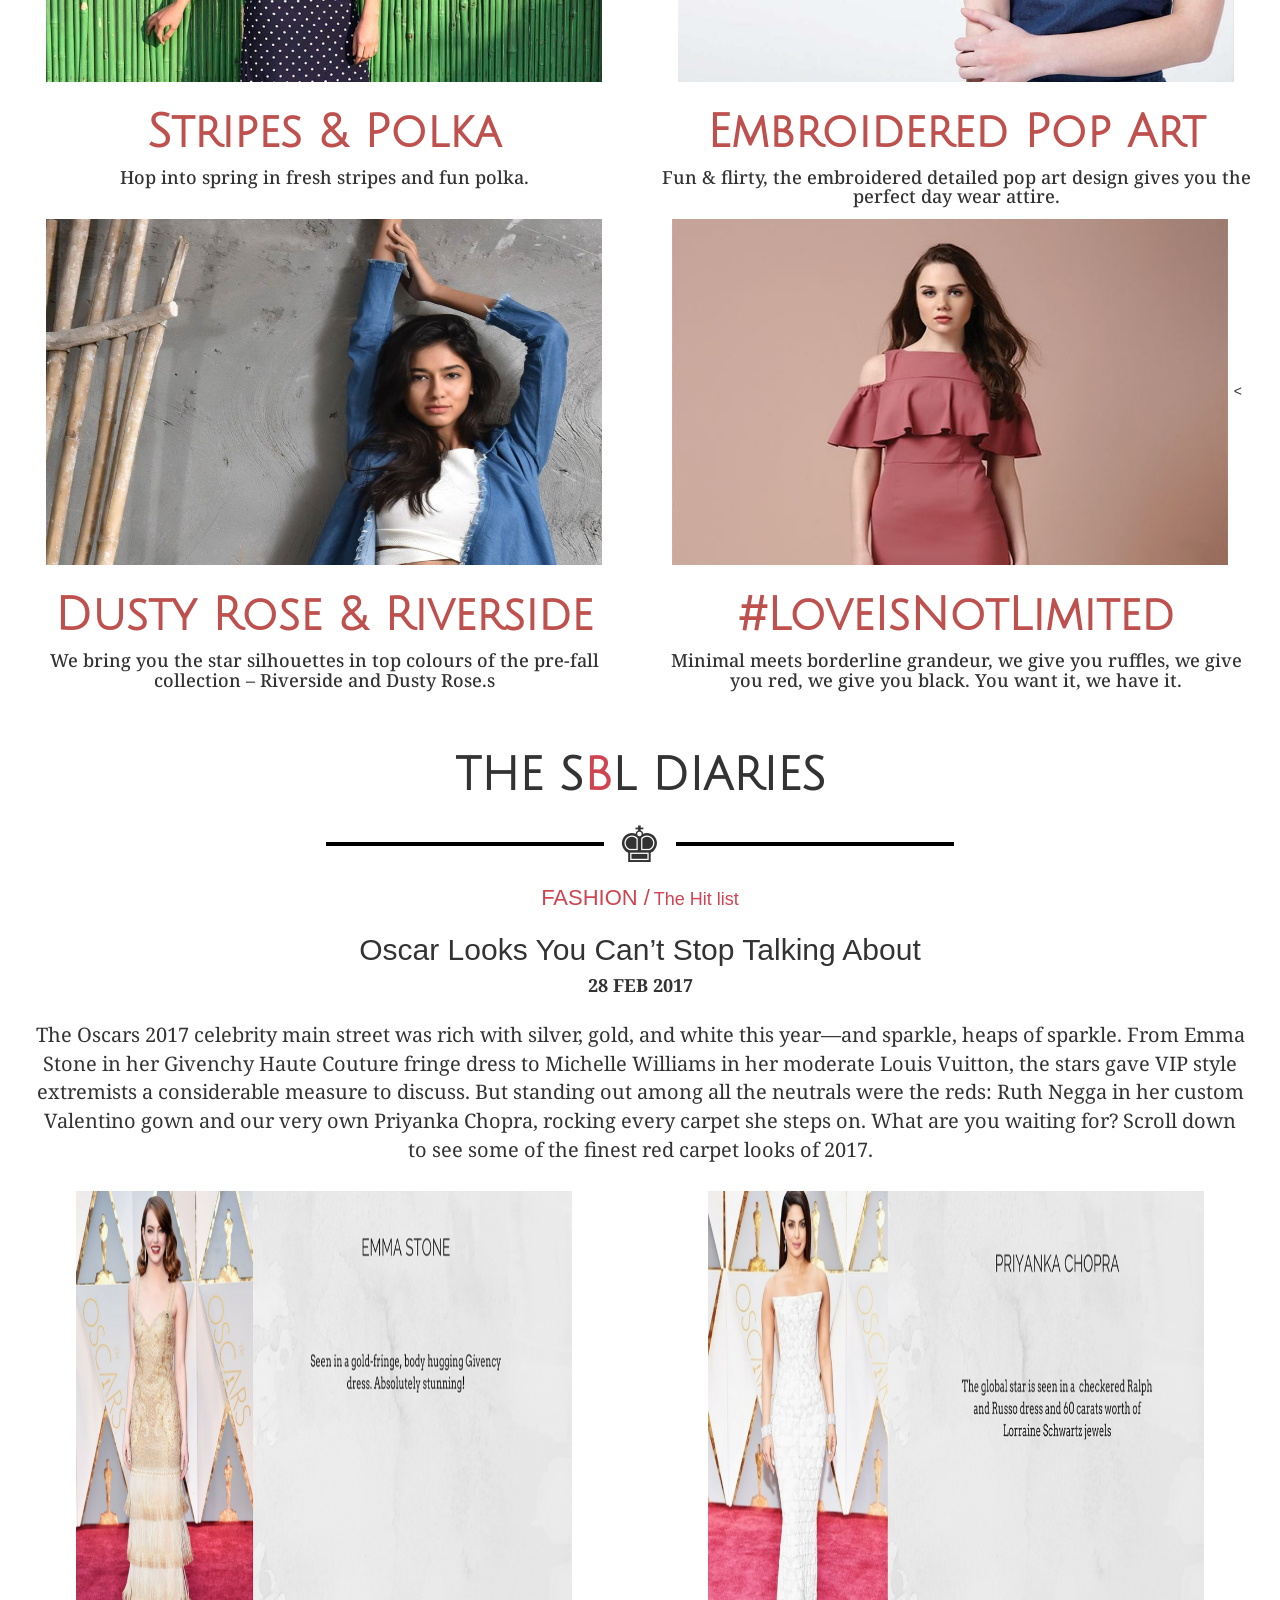
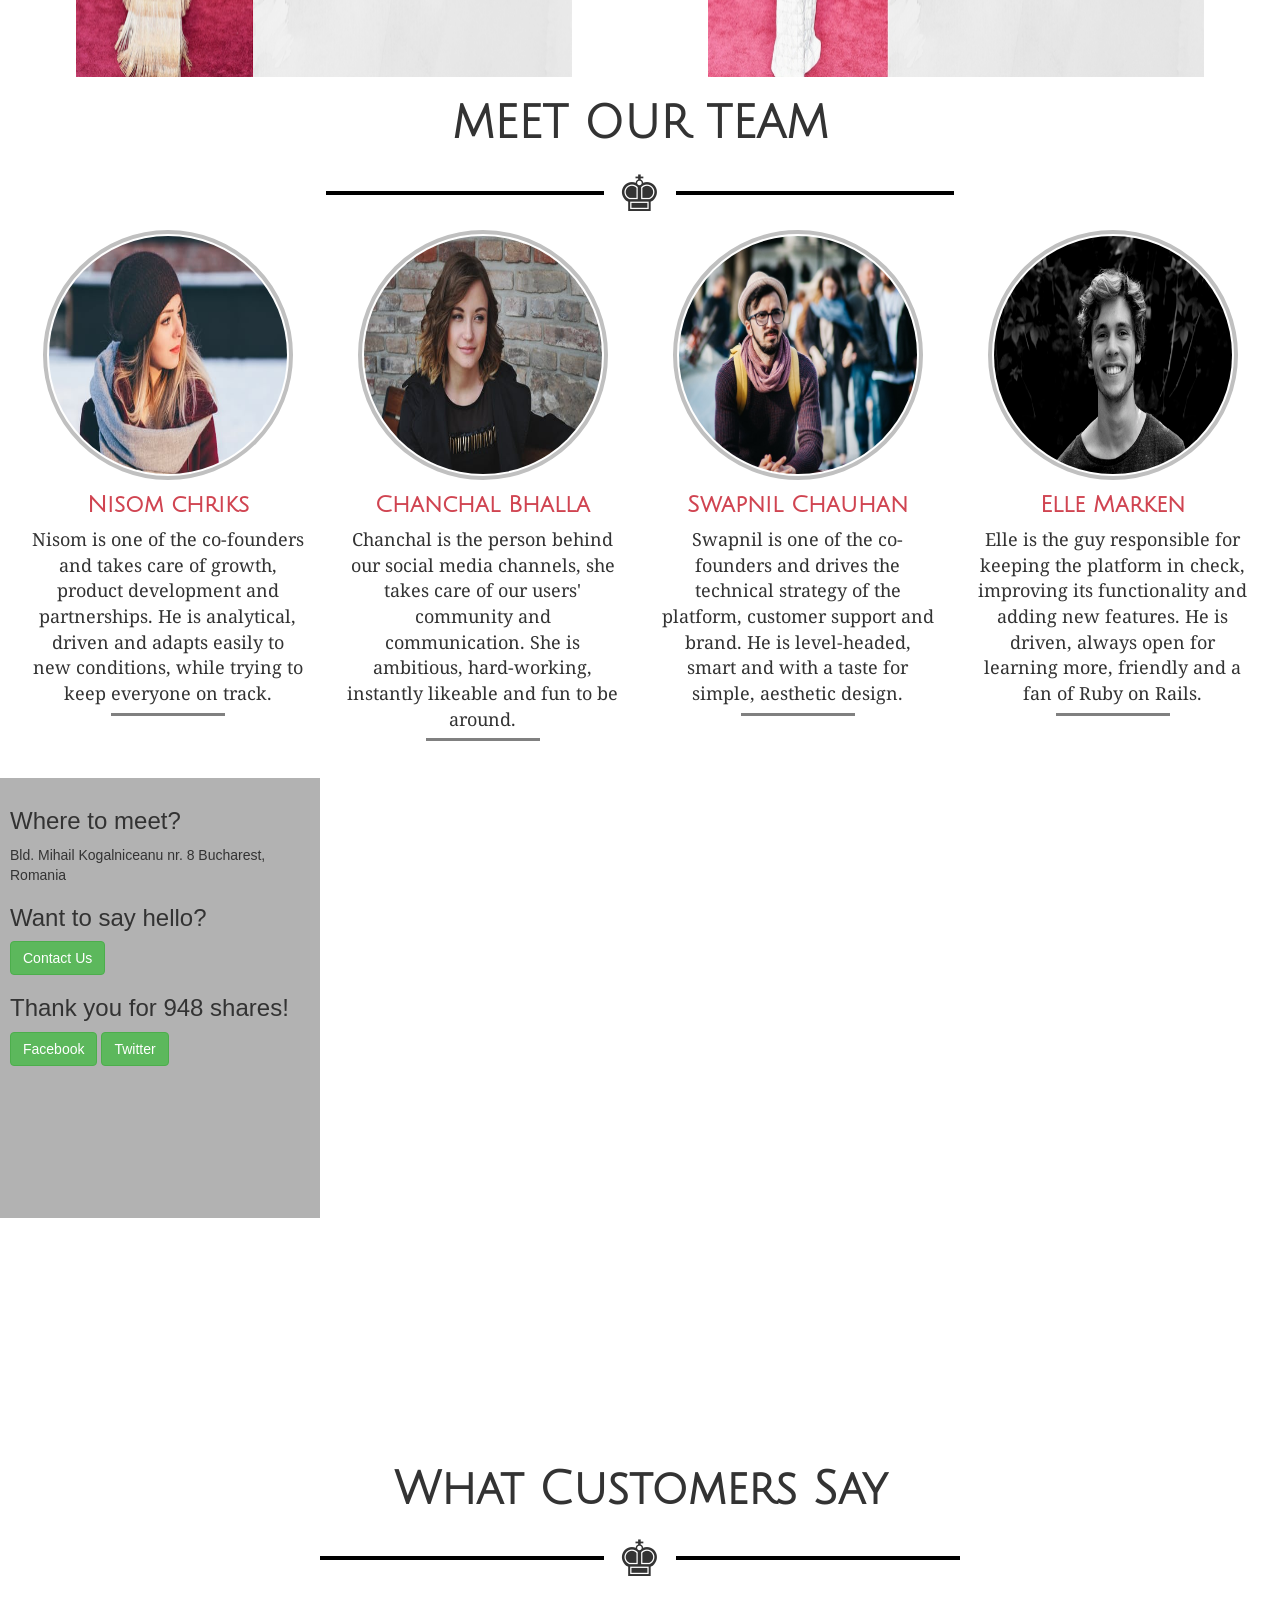
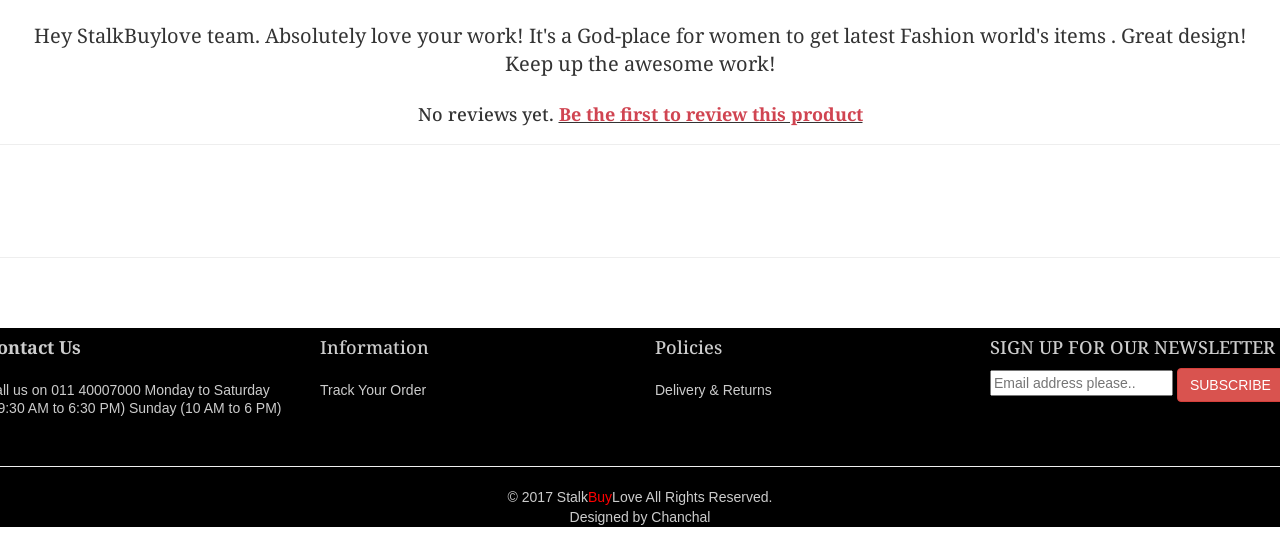
==== commit 885cfc47: "stalkbuylove" ====
--- a/index.html
+++ b/index.html
@@ -41,7 +41,7 @@
 <div class="container-fluid">
        <div class="row">
          <section id="header">
-           <h2>STALK<span style="color:red">BUY</span>LOVE</h2>
+           <h2>STALK<span style="color:rgba(196, 18, 34, 0.79);">BUY</span>LOVE</h2>
              <div class="decorationline">
                <div class="d-line"></div> &#x265A; <div class="d-line"></div>
              </div>
@@ -57,7 +57,7 @@
         <div class="row">
           <section id="about">
             <center>
-              <h3>ABOUT STALK<span style="color:red;font-weight: bold;">BUY</span>LOVE</h3>
+              <h3>ABOUT STALK<span style="color:rgba(196, 18, 34, 0.79);font-weight: bold;">BUY</span>LOVE</h3>
                   <div class="decorationline">
                     <div class="d-line"></div> &#x265A; <div class="d-line"></div>
                   </div>
@@ -267,7 +267,7 @@
              <div class="col-md-6">
                  <center>
                    <img src="assets/image/img135.jpg" height="350px" width="560px" />
-                    <<a href="#" style="color:rgb(190, 81, 78);"><h3><b>Dusty Rose & Riverside</b></h3></a>
+                    <a href="#" style="color:rgb(190, 81, 78);"><h3><b>Dusty Rose & Riverside</b></h3></a>
                    <h4>We bring you the star silhouettes in top colours of the pre-fall collection – Riverside and Dusty Rose.s</h4>
                    </center>
                  </div>
@@ -285,21 +285,21 @@
   <div class="row">
     <section id="diaries">
       <center>
-             <h3>THE S<span style="color:red;">B</span>L DIARIES</h3>
+             <h3>THE S<span style="color:rgba(196, 18, 34, 0.79);">B</span>L DIARIES</h3>
              <div class="decorationline">
                <div class="d-line"></div> &#x265A; <div class="d-line"></div>
              </div>
-             <a href="#" style="color:red;font-size:22px;">FASHION /</a>
-             <a href="#" style="color:red;font-size:18px;">The Hit list</a>
+             <a href="#" style="color:rgba(196, 18, 34, 0.79);font-size:22px;">FASHION /</a>
+             <a href="#" style="color:rgba(196, 18, 34, 0.79);font-size:18px;">The Hit list</a>
              <h2>Oscar Looks You Can’t Stop Talking About</h2>
             <h4><b>28 FEB 2017</b></h4>
            <p>The Oscars 2017 celebrity main street was rich with silver, gold, and white this year—and sparkle, heaps of sparkle. From Emma Stone in her Givenchy Haute Couture fringe dress  to Michelle Williams in her moderate Louis Vuitton, the stars gave VIP style extremists a considerable measure to discuss. But standing out among all the neutrals were the reds: Ruth Negga in her custom Valentino gown and our very own Priyanka Chopra, rocking every carpet she steps on. What are you waiting for? Scroll down to see some of the finest red carpet looks of 2017.
              </p>
              <div class="col-md-6">
-                 <img src="assets/image/img139.png" height="436px" width="500px" />
+                 <img src="assets/image/img139.png" height="490px" width="500px" />
               </div>
               <div class="col-md-6">
-                  <img src="assets/image/img140.jpg" height="436px" width="500px" />
+                  <img src="assets/image/img140.jpg" height="490px" width="500px" />
                </div>
        </center>
     </section>
@@ -307,85 +307,73 @@
 
 
 
-<div>
-  <section id="think">
+<div class="row">
+  <section id="team">
     <center>
-       <h3>WHAT PEOPLE THINK...</h3>
-        <hr />
-       <p>Hey StalkBuylove team. Absolutely love your work! It's a God-place for women to get latest Fashion world's items . Great design! Keep up the awesome work!
-          </p>
-
-<button type="button" class="btn btn-link">Nisom chriks</button>
-<button type="button" class="btn btn-link">Chanchal Bhalla</button>
-<button type="button" class="btn btn-link">Swapnil Chauhan</button>
-<button type="button" class="btn btn-link">Elle Marken</button>
-  </center>
-</section>
-</div>
-
-<div class="row">
-<center>
-         <h2>MEET OUR TEAM</h2>
-         <hr />
-         <div class="col-md-3">
-                   <img src="assets/image/img141.jpeg" width="200px" height="200px" class="team-members"/>
-                   <h3>Nisom chriks</h3>
-                  <p>Nisom is one of the co-founders and takes care of growth, product development and partnerships. He is analytical, driven and adapts easily to new conditions, while trying to keep everyone on track.
-                   </p>
-           <div class="social-icons">
+             <h2>MEET OUR TEAM</h2>
+             <div class="decorationline">
+               <div class="d-line"></div> &#x265A; <div class="d-line"></div>
+             </div>
+             <div class="col-md-3">
+                       <img src="assets/image/img141.jpeg" width="250px" height="250px" class="team-members"/>
+                       <h3>Nisom chriks</h3>
+                      <p>Nisom is one of the co-founders and takes care of growth, product development and partnerships. He is analytical, driven and adapts easily to new conditions, while trying to keep everyone on track.
+                       </p>
+               <div class="social-icons">
+                       <a href="www.twitter.com"><i class="fa fa-twitter" aria-hidden="true"></i></a>
+                       <a href="www.facebook.com"><i class="fa fa-facebook-square" aria-hidden="true"></i></a>
+                       <a href="www.linkedin.com"><i class="fa fa-linkedin-square" aria-hidden="true"></i></a>
+               </div>
+              </div>
+    </center>
+    <center>
+                <div class="col-md-3">
+                      <img src="assets/image/img142.jpeg" width="250px" height="250px" class="team-members"/>
+                      <h3>Chanchal Bhalla</h3>
+                     <p>Chanchal is the person behind our social media channels, she takes care of our users' community and communication. She is ambitious, hard-working, instantly likeable and fun to be around.
+                       </p>
+              <div class="social-icons">
+                      <a href="www.twitter.com"><i class="fa fa-twitter" aria-hidden="true"></i></a>
+                      <a href="www.facebook.com"><i class="fa fa-facebook-square" aria-hidden="true"></i></a>
+                      <a href="www.linkedin.com"><i class="fa fa-linkedin-square" aria-hidden="true"></i></a>
+              </div>
+              </div>
+
+    </center>
+    <center>
+                <div class="col-md-3">
+                <img src="assets/image/img25.jpeg" width="250px" height="250px" class="team-members"/>
+                 <h3>Swapnil Chauhan</h3>
+                 <p>
+     Swapnil is one of the co-founders and drives the technical strategy of the platform, customer support and brand. He is level-headed, smart and with a taste for simple, aesthetic design.
+                  </p>
+               <div class="social-icons">
+                <a href="www.twitter.com"><i class="fa fa-twitter" aria-hidden="true"></i></a>
+                <a href="www.facebook.com"><i class="fa fa-facebook-square" aria-hidden="true"></i></a>
+                <a href="www.linkedin.com"><i class="fa fa-linkedin-square" aria-hidden="true"></i></a>
+              </div>
+              </div>
+
+    </center>
+    <center>
+
+               <div class="col-md-3">
+                 <img src="assets/image/img24.jpeg" width="250px" height="250px" class="team-members"/>
+                 <h3>Elle Marken</h3>
+                  <p>
+     Elle is the guy responsible for keeping the platform in check, improving its functionality and adding new features. He is driven, always open for learning more, friendly and a fan of Ruby on Rails.
+                    </p>
+                <div class="social-icons">
                    <a href="www.twitter.com"><i class="fa fa-twitter" aria-hidden="true"></i></a>
                    <a href="www.facebook.com"><i class="fa fa-facebook-square" aria-hidden="true"></i></a>
                    <a href="www.linkedin.com"><i class="fa fa-linkedin-square" aria-hidden="true"></i></a>
-           </div>
-          </div>
-</center>
-<center>
-            <div class="col-md-3">
-                  <img src="assets/image/img142.jpeg" width="200px" height="200px" class="team-members"/>
-                  <h3>Chanchal Bhalla</h3>
-                 <p>Chanchal is the person behind our social media channels, she takes care of our users' community and communication. She is ambitious, hard-working, instantly likeable and fun to be around.
-                   </p>
-          <div class="social-icons">
-                  <a href="www.twitter.com"><i class="fa fa-twitter" aria-hidden="true"></i></a>
-                  <a href="www.facebook.com"><i class="fa fa-facebook-square" aria-hidden="true"></i></a>
-                  <a href="www.linkedin.com"><i class="fa fa-linkedin-square" aria-hidden="true"></i></a>
-          </div>
-          </div>
-
-</center>
-<center>
-            <div class="col-md-3">
-            <img src="assets/image/img25.jpeg" width="200px" height="200px" class="team-members"/>
-             <h3>Swapnil Chauhan</h3>
-             <p>
- Swapnil is one of the co-founders and drives the technical strategy of the platform, customer support and brand. He is level-headed, smart and with a taste for simple, aesthetic design.
-              </p>
-           <div class="social-icons">
-            <a href="www.twitter.com"><i class="fa fa-twitter" aria-hidden="true"></i></a>
-            <a href="www.facebook.com"><i class="fa fa-facebook-square" aria-hidden="true"></i></a>
-            <a href="www.linkedin.com"><i class="fa fa-linkedin-square" aria-hidden="true"></i></a>
-          </div>
-          </div>
-
-</center>
-<center>
-
-           <div class="col-md-3">
-             <img src="assets/image/img24.jpeg" width="200px" height="200px" class="team-members"/>
-             <h3>Elle Marken</h3>
-              <p>
- Elle is the guy responsible for keeping the platform in check, improving its functionality and adding new features. He is driven, always open for learning more, friendly and a fan of Ruby on Rails.
-                </p>
-            <div class="social-icons">
-               <a href="www.twitter.com"><i class="fa fa-twitter" aria-hidden="true"></i></a>
-               <a href="www.facebook.com"><i class="fa fa-facebook-square" aria-hidden="true"></i></a>
-               <a href="www.linkedin.com"><i class="fa fa-linkedin-square" aria-hidden="true"></i></a>
-            </div>
-          </div>
-
-</center>
+                </div>
+              </div>
+
+    </center>
+  </section>
+
 </div>
-  </section>
 
 </div>
            <div class="row">
@@ -409,22 +397,29 @@
 
 </div>
                <div class="row">
-                 <hr />
-                  <br />
-                   <center>
-                       <h3>What Customers Say</h3>
-                       <h4>No reviews yet. <u><a href="#"> Be the first to review this product</a></u></h4>
-                        <hr />
-                  <div class="footer-icons">
-                        <a href="www.facebook.com"> <i class="fa fa-facebook-official" aria-hidden="true" style="font-size:50px"></i></a>
-                        <a href="www.instagram.com"><i class="fa fa-instagram" aria-hidden="true" style="font-size:50px"></i></a>
-                        <a href="www.googleplus.com"> <i class="fa fa-google-plus-official" aria-hidden="true" style="font-size:50px"></i></a>
-                        <a href="www.youtube.com">  <i class="fa fa-youtube-play" aria-hidden="true" style="font-size:50px"></i></a>
-                         <a href="www.twitter.com">  <i class="fa fa-twitter-square" aria-hidden="true" style="font-size:50px"></i></a>
-                  </div>
-                </center>
-        <hr />
-        <br />
+                 <section id="customer">
+                   <br />
+                    <center>
+                        <h3>What Customers Say</h3>
+                        <div class="decorationline">
+                          <div class="d-line"></div> &#x265A; <div class="d-line"></div>
+                        </div>
+                        <p>Hey StalkBuylove team. Absolutely love your work! It's a God-place for women to get latest Fashion world's items . Great design! Keep up the awesome work!
+                           </p>
+                        <h4>No reviews yet. <u><a href="#"> Be the first to review this product</a></u></h4>
+                         <hr />
+                   <div class="footer-icons">
+                         <a href="www.facebook.com"> <i class="fa fa-facebook-official" aria-hidden="true" style="font-size:50px"></i></a>
+                         <a href="www.instagram.com"><i class="fa fa-instagram" aria-hidden="true" style="font-size:50px"></i></a>
+                         <a href="www.googleplus.com"> <i class="fa fa-google-plus-official" aria-hidden="true" style="font-size:50px"></i></a>
+                         <a href="www.youtube.com">  <i class="fa fa-youtube-play" aria-hidden="true" style="font-size:50px"></i></a>
+                          <a href="www.twitter.com">  <i class="fa fa-twitter-square" aria-hidden="true" style="font-size:50px"></i></a>
+                   </div>
+                 </center>
+         <hr />
+         <br />
+                 </section>
+
                   <footer class="foot">
                    <div class="row">
                          <div class="col-md-3">
--- a/assets/css/custom.css
+++ b/assets/css/custom.css
@@ -7,12 +7,18 @@
   width: 40%;
 }
 .social-icons i{
-  font-size: 22px;
+  font-size: 26px;
+  padding: 0px 5px;
+  color: rgba(196, 18, 34, 0.79);
 }
 .team-members {
-  border-radius: 55%;
-  border: 3px solid black;
-}
+  border-radius: 50%;
+  border: 4px solid silver;
+}
+.team-members img{
+  padding: 0px;
+}
+
 .map{
 
   position: relative;
@@ -149,7 +155,48 @@
   font-family: 'Droid Serif', serif;
   text-align: inherit;
 }
-#think
-{
-  margin: 20px;
-}
+#team{
+  margin: 10px;
+
+}
+#team h3{
+  margin-top: 4%;
+  font-size: 23px;
+  font-weight: bold;
+  color: rgba(196, 18, 34, 0.79);
+  font-family: 'Julius Sans One', sans-serif;
+}
+#team p{
+  margin: 2%;
+  font-size: 18px;
+  font-family: 'Droid Serif', serif;
+  text-align: center;
+}
+#team h2{
+  font-family: 'Julius Sans One', sans-serif;
+  font-weight: bold;
+  font-size: 45px;
+}
+#customer {
+  margin: 10px;
+}
+#customer h3{
+  margin-top: 4%;
+  font-size: 45px;
+  font-weight: bold;
+  font-family: 'Julius Sans One', sans-serif;
+}
+#customer p{
+  margin: 2%;
+  font-size: 20px;
+  font-family: 'Droid Serif', serif;
+  text-align: center;
+}
+#customer i{
+  color: rgba(196, 18, 34, 0.79);
+  padding: 2px 15px;
+}
+#customer a{
+  font-weight: bold;
+  color: rgba(196, 18, 34, 0.79);
+}
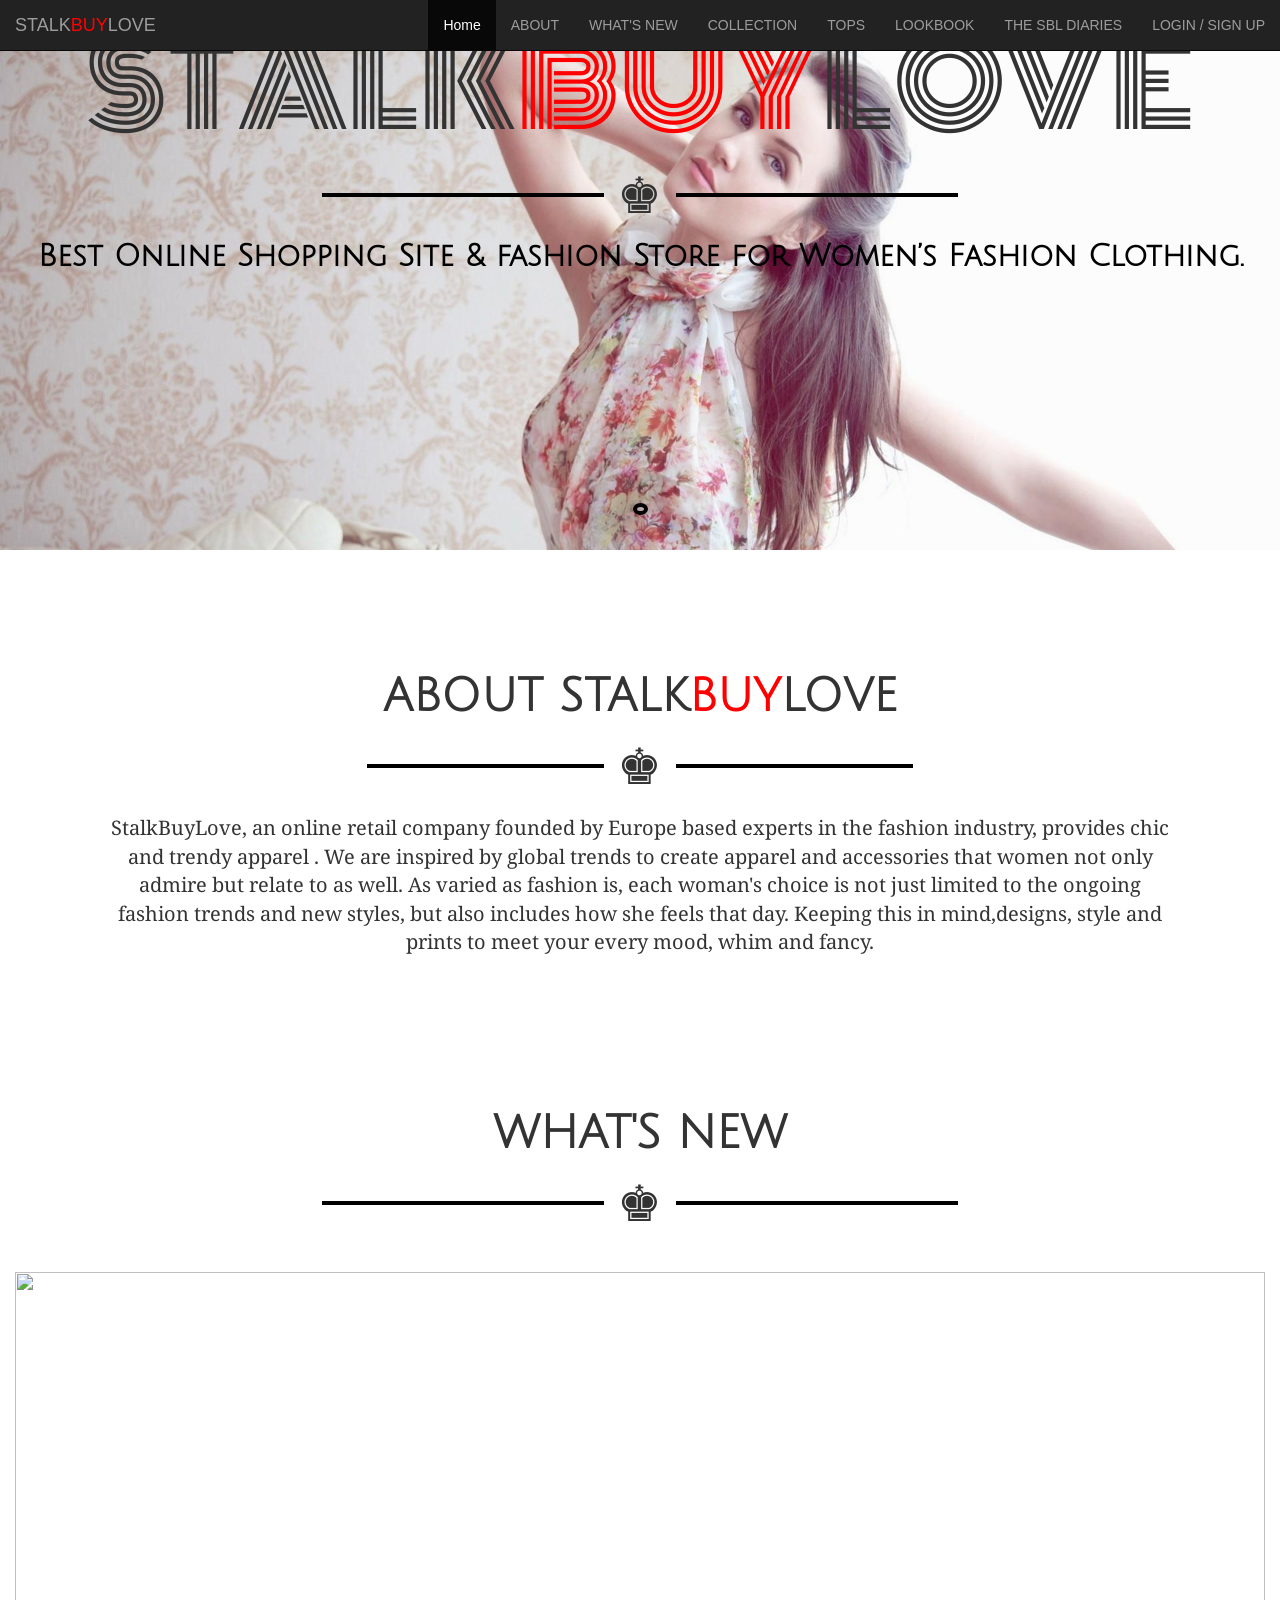
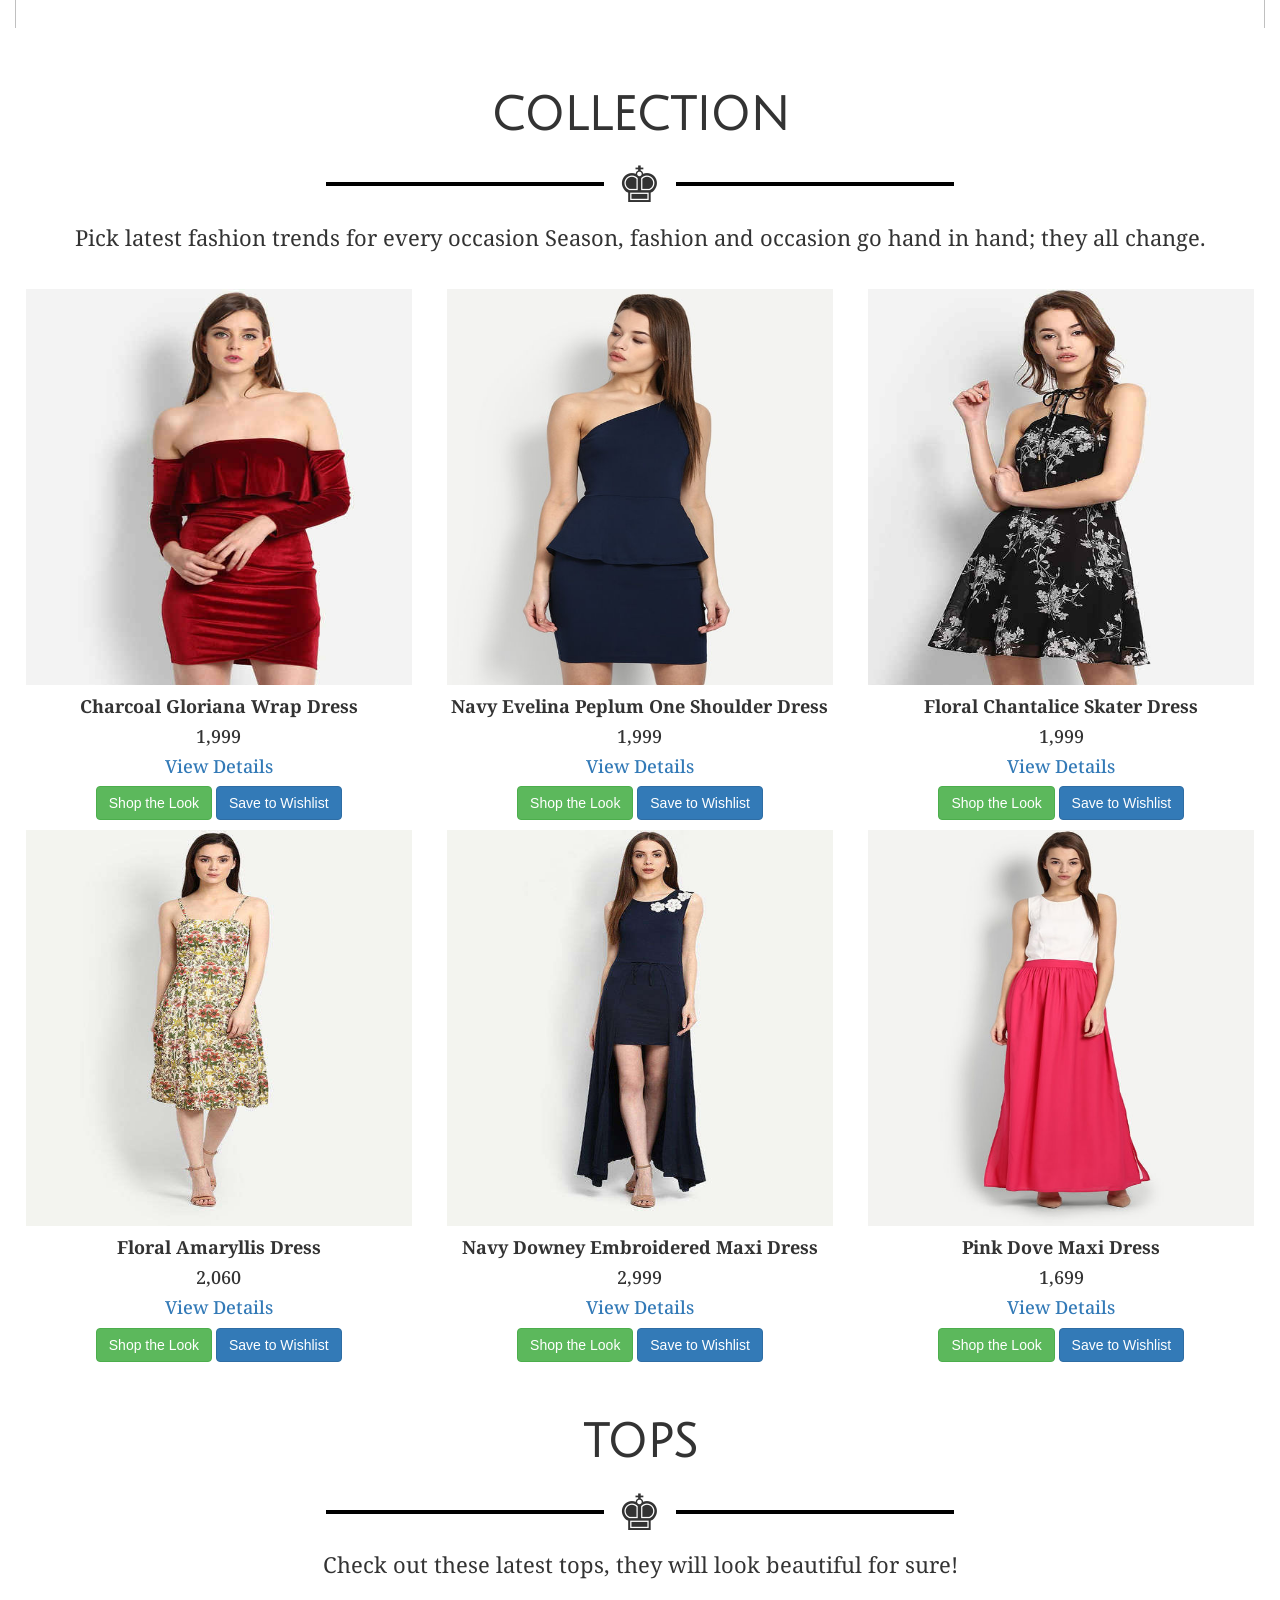
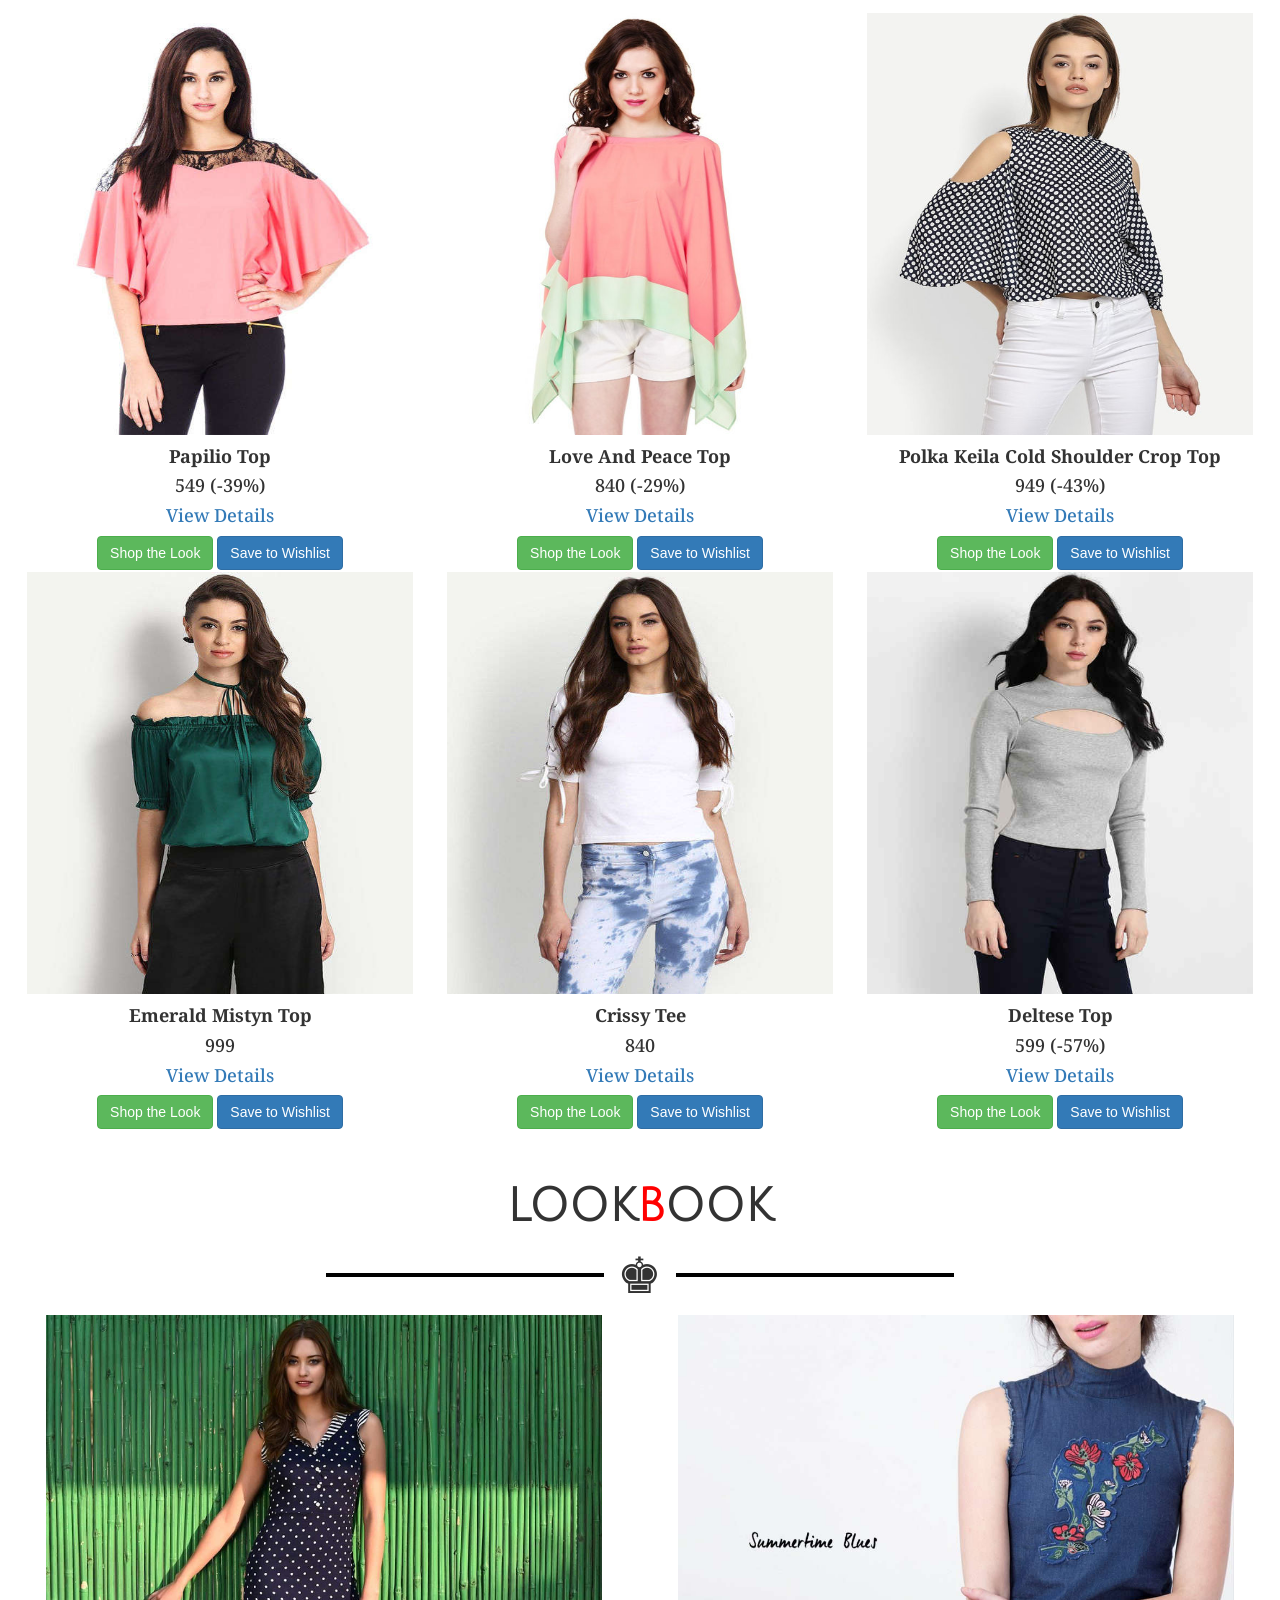
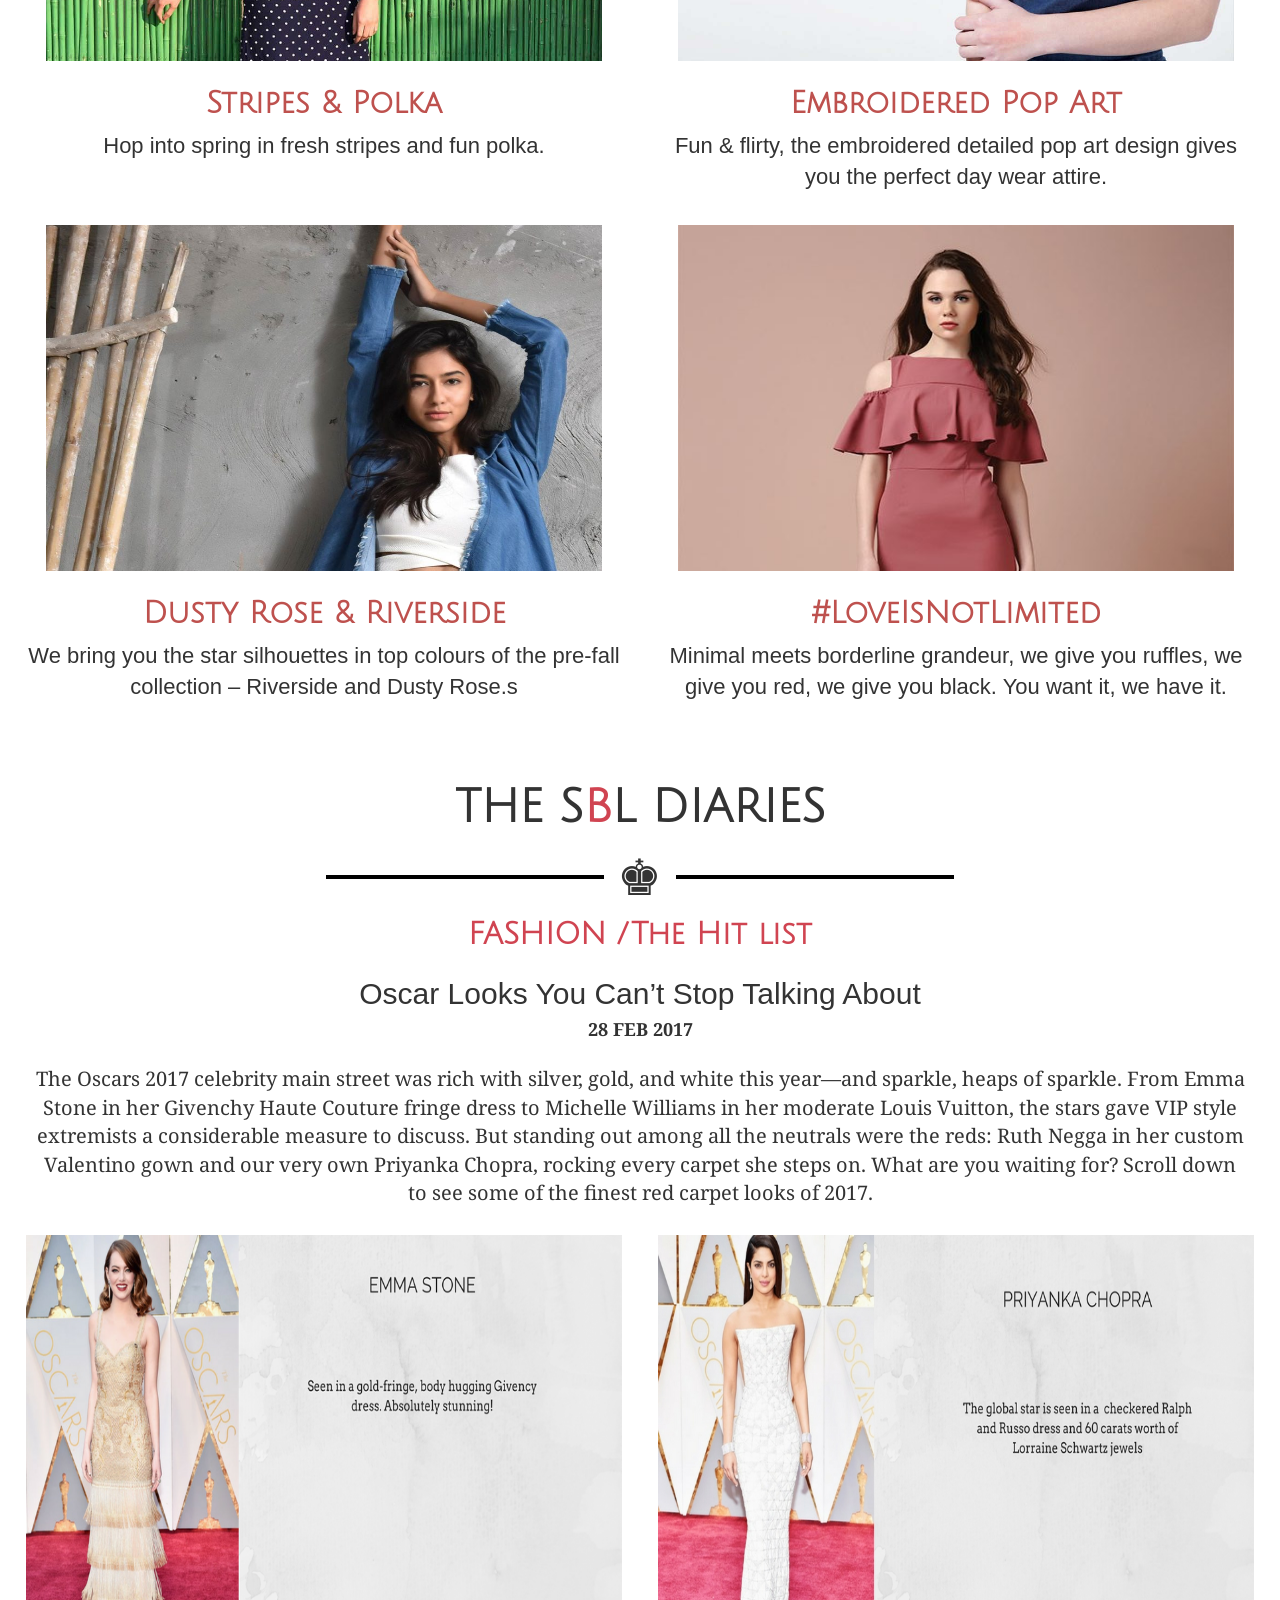
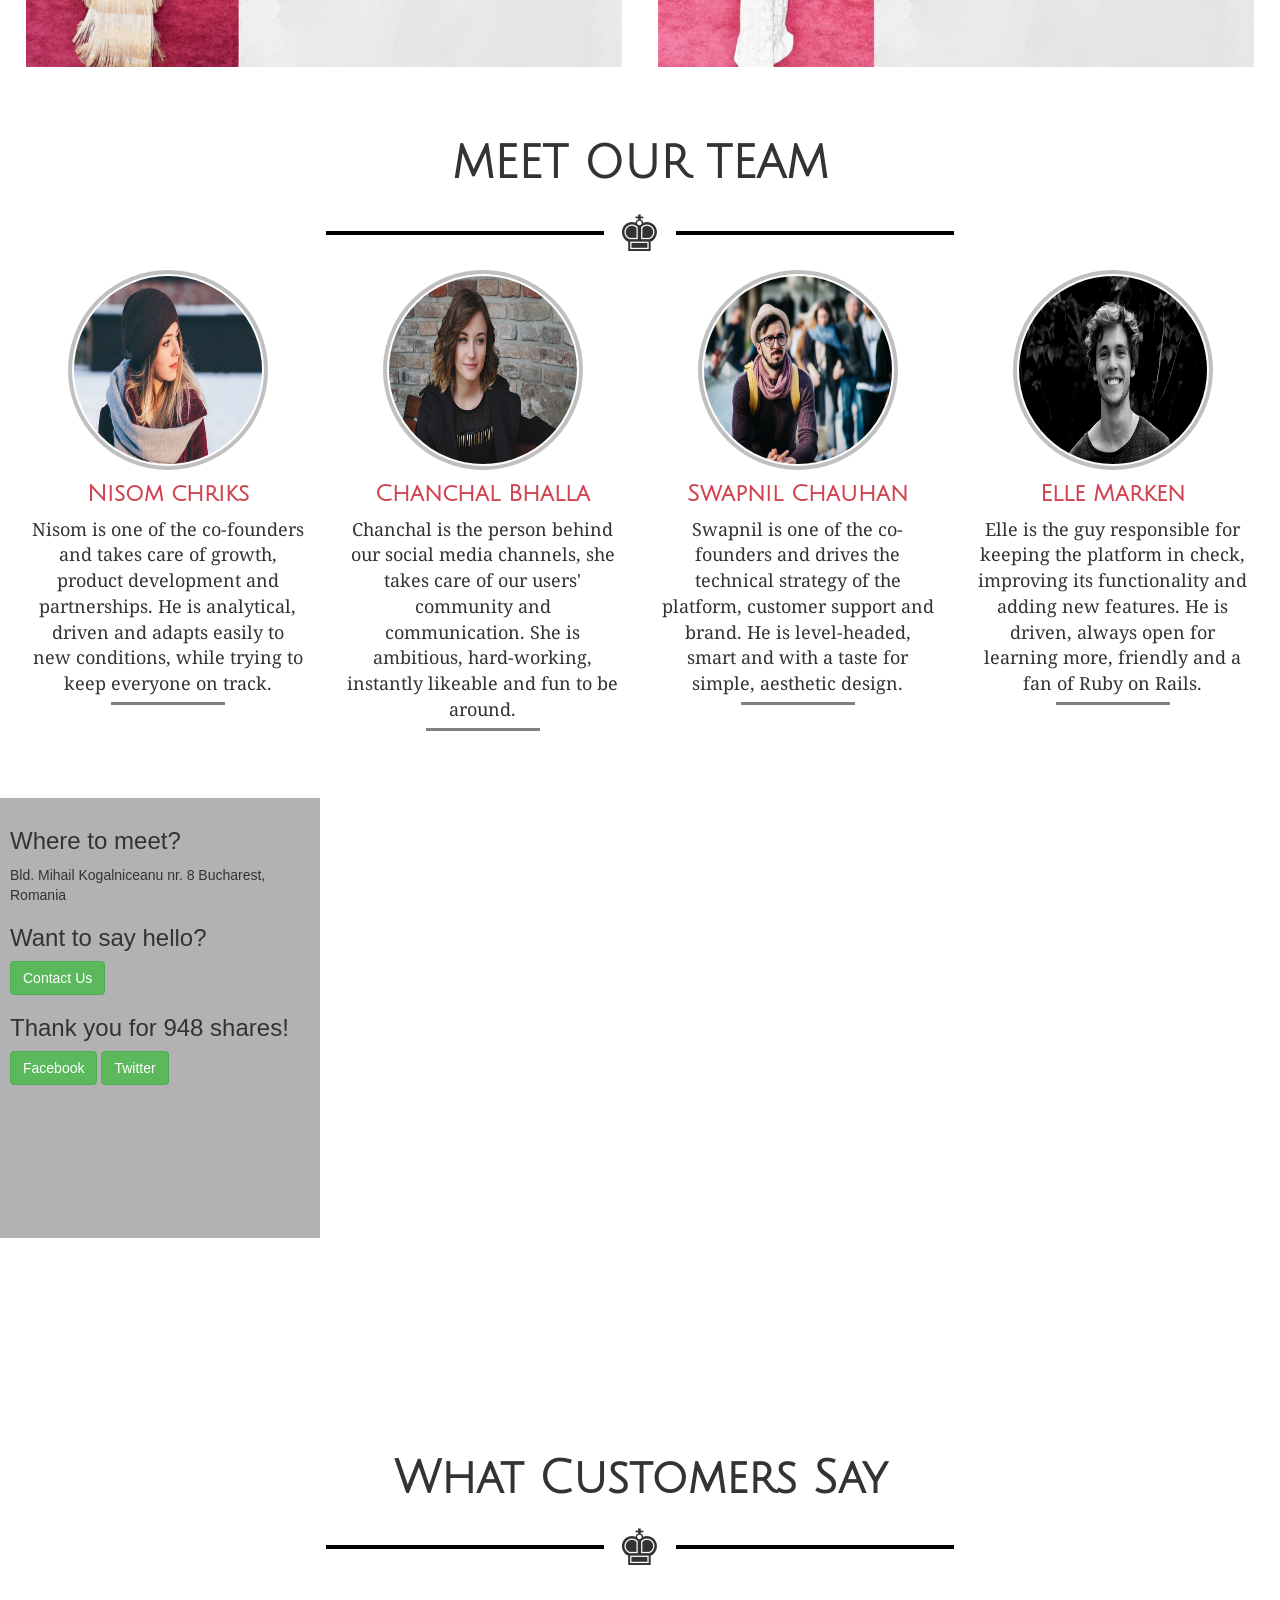
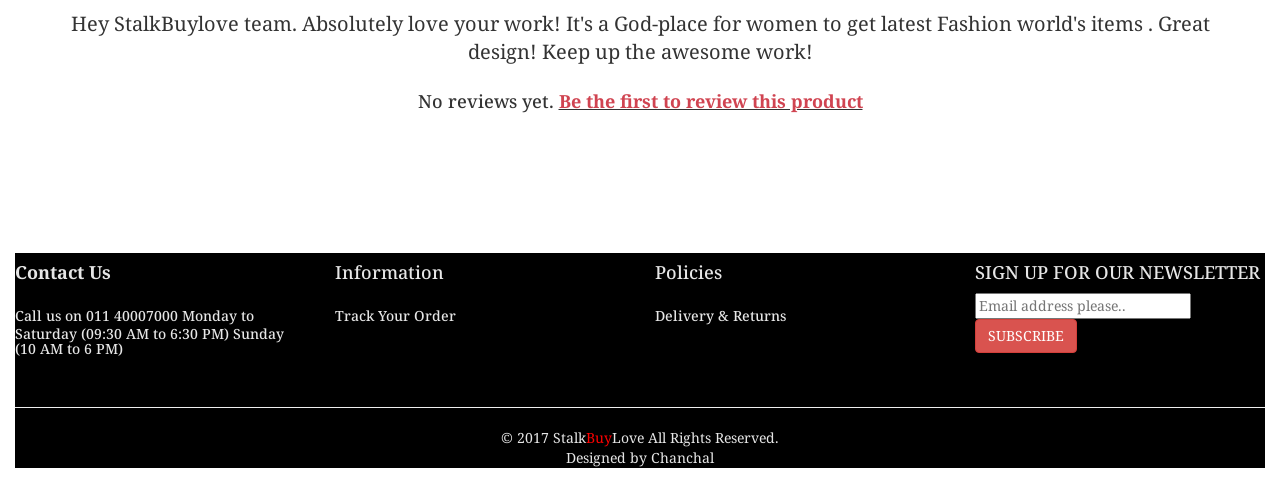
==== commit 94ba6409: "stalkbuylove" ====
--- a/index.html
+++ b/index.html
@@ -1,7 +1,6 @@
 <!DOCTYPE html>
 <html>
 <head>
-
   <meta charset="utf-8">
   <meta http-equiv="X-UA-Compatible" content="IE=edge">
   <meta name="viewport" content="width=device-width, initial-scale=1">
@@ -10,10 +9,9 @@
   <link href="assets/css/custom.css" rel="stylesheet" />
   <link href="https://fonts.googleapis.com/css?family=Cinzel|Droid+Serif|Julius+Sans+One|Mate|Monoton|Playfair+Display+SC" rel="stylesheet">
   <script src="https://use.fontawesome.com/389b428d2c.js"></script>
-
 </head>
 <body>
-  <nav class="navbar navbar-inverse">
+  <nav class="navbar navbar-inverse navbar-fixed-top">
     <div class="container-fluid">
       <div class="navbar-header">
         <button type="button" class="navbar-toggle" data-toggle="collapse" data-target="#myNavbar">
@@ -39,34 +37,35 @@
   </nav>
 
 <div class="container-fluid">
-       <div class="row">
-         <section id="header">
-           <h2>STALK<span style="color:rgba(196, 18, 34, 0.79);">BUY</span>LOVE</h2>
+      <!-- HEADER -->
+      <div class="row">
+        <section id="header">
+           <h2>STALK<span style="color:red">BUY</span>LOVE</h2>
              <div class="decorationline">
                <div class="d-line"></div> &#x265A; <div class="d-line"></div>
              </div>
              <center>
              <p style="font-family: 'Julius Sans One', sans-serif;font-weight: bold;"> Best Online Shopping Site & fashion Store for Women’s Fashion Clothing.</p>
-             <div style="border:4px solid black;display:inline-block;padding:3px 4px 1px 3px;border-radius:55%;margin-bottom:30px;">
+             <div class="down" style="border:4px solid black;display:inline-block;padding:3px 4px 1px 3px;border-radius:55%;margin-bottom:30px;">
                <a href="#" style="color:black"><i class="fa fa-angle-down" aria-hidden="true"></i></a>
              </div>
            </center>
         </section>
-       </div>
-
+      </div>
+       <!-- ABOUT STALK -->
         <div class="row">
           <section id="about">
             <center>
-              <h3>ABOUT STALK<span style="color:rgba(196, 18, 34, 0.79);font-weight: bold;">BUY</span>LOVE</h3>
+              <h3>ABOUT STALK<span style="color:red;font-weight: bold;">BUY</span>LOVE</h3>
                   <div class="decorationline">
                     <div class="d-line"></div> &#x265A; <div class="d-line"></div>
                   </div>
-                  <p>StalkBuyLove, an online retail company founded by Europe based experts in the fashion industry, provides chic and trendy apparel . At StalkBuyLove.com, we are inspired by global trends to create apparel and accessories that women not only admire but relate to as well. As varied as fashion is, each woman's choice is not just limited to the ongoing fashion trends and new styles, but also includes how she feels that day. Keeping this in mind,designs, style and prints to meet your every mood, whim and fancy.</p>
+                  <p>StalkBuyLove, an online retail company founded by Europe based experts in the fashion industry, provides chic and trendy apparel . We are inspired by global trends to create apparel and accessories that women not only admire but relate to as well. As varied as fashion is, each woman's choice is not just limited to the ongoing fashion trends and new styles, but also includes how she feels that day. Keeping this in mind,designs, style and prints to meet your every mood, whim and fancy.</p>
                   <br />
             </center>
           </section>
-          </div>
-
+        </div>
+          <!-- NEW -->
           <div class="row">
             <section id="new">
                    <center>
@@ -80,7 +79,7 @@
             </section>
          </div>
 
-
+         <!-- COLLECTION -->
       <div class="row">
         <section id="collection">
           <center>
@@ -90,17 +89,18 @@
            </div>
           <p style="font-family: 'Droid Serif', serif;">Pick latest fashion trends for every occasion Season, fashion and occasion go hand in hand; they all change.</p>
           </center>
-           <div >
-             <div  class="col-md-4" style="padding:4px" >
-               <center><img src="assets/image/img105.jpg" width="390px" height="400px" />
+          <div>
+            <div class="col-md-4" style="padding:4px" >
+              <center>
+              <img src="assets/image/img105.jpg" width="390px" height="400px">
                  <h4><B>Charcoal Gloriana Wrap Dress</B></h4>
                     <h4><i class="fa fa-inr" aria-hidden="true"></i>1,999</h4>
                     <h4><a href="#">View Details</a></h4>
                     <button type="button" class="btn btn-success" ><i class="fa fa-eye" aria-hidden="true"></i> Shop the Look</button>
                     <button type="button" class="btn btn-primary"><i class="fa fa-heart-o" aria-hidden="true"></i> Save to Wishlist</button>
-               </center>
-             </div>
-             <div  class="col-md-4" style="padding:4px" >
+              </center>
+            </div>
+            <div  class="col-md-4" style="padding:4px" >
                <center>
                  <img src="assets/image/img109.jpg" width="390px" height="400px"/>
                  <h4><B>Navy Evelina Peplum One Shoulder Dress</B></h4>
@@ -109,8 +109,8 @@
                  <button type="button" class="btn btn-success" ><i class="fa fa-eye" aria-hidden="true"></i> Shop the Look</button>
                  <button type="button" class="btn btn-primary"><i class="fa fa-heart-o" aria-hidden="true"></i> Save to Wishlist</button>
              </center>
-             </div>
-             <div  class="col-md-4" style="padding:4px">
+            </div>
+            <div class="col-md-4" style="padding:4px">
                  <center>
                     <img src="assets/image/img113.jpg" width="390px" height="400px"/>
                    <h4><B>Floral Chantalice Skater Dress</B></h4>
@@ -119,9 +119,8 @@
                    <button type="button" class="btn btn-success" ><i class="fa fa-eye" aria-hidden="true"></i> Shop the Look</button>
                    <button type="button" class="btn btn-primary"><i class="fa fa-heart-o" aria-hidden="true"></i> Save to Wishlist</button>
                 </center>
-             </div>
-
-           </div>
+            </div>
+          </div>
            <br />
            <div >
              <div  class="col-md-4" style="padding:4px" >
@@ -154,14 +153,10 @@
 
            </div>
         </section>
-
-      </div>
-
-
-
-
-
-      <div class="row" style="padding:2">
+      </div>
+
+
+      <div class="row" style="padding:2px;">
         <section id="tops">
           <center>
         <h2>TOPS</h2>
@@ -241,7 +236,7 @@
        <div class="row">
          <section id="lookbook">
            <center>
-                 <h3>LOOK<span style="color:red;">B</span>OOK</h3>
+                 <h2>LOOK<span style="color:red;">B</span>OOK</h2>
                  <div class="decorationline">
                    <div class="d-line"></div> &#x265A; <div class="d-line"></div>
                  </div>
@@ -250,7 +245,7 @@
                 <center>
                    <img src="assets/image/img132.jpg" height="350px" width="560px" />
                      <a href="#" style="color:rgb(190, 81, 78);"><h3>Stripes & Polka</h3></a>
-                     <h4>Hop into spring in fresh stripes and fun polka.</h4>
+                     <p>Hop into spring in fresh stripes and fun polka.</p>
                 </center>
              </div>
 
@@ -258,128 +253,132 @@
                <center>
                    <img src="assets/image/img133.jpg" height="350px" width="560px" />
                     <a href="#" style="color:rgb(190, 81, 78);"><h3><b>Embroidered Pop Art</b></h3></a>
-                   <h4>Fun & flirty, the embroidered detailed pop art design gives you the perfect day wear attire.  </h4>
+                   <p>Fun & flirty, the embroidered detailed pop art design gives you the perfect day wear attire.  </p>
                </center>
               </div>
 
- <br />
- <br />
+                 <br />
+                 <br />
              <div class="col-md-6">
                  <center>
                    <img src="assets/image/img135.jpg" height="350px" width="560px" />
                     <a href="#" style="color:rgb(190, 81, 78);"><h3><b>Dusty Rose & Riverside</b></h3></a>
-                   <h4>We bring you the star silhouettes in top colours of the pre-fall collection – Riverside and Dusty Rose.s</h4>
+                   <p>We bring you the star silhouettes in top colours of the pre-fall collection – Riverside and Dusty Rose.s</p>
                    </center>
                  </div>
 
              <div class="col-md-6">
                <center>
                     <img src="assets/image/img137.jpg" height="350px" width="560px" />
-                    <<a href="#" style="color:rgb(190, 81, 78);"><h3><b>#LoveIsNotLimited</b></h3></a>
-                    <h4>Minimal meets borderline grandeur, we give you ruffles, we give you red, we give you black. You want it, we have it.</h4>
+                    <a href="#" style="color:rgb(190, 81, 78);"><h3><b>#LoveIsNotLimited</b></h3></a>
+                    <p>Minimal meets borderline grandeur, we give you ruffles, we give you red, we give you black. You want it, we have it.</p>
                </center>
              </div>
+           </section>
+    </div>
+
+
+
+    <!-- sbl diaries -->
+    <div class="row">
+      <section id="diaries">
+        <center>
+        <h3>THE S<span style="color:rgba(196, 18, 34, 0.79);">B</span>L DIARIES</h3>
+        <div class="decorationline">
+          <div class="d-line"></div> &#x265A; <div class="d-line"></div>
+        </div>
+        <a href="#">FASHION /</a>
+        <a href="#">The Hit list</a>
+        <h2>Oscar Looks You Can’t Stop Talking About</h2>
+        <h4><b>28 FEB 2017</b></h4>
+        <p>The Oscars 2017 celebrity main street was rich with silver, gold, and white this year—and sparkle, heaps of sparkle. From Emma Stone in her Givenchy Haute Couture fringe dress  to Michelle Williams in her moderate Louis Vuitton, the stars gave VIP style extremists a considerable measure to discuss. But standing out among all the neutrals were the reds: Ruth Negga in her custom Valentino gown and our very own Priyanka Chopra, rocking every carpet she steps on. What are you waiting for? Scroll down to see some of the finest red carpet looks of 2017.
+        </p>
+        <div class="col-md-6">
+            <img src="assets/image/img139.png" height="436px" width="600px" />
+        </div>
+         <div class="col-md-6">
+            <img src="assets/image/img140.jpg" height="436px" width="600px" />
+        </div>
+
+        </center>
       </section>
+
   </div>
 
+
+  <!-- meet our team -->
   <div class="row">
-    <section id="diaries">
+    <section id="team">
       <center>
-             <h3>THE S<span style="color:rgba(196, 18, 34, 0.79);">B</span>L DIARIES</h3>
-             <div class="decorationline">
-               <div class="d-line"></div> &#x265A; <div class="d-line"></div>
-             </div>
-             <a href="#" style="color:rgba(196, 18, 34, 0.79);font-size:22px;">FASHION /</a>
-             <a href="#" style="color:rgba(196, 18, 34, 0.79);font-size:18px;">The Hit list</a>
-             <h2>Oscar Looks You Can’t Stop Talking About</h2>
-            <h4><b>28 FEB 2017</b></h4>
-           <p>The Oscars 2017 celebrity main street was rich with silver, gold, and white this year—and sparkle, heaps of sparkle. From Emma Stone in her Givenchy Haute Couture fringe dress  to Michelle Williams in her moderate Louis Vuitton, the stars gave VIP style extremists a considerable measure to discuss. But standing out among all the neutrals were the reds: Ruth Negga in her custom Valentino gown and our very own Priyanka Chopra, rocking every carpet she steps on. What are you waiting for? Scroll down to see some of the finest red carpet looks of 2017.
-             </p>
-             <div class="col-md-6">
-                 <img src="assets/image/img139.png" height="490px" width="500px" />
-              </div>
-              <div class="col-md-6">
-                  <img src="assets/image/img140.jpg" height="490px" width="500px" />
-               </div>
-       </center>
+      <h2>MEET OUR TEAM</h2>
+      <div class="decorationline">
+        <div class="d-line"></div> &#x265A; <div class="d-line"></div>
+      </div>
+      <div class="col-md-3">
+         <img src="assets/image/img141.jpeg" width="200px" height="200px" class="team-members"/>
+         <h3>Nisom chriks</h3>
+        <p>Nisom is one of the co-founders and takes care of growth, product development and partnerships. He is analytical, driven and adapts easily to new conditions, while trying to keep everyone on track.
+        </p>
+        <div class="social-icons">
+         <a href="www.twitter.com"><i class="fa fa-twitter" aria-hidden="true"></i></a>
+         <a href="www.facebook.com"><i class="fa fa-facebook-square" aria-hidden="true"></i></a>
+         <a href="www.linkedin.com"><i class="fa fa-linkedin-square" aria-hidden="true"></i></a>
+        </div>
+      </div>
+      </center>
+
+        <center>
+                  <div class="col-md-3">
+                        <img src="assets/image/img142.jpeg" width="200px" height="200px" class="team-members"/>
+                        <h3>Chanchal Bhalla</h3>
+                       <p>Chanchal is the person behind our social media channels, she takes care of our users' community and communication. She is ambitious, hard-working, instantly likeable and fun to be around.
+                         </p>
+                <div class="social-icons">
+                        <a href="www.twitter.com"><i class="fa fa-twitter" aria-hidden="true"></i></a>
+                        <a href="www.facebook.com"><i class="fa fa-facebook-square" aria-hidden="true"></i></a>
+                        <a href="www.linkedin.com"><i class="fa fa-linkedin-square" aria-hidden="true"></i></a>
+                </div>
+                </div>
+
+             </center>
+            <center>
+                  <div class="col-md-3">
+                  <img src="assets/image/img25.jpeg" width="200px" height="200px" class="team-members"/>
+                   <h3>Swapnil Chauhan</h3>
+                   <p>
+                   Swapnil is one of the co-founders and drives the technical strategy of the platform, customer support and brand. He is level-headed, smart and with a taste for simple, aesthetic design.
+                    </p>
+                 <div class="social-icons">
+                  <a href="www.twitter.com"><i class="fa fa-twitter" aria-hidden="true"></i></a>
+                  <a href="www.facebook.com"><i class="fa fa-facebook-square" aria-hidden="true"></i></a>
+                  <a href="www.linkedin.com"><i class="fa fa-linkedin-square" aria-hidden="true"></i></a>
+                </div>
+            </div>
+
+        </center>
+         <center>
+
+                 <div class="col-md-3">
+                   <img src="assets/image/img24.jpeg" width="200px" height="200px" class="team-members"/>
+                   <h3>Elle Marken</h3>
+                    <p>
+                   Elle is the guy responsible for keeping the platform in check, improving its functionality and adding new features. He is driven, always open for learning more, friendly and a fan of Ruby on Rails.
+                      </p>
+                  <div class="social-icons">
+                     <a href="www.twitter.com"><i class="fa fa-twitter" aria-hidden="true"></i></a>
+                     <a href="www.facebook.com"><i class="fa fa-facebook-square" aria-hidden="true"></i></a>
+                     <a href="www.linkedin.com"><i class="fa fa-linkedin-square" aria-hidden="true"></i></a>
+                  </div>
+                </div>
+
+ </center>
     </section>
-</div>
-
-
-
-<div class="row">
-  <section id="team">
-    <center>
-             <h2>MEET OUR TEAM</h2>
-             <div class="decorationline">
-               <div class="d-line"></div> &#x265A; <div class="d-line"></div>
-             </div>
-             <div class="col-md-3">
-                       <img src="assets/image/img141.jpeg" width="250px" height="250px" class="team-members"/>
-                       <h3>Nisom chriks</h3>
-                      <p>Nisom is one of the co-founders and takes care of growth, product development and partnerships. He is analytical, driven and adapts easily to new conditions, while trying to keep everyone on track.
-                       </p>
-               <div class="social-icons">
-                       <a href="www.twitter.com"><i class="fa fa-twitter" aria-hidden="true"></i></a>
-                       <a href="www.facebook.com"><i class="fa fa-facebook-square" aria-hidden="true"></i></a>
-                       <a href="www.linkedin.com"><i class="fa fa-linkedin-square" aria-hidden="true"></i></a>
-               </div>
-              </div>
-    </center>
-    <center>
-                <div class="col-md-3">
-                      <img src="assets/image/img142.jpeg" width="250px" height="250px" class="team-members"/>
-                      <h3>Chanchal Bhalla</h3>
-                     <p>Chanchal is the person behind our social media channels, she takes care of our users' community and communication. She is ambitious, hard-working, instantly likeable and fun to be around.
-                       </p>
-              <div class="social-icons">
-                      <a href="www.twitter.com"><i class="fa fa-twitter" aria-hidden="true"></i></a>
-                      <a href="www.facebook.com"><i class="fa fa-facebook-square" aria-hidden="true"></i></a>
-                      <a href="www.linkedin.com"><i class="fa fa-linkedin-square" aria-hidden="true"></i></a>
-              </div>
-              </div>
-
-    </center>
-    <center>
-                <div class="col-md-3">
-                <img src="assets/image/img25.jpeg" width="250px" height="250px" class="team-members"/>
-                 <h3>Swapnil Chauhan</h3>
-                 <p>
-     Swapnil is one of the co-founders and drives the technical strategy of the platform, customer support and brand. He is level-headed, smart and with a taste for simple, aesthetic design.
-                  </p>
-               <div class="social-icons">
-                <a href="www.twitter.com"><i class="fa fa-twitter" aria-hidden="true"></i></a>
-                <a href="www.facebook.com"><i class="fa fa-facebook-square" aria-hidden="true"></i></a>
-                <a href="www.linkedin.com"><i class="fa fa-linkedin-square" aria-hidden="true"></i></a>
-              </div>
-              </div>
-
-    </center>
-    <center>
-
-               <div class="col-md-3">
-                 <img src="assets/image/img24.jpeg" width="250px" height="250px" class="team-members"/>
-                 <h3>Elle Marken</h3>
-                  <p>
-     Elle is the guy responsible for keeping the platform in check, improving its functionality and adding new features. He is driven, always open for learning more, friendly and a fan of Ruby on Rails.
-                    </p>
-                <div class="social-icons">
-                   <a href="www.twitter.com"><i class="fa fa-twitter" aria-hidden="true"></i></a>
-                   <a href="www.facebook.com"><i class="fa fa-facebook-square" aria-hidden="true"></i></a>
-                   <a href="www.linkedin.com"><i class="fa fa-linkedin-square" aria-hidden="true"></i></a>
-                </div>
-              </div>
-
-    </center>
-  </section>
-
-</div>
-
-</div>
+
+   </div>
+
+    <!-- where to meet -->
            <div class="row">
-
-           </div>
-           </div>
+             <section id="meet">
                <div class="contact">
                       <h3>Where to meet?</h3>
                       <p>Bld. Mihail Kogalniceanu nr. 8
@@ -394,62 +393,63 @@
                  <div class="map">
                      <iframe src="https://www.google.com/maps/embed?pb=!1m18!1m12!1m3!1d14244.30897628919!2d80.9000618736791!3d26.80566898273614!2m3!1f0!2f0!3f0!3m2!1i1024!2i768!4f13.1!3m3!1m2!1s0x399bfea7c4740451%3A0xb38f28aef5330e4f!2sPhoenix+United+Mall!5e0!3m2!1sen!2sin!4v1488455131958" width="100%" height="600" frameborder="0" style="border:0" allowfullscreen></iframe>
                  </div>
-
-</div>
+             </section>
+          </div>
+
+            <!-- what people say -->
                <div class="row">
                  <section id="customer">
-                   <br />
-                    <center>
-                        <h3>What Customers Say</h3>
-                        <div class="decorationline">
-                          <div class="d-line"></div> &#x265A; <div class="d-line"></div>
-                        </div>
-                        <p>Hey StalkBuylove team. Absolutely love your work! It's a God-place for women to get latest Fashion world's items . Great design! Keep up the awesome work!
-                           </p>
-                        <h4>No reviews yet. <u><a href="#"> Be the first to review this product</a></u></h4>
-                         <hr />
-                   <div class="footer-icons">
-                         <a href="www.facebook.com"> <i class="fa fa-facebook-official" aria-hidden="true" style="font-size:50px"></i></a>
-                         <a href="www.instagram.com"><i class="fa fa-instagram" aria-hidden="true" style="font-size:50px"></i></a>
-                         <a href="www.googleplus.com"> <i class="fa fa-google-plus-official" aria-hidden="true" style="font-size:50px"></i></a>
-                         <a href="www.youtube.com">  <i class="fa fa-youtube-play" aria-hidden="true" style="font-size:50px"></i></a>
-                          <a href="www.twitter.com">  <i class="fa fa-twitter-square" aria-hidden="true" style="font-size:50px"></i></a>
-                   </div>
-                 </center>
-         <hr />
-         <br />
+                   <center>
+                       <h3>What Customers Say</h3>
+                       <div class="decorationline">
+                         <div class="d-line"></div> &#x265A; <div class="d-line"></div>
+                       </div>
+                       <p>Hey StalkBuylove team. Absolutely love your work! It's a God-place for women to get latest Fashion world's items . Great design! Keep up the awesome work!
+                          </p>
+                          <h4>No reviews yet. <u><a href="#"> Be the first to review this product</a></u></h4>
+                  <div class="footer-icons">
+                        <a href="www.facebook.com"> <i class="fa fa-facebook-official" aria-hidden="true" style="font-size:50px"></i></a>
+                        <a href="www.instagram.com"><i class="fa fa-instagram" aria-hidden="true" style="font-size:50px"></i></a>
+                        <a href="www.googleplus.com"> <i class="fa fa-google-plus-official" aria-hidden="true" style="font-size:50px"></i></a>
+                        <a href="www.youtube.com">  <i class="fa fa-youtube-play" aria-hidden="true" style="font-size:50px"></i></a>
+                         <a href="www.twitter.com">  <i class="fa fa-twitter-square" aria-hidden="true" style="font-size:50px"></i></a>
+                  </div>
+                </center>
                  </section>
 
-                  <footer class="foot">
-                   <div class="row">
-                         <div class="col-md-3">
-                                    <h4><b>Contact Us</b></h4>
-                                    <h5><i class="fa fa-phone-square" aria-hidden="true" style="font-size:30px"></i> Call us on 011 40007000
-                      Monday to Saturday (09:30 AM to 6:30 PM)
-                     Sunday (10 AM to 6 PM)</h5>
-                        </div>
-                         <div class="col-md-3">
-                                   <h4>Information</h4>
-                                   <h5><i class="fa fa-question-circle" aria-hidden="true" style="font-size:30px" ></i> Track Your Order</h5>
-                         </div>
-                          <div class="col-md-3">
-                                   <h4>Policies</h4>
-                                   <h5><i class="fa fa-podcast" aria-hidden="true" style="font-size:30px"></i> Delivery & Returns</h5>
-                          </div>
-                          <div class="col-md-3">
-                                    <h4>SIGN UP FOR OUR NEWSLETTER</h4>
-                                   <input type="text" placeholder="Email address please.."/>
-                                   <button type="button" class="btn btn-danger">SUBSCRIBE</button>
-                           </div>
-                  </div>
+              </div>
+        <br />
+          <footer class="foot">
+           <div class="row">
+                     <div class="col-md-3">
+                                <h4><b>Contact Us</b></h4>
+                                <h5><i class="fa fa-phone-square" aria-hidden="true" style="font-size:30px"></i> Call us on 011 40007000
+                  Monday to Saturday (09:30 AM to 6:30 PM)
+                 Sunday (10 AM to 6 PM)</h5>
+                    </div>
+                     <div class="col-md-3">
+                               <h4>Information</h4>
+                               <h5><i class="fa fa-question-circle" aria-hidden="true" style="font-size:30px" ></i> Track Your Order</h5>
+                     </div>
+                      <div class="col-md-3">
+                               <h4>Policies</h4>
+                               <h5><i class="fa fa-podcast" aria-hidden="true" style="font-size:30px"></i> Delivery & Returns</h5>
+                      </div>
+                      <div class="col-md-3">
+                                <h4>SIGN UP FOR OUR NEWSLETTER</h4>
+                               <input type="text" placeholder="Email address please.."/>
+                               <button type="button" class="btn btn-danger">SUBSCRIBE</button>
+                       </div>
+              </div>
         <br />
         <hr />
         <center>
-                    <p>© 2017 Stalk<span style="color:red">Buy</span>Love All Rights Reserved.<br>Designed by Chanchal</p>
+        <p>© 2017 Stalk<span style="color:red">Buy</span>Love All Rights Reserved.<br>Designed by Chanchal</p>
         </center>
 
             </div>
-</footer>
-<script src="assets/bootstrap.js"></script>
-</body>
+                        </footer>
+<script src="http://ajax.googleapis.com/ajax/libs/jquery/1.12.4/jquery.min.js"></script>
+  <script src="assets/js/bootstrap.js"></script>
+  </body>
 </html>
--- a/assets/css/custom.css
+++ b/assets/css/custom.css
@@ -36,8 +36,9 @@
 }
 .foot{
   background-color: black;
-  color: rgba(255, 255, 255, 0.8);
+  color: rgba(255, 255, 255, 0.9);
   margin-top: 30px;
+  font-family: 'Droid Serif', serif;
 }
 #header{
   text-align: center;
@@ -114,6 +115,12 @@
 #tops{
   margin: 8px;
 }
+#tops h2{
+  margin-top: 4%;
+  font-size: 45px;
+  font-weight: bold;
+  font-family: 'Julius Sans One', sans-serif;
+}
 #tops h3{
   margin-top: 4%;
   font-size: 45px;
@@ -128,9 +135,15 @@
 #lookbook{
   margin: 8px;
 }
+#lookbook h2{
+  margin-top: 4%;
+  font-size: 45px;
+  font-weight: 600;
+  font-family: 'Julius Sans One', sans-serif;
+}
 #lookbook h3{
   margin-top: 4%;
-  font-size: 45px;
+  font-size: 30px;
   font-weight: bold;
   font-family: 'Julius Sans One', sans-serif;
 }
@@ -142,6 +155,12 @@
 #diaries{
   margin: 8px;
 }
+#diaries a{
+  color:rgba(196, 18, 34, 0.79);
+  font-family: 'Julius Sans One', sans-serif;
+  font-size: 30px;
+  font-weight: bold;
+}
 #diaries h3{
   margin-top: 4%;
   font-size: 45px;
@@ -155,7 +174,24 @@
   font-family: 'Droid Serif', serif;
   text-align: inherit;
 }
+#think{
+  margin: 10px;
+}
+#think h3{
+  margin-top: 4%;
+  font-size: 45px;
+  font-weight: bold;
+  font-family: 'Julius Sans One', sans-serif;
+}
+#think p{
+    padding-top: 40px;
+    margin: 2%;
+    font-size: 20px;
+    font-family: 'Droid Serif', serif;
+    text-align: inherit;
+}
 #team{
+  padding-top: 40px;
   margin: 10px;
 
 }
@@ -200,3 +236,56 @@
   font-weight: bold;
   color: rgba(196, 18, 34, 0.79);
 }
+#meet{
+  padding-top: 30px;
+}
+
+
+/*styling or small devices*/
+
+@media (max-width:736px)  {
+  .decorationline{
+    font-size: 36px;
+    text-align: center;
+  }
+  .down{
+    padding-top: -20px;
+  }
+  #header{
+    width: 100%;
+    background-position: left;
+}
+  #header h2{
+    padding-top: 60px;
+    margin-left: 6px;
+    font-size: 35px;
+    text-align: justify;
+  }
+  #header h3{
+    font-size: 9px;
+
+  }
+  #header p{
+    font-size: 20px;
+    padding-top: 25px;
+  }
+#about{
+  width: 100%;
+}
+#about h3{
+
+  font-size: 29px;
+  text-align: justify;
+}
+#about p{
+  font-size: 16px;
+  text-align: center;
+
+}
+#new{
+  width: 100%;
+}
+#new h3{
+  font-size: 29px;
+}
+}
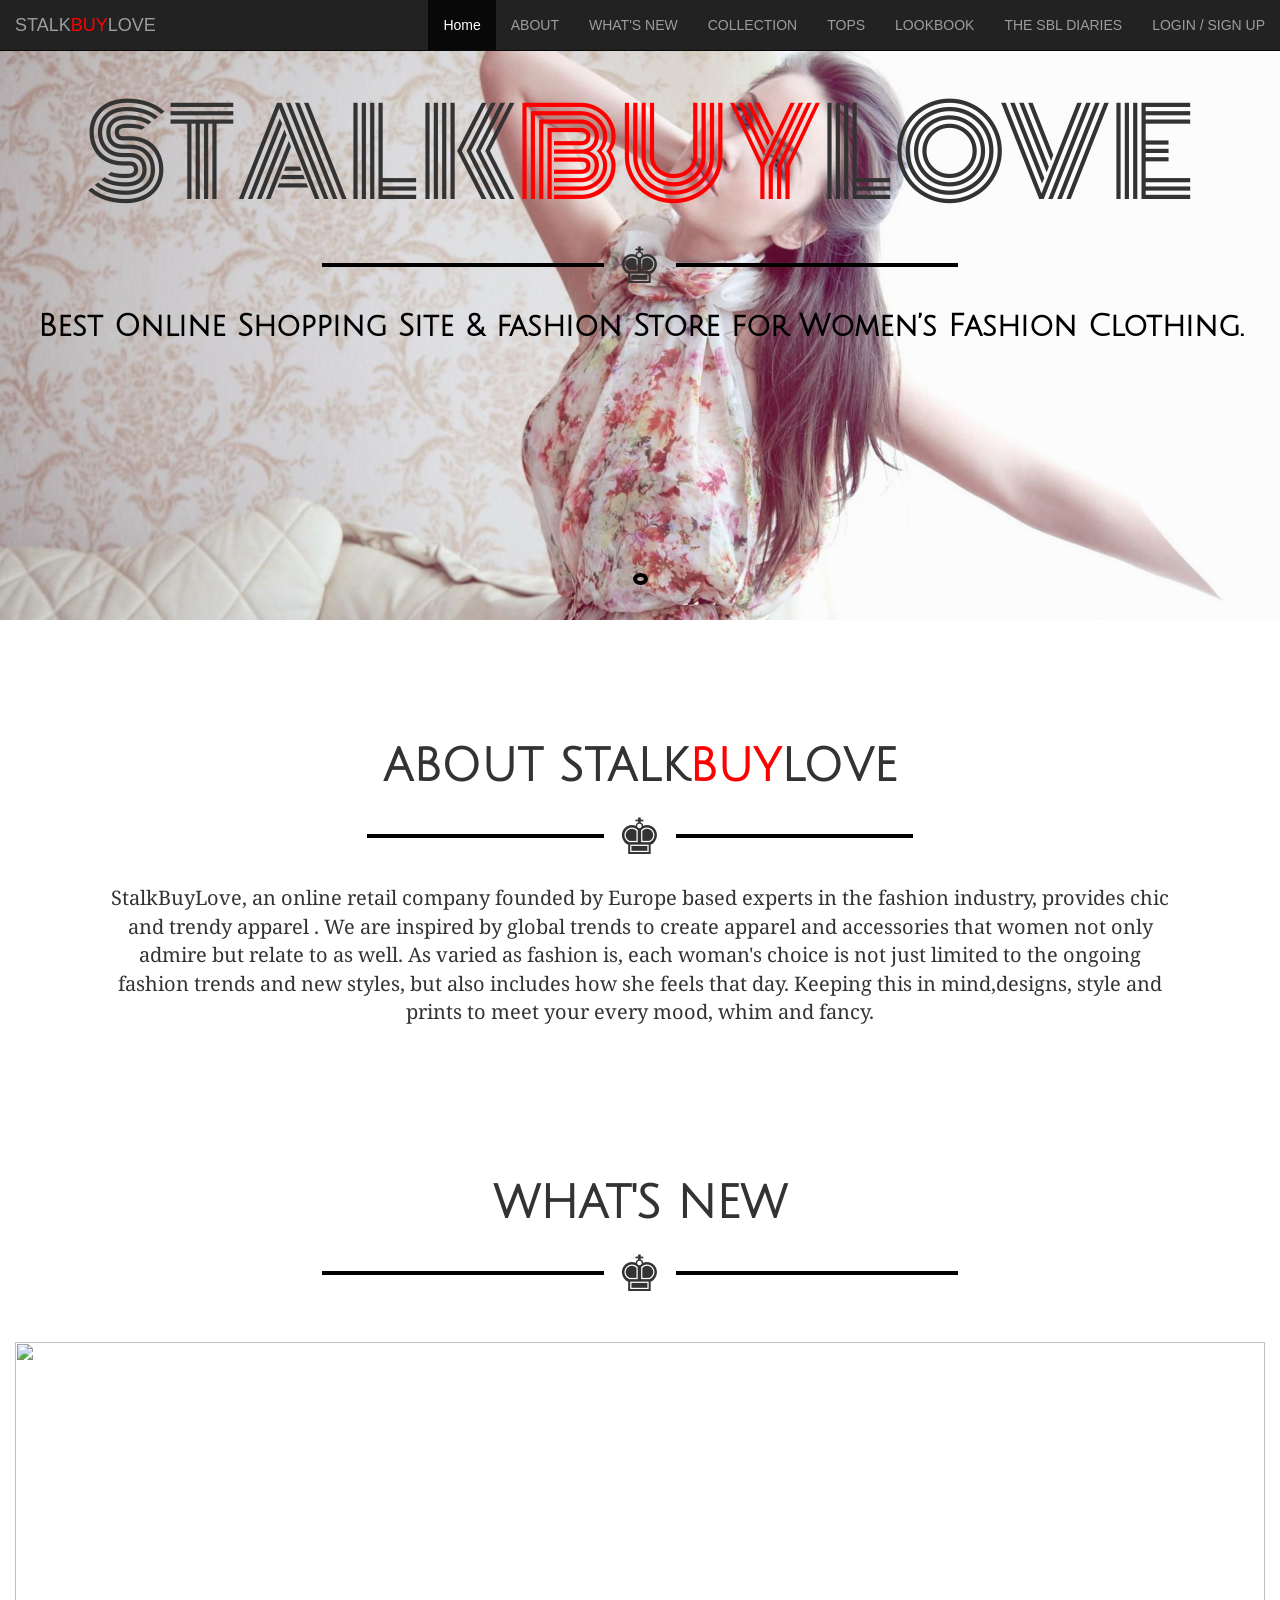
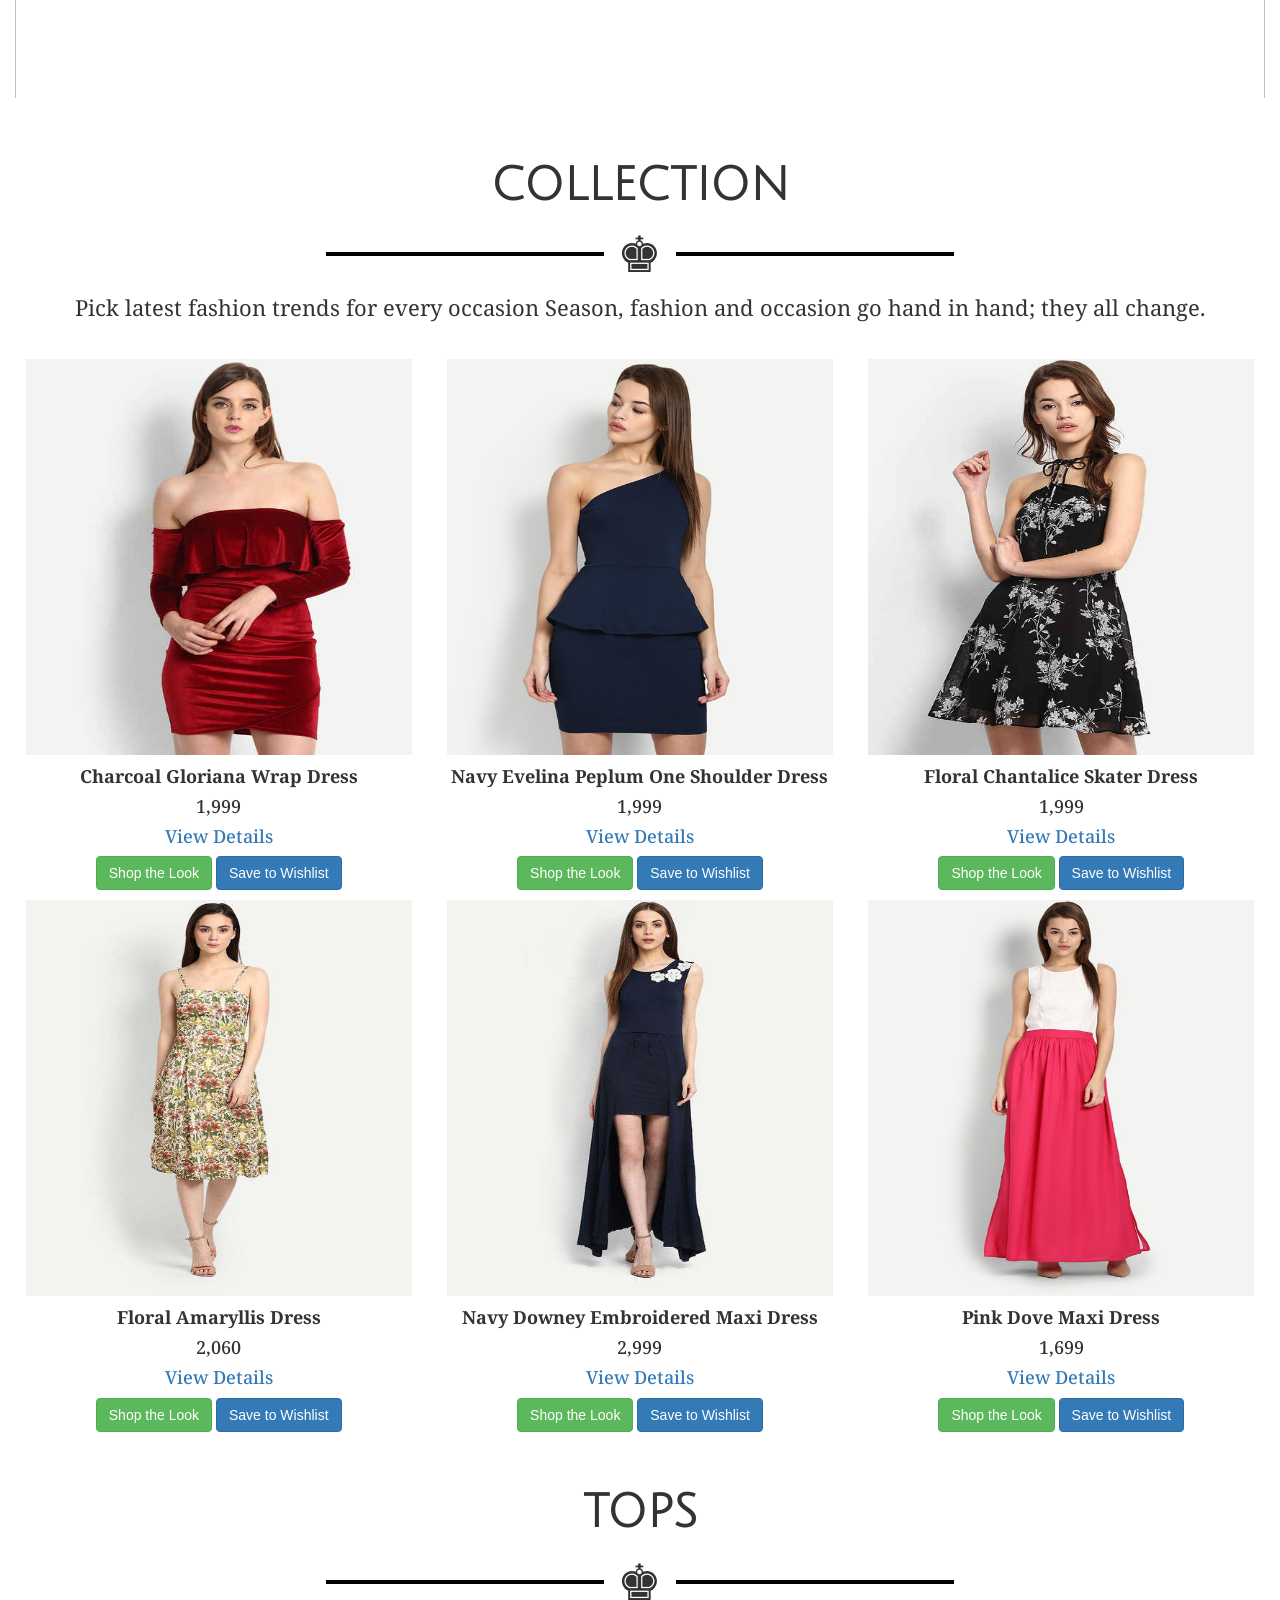
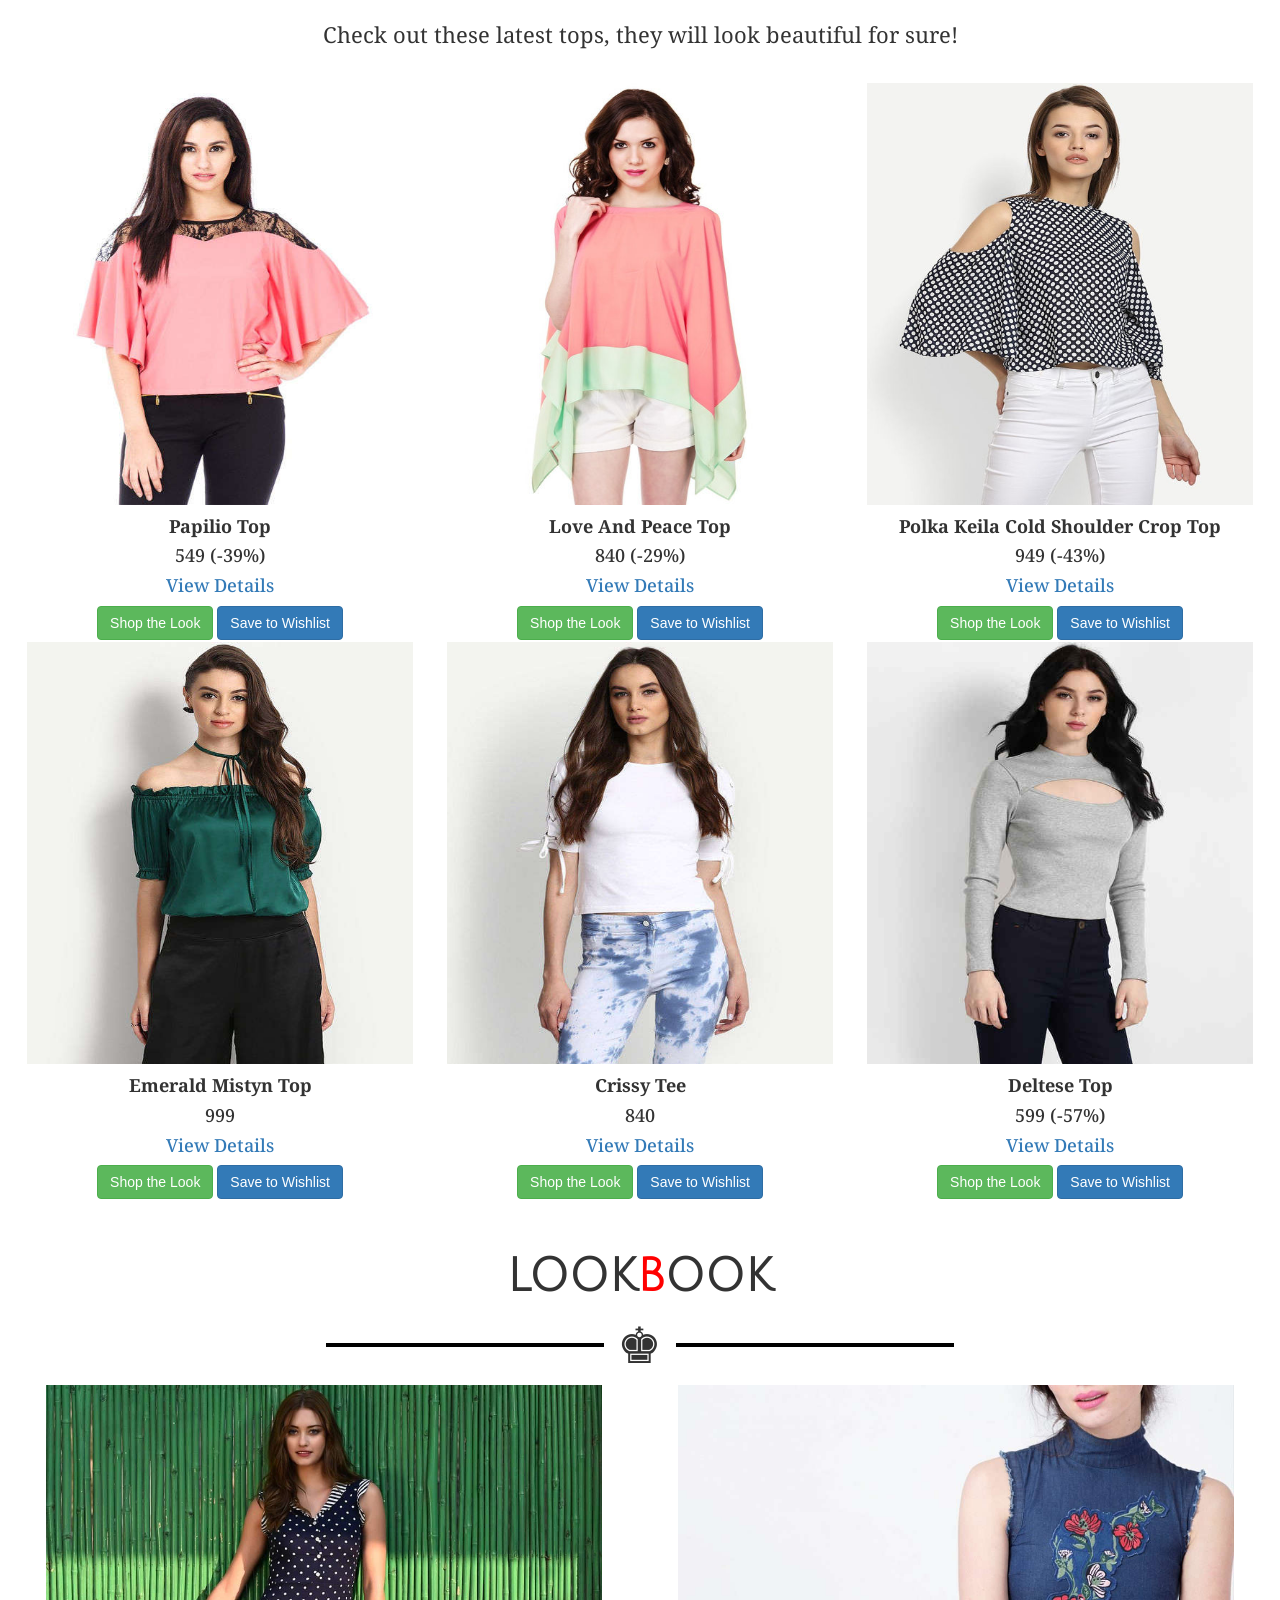
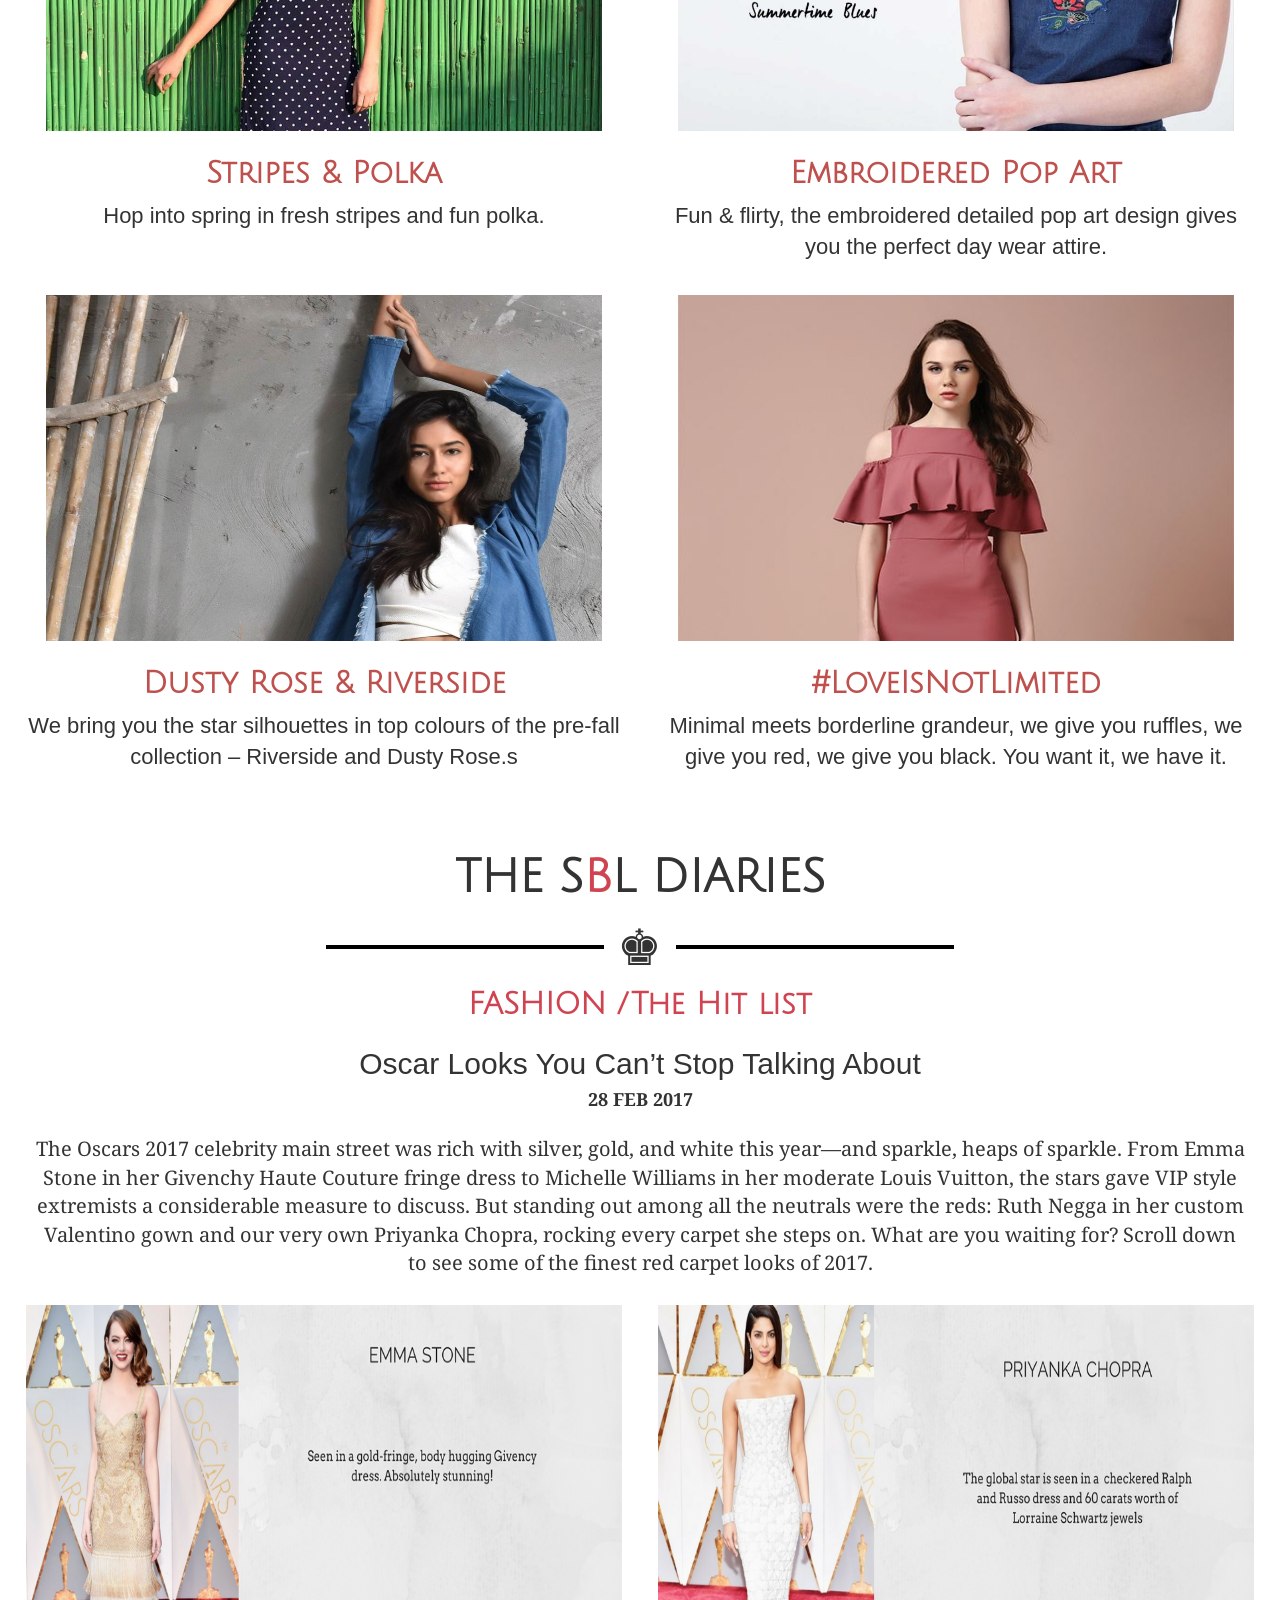
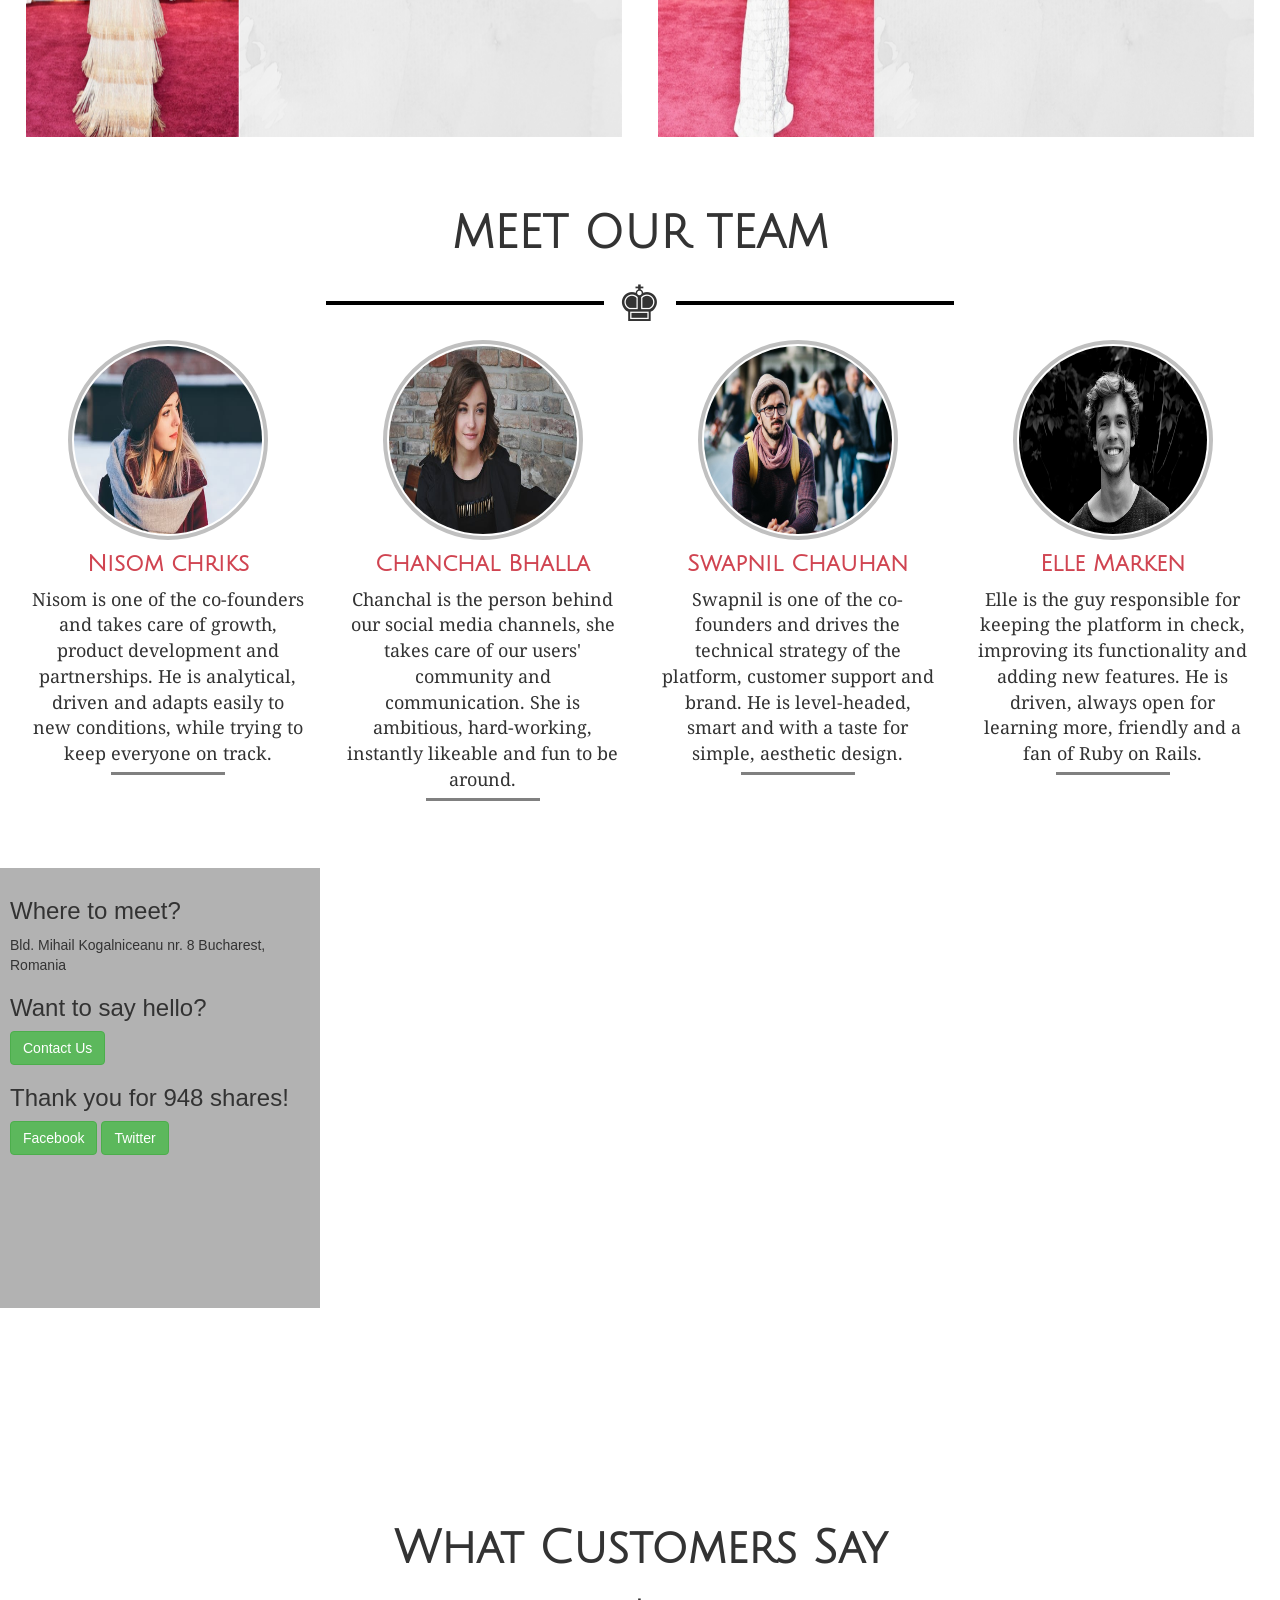
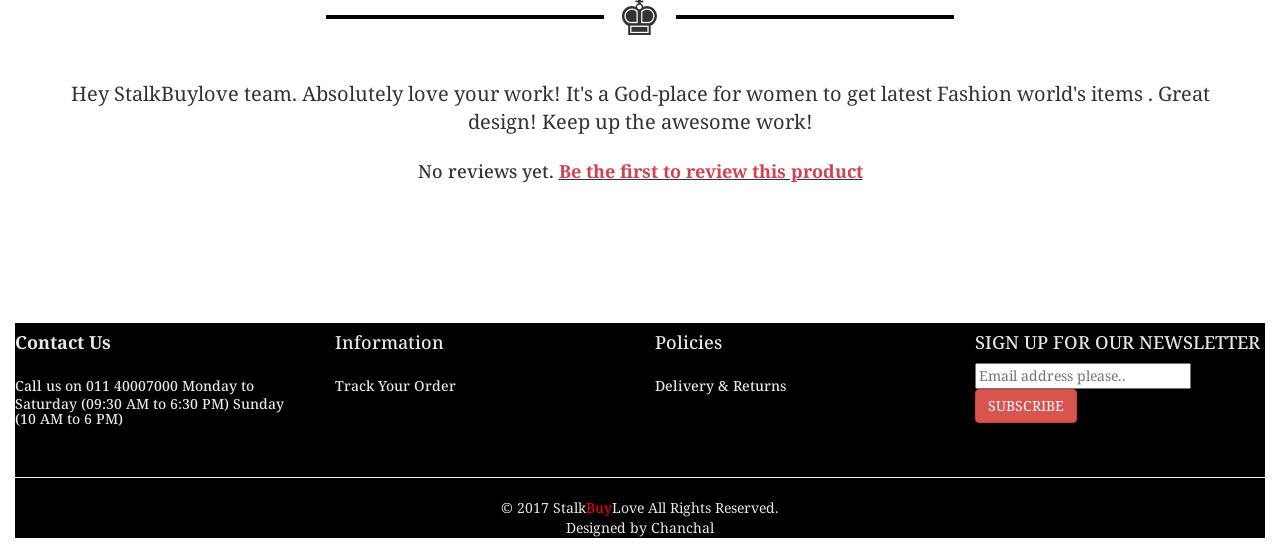
==== commit 23a46f97: "stalkbuylove" ====
--- a/index.html
+++ b/index.html
@@ -420,27 +420,30 @@
               </div>
         <br />
           <footer class="foot">
-           <div class="row">
-                     <div class="col-md-3">
-                                <h4><b>Contact Us</b></h4>
-                                <h5><i class="fa fa-phone-square" aria-hidden="true" style="font-size:30px"></i> Call us on 011 40007000
-                  Monday to Saturday (09:30 AM to 6:30 PM)
-                 Sunday (10 AM to 6 PM)</h5>
-                    </div>
-                     <div class="col-md-3">
-                               <h4>Information</h4>
-                               <h5><i class="fa fa-question-circle" aria-hidden="true" style="font-size:30px" ></i> Track Your Order</h5>
-                     </div>
-                      <div class="col-md-3">
-                               <h4>Policies</h4>
-                               <h5><i class="fa fa-podcast" aria-hidden="true" style="font-size:30px"></i> Delivery & Returns</h5>
-                      </div>
-                      <div class="col-md-3">
-                                <h4>SIGN UP FOR OUR NEWSLETTER</h4>
-                               <input type="text" placeholder="Email address please.."/>
-                               <button type="button" class="btn btn-danger">SUBSCRIBE</button>
+            <section id="last">
+              <div class="row">
+                        <div class="col-md-3">
+                                   <h4><b>Contact Us</b></h4>
+                                   <h5><i class="fa fa-phone-square" aria-hidden="true" style="font-size:30px"></i> Call us on 011 40007000
+                     Monday to Saturday (09:30 AM to 6:30 PM)
+                    Sunday (10 AM to 6 PM)</h5>
                        </div>
-              </div>
+                        <div class="col-md-3">
+                                  <h4>Information</h4>
+                                  <h5><i class="fa fa-question-circle" aria-hidden="true" style="font-size:30px" ></i> Track Your Order</h5>
+                        </div>
+                         <div class="col-md-3">
+                                  <h4>Policies</h4>
+                                  <h5><i class="fa fa-podcast" aria-hidden="true" style="font-size:30px"></i> Delivery & Returns</h5>
+                         </div>
+                         <div class="col-md-3">
+                                   <h4>SIGN UP FOR OUR NEWSLETTER</h4>
+                                  <input type="text" placeholder="Email address please.."/>
+                                  <button type="button" class="btn btn-danger">SUBSCRIBE</button>
+                          </div>
+                 </div>
+            </section>
+
         <br />
         <hr />
         <center>
--- a/assets/css/custom.css
+++ b/assets/css/custom.css
@@ -2,6 +2,7 @@
 img {
   padding: 2px;
 }
+
 .social-icons{
   border-top: 3px solid grey;
   width: 40%;
@@ -53,7 +54,7 @@
   margin: 4px auto 224px;
 }
 #header h2{
-
+  padding-top: 70px;
   font-size: 849%;
   font-family: 'Monoton', cursive;
 
@@ -239,7 +240,12 @@
 #meet{
   padding-top: 30px;
 }
-
+a:hover {
+    color: red;
+}
+a:visited {
+    color: green;
+}
 
 /*styling or small devices*/
 
@@ -256,7 +262,7 @@
     background-position: left;
 }
   #header h2{
-    padding-top: 60px;
+    padding-top: 100px;
     margin-left: 6px;
     font-size: 35px;
     text-align: justify;
@@ -271,21 +277,39 @@
   }
 #about{
   width: 100%;
+
 }
 #about h3{
 
-  font-size: 29px;
+  font-size: 30px;
   text-align: justify;
 }
 #about p{
   font-size: 16px;
   text-align: center;
+  display: inline-block;
 
 }
 #new{
   width: 100%;
 }
 #new h3{
-  font-size: 29px;
-}
-}
+  font-size: 30px;
+}
+#collection h3{
+  font-size: 30px;
+  text-align: center;
+}
+#collection p{
+  font-size: 20px;
+}
+#lookbook a{
+  font-size: 20px;
+}
+#lookbook p{
+  font-size: 18px;
+}
+#customer h3{
+  font-size: 35px;
+}
+}
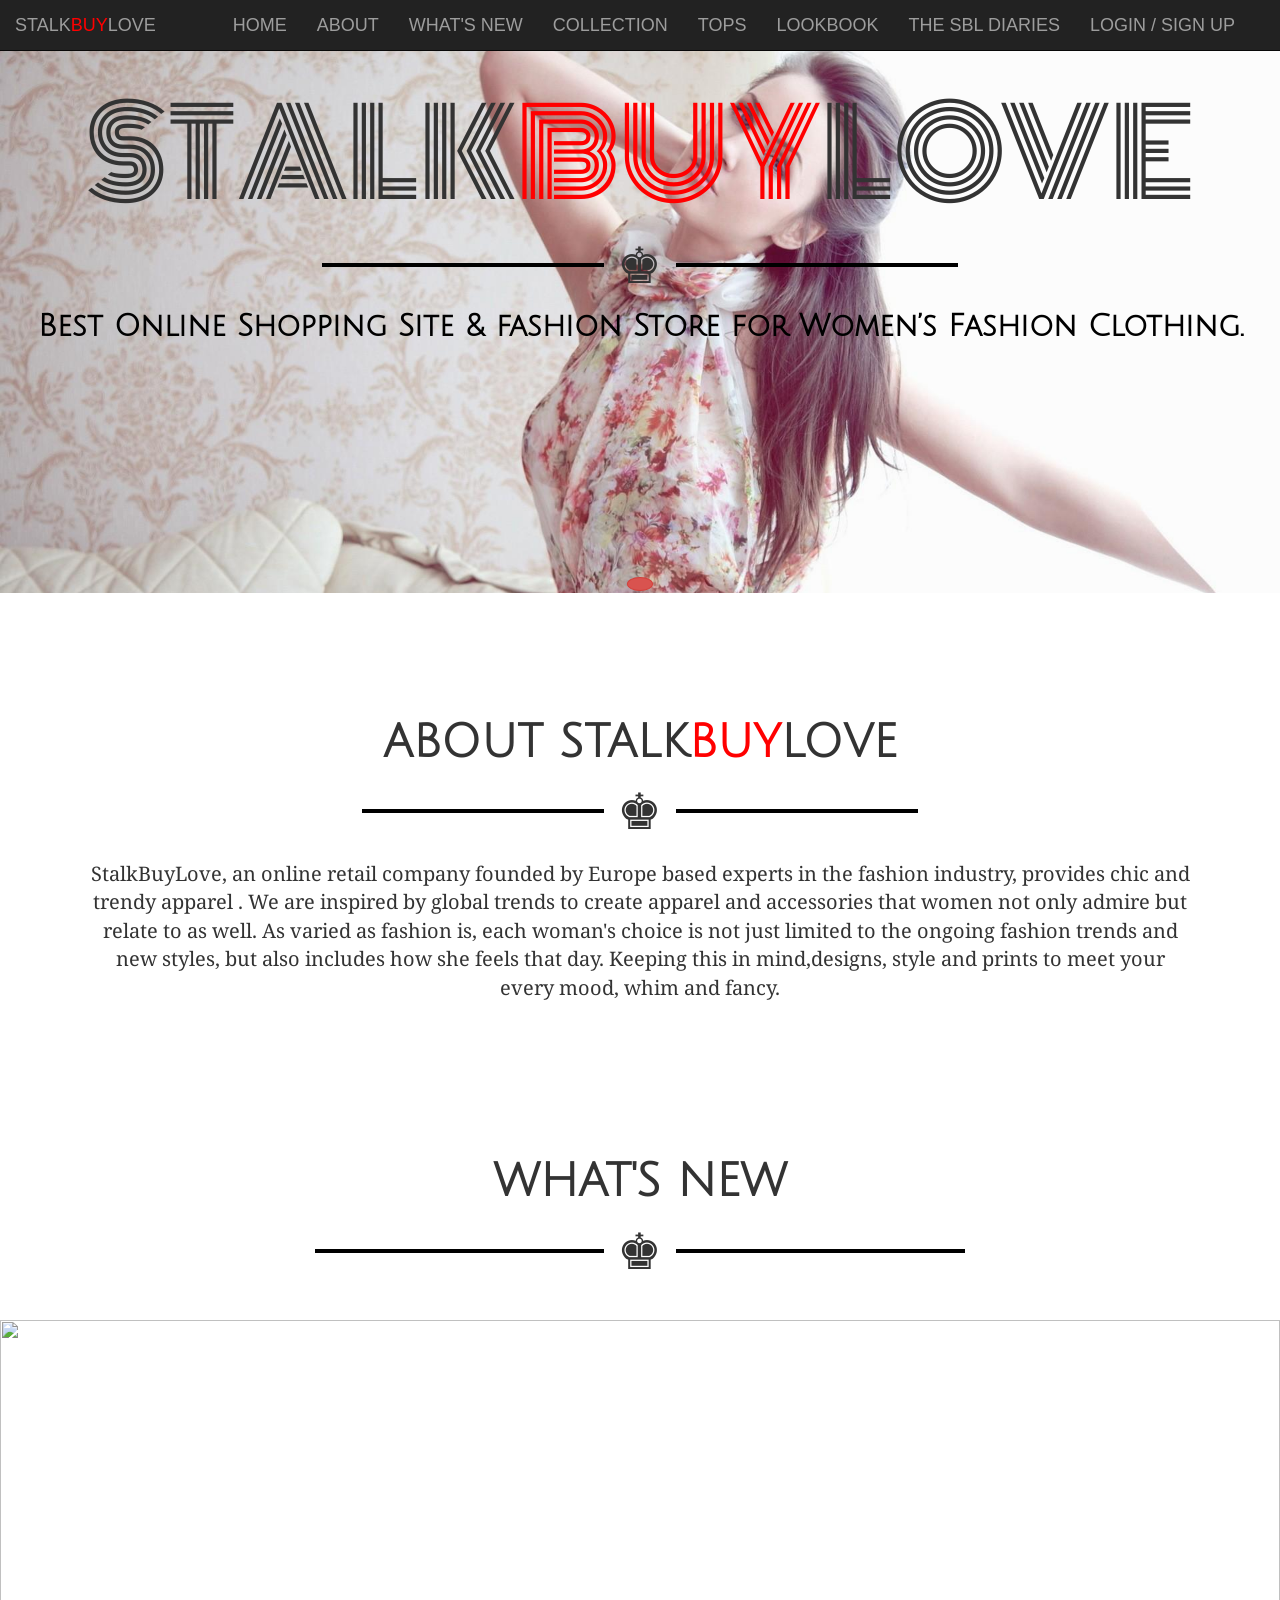
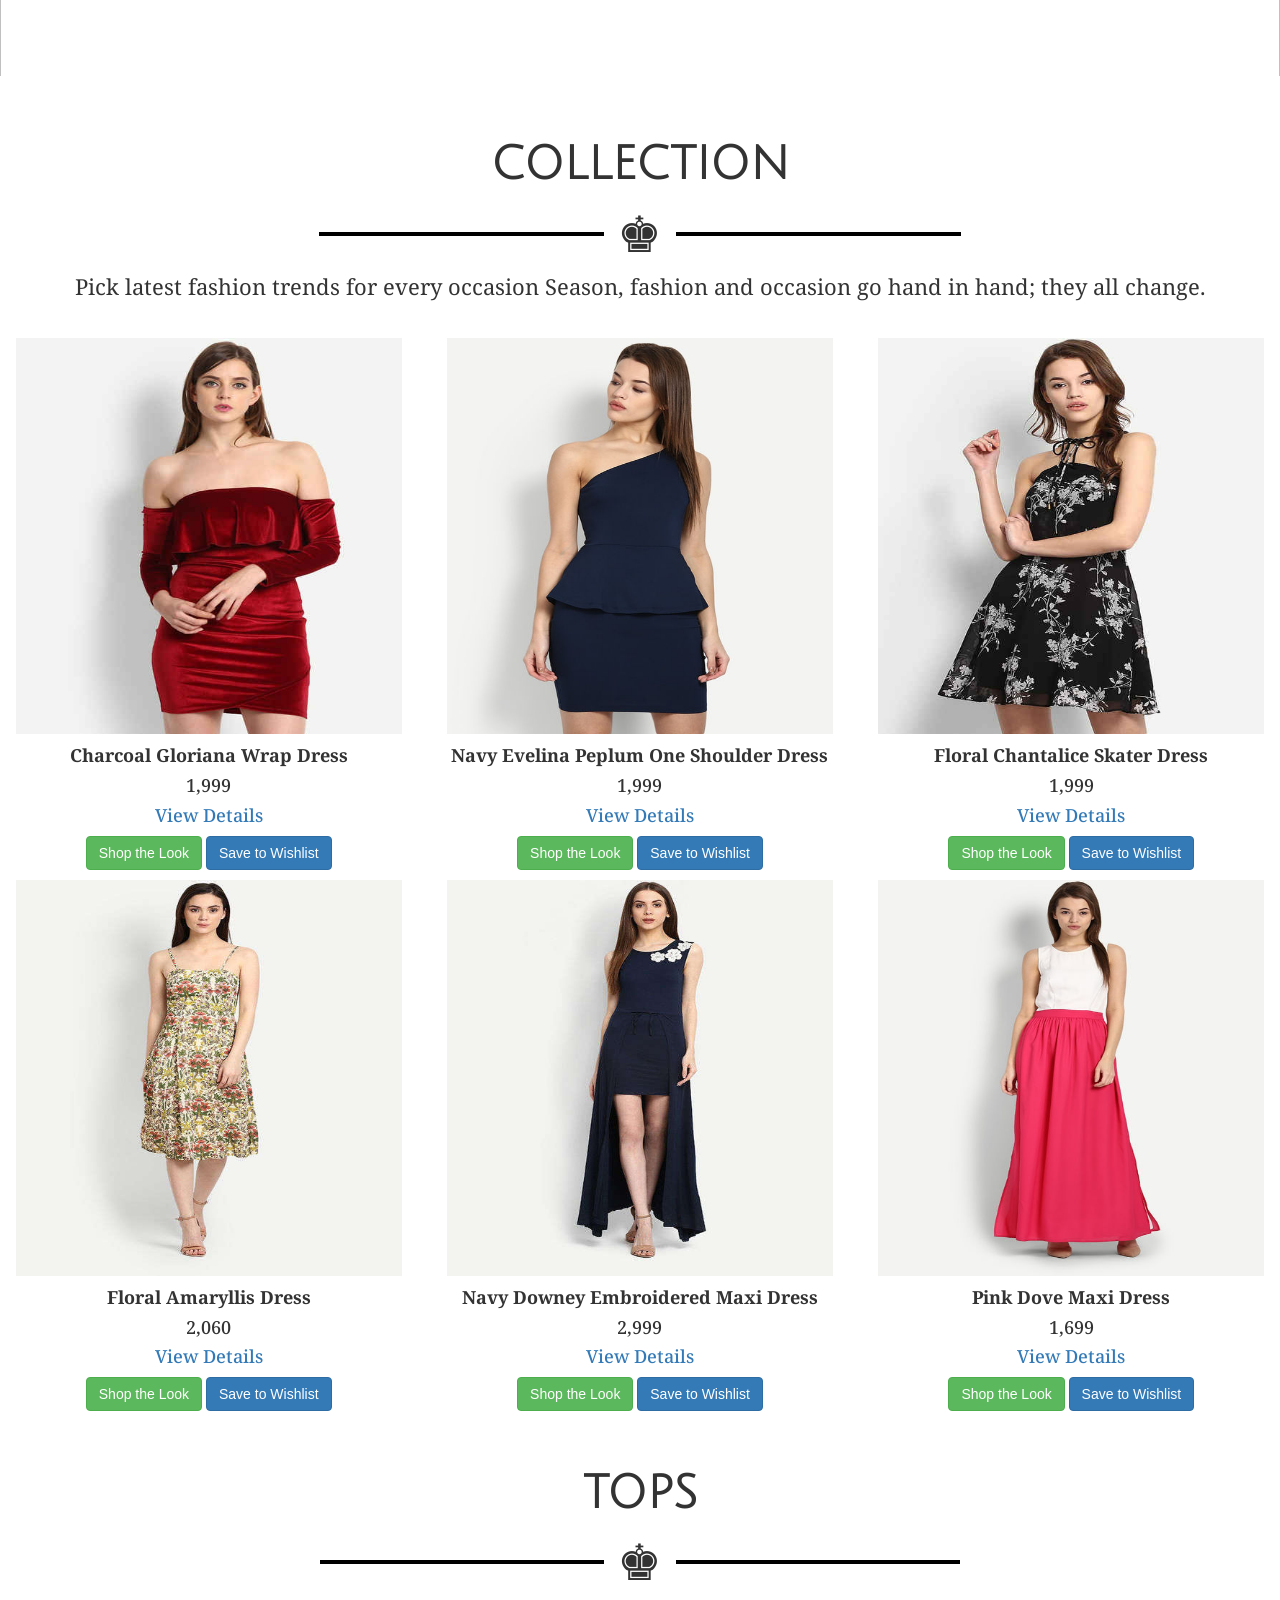
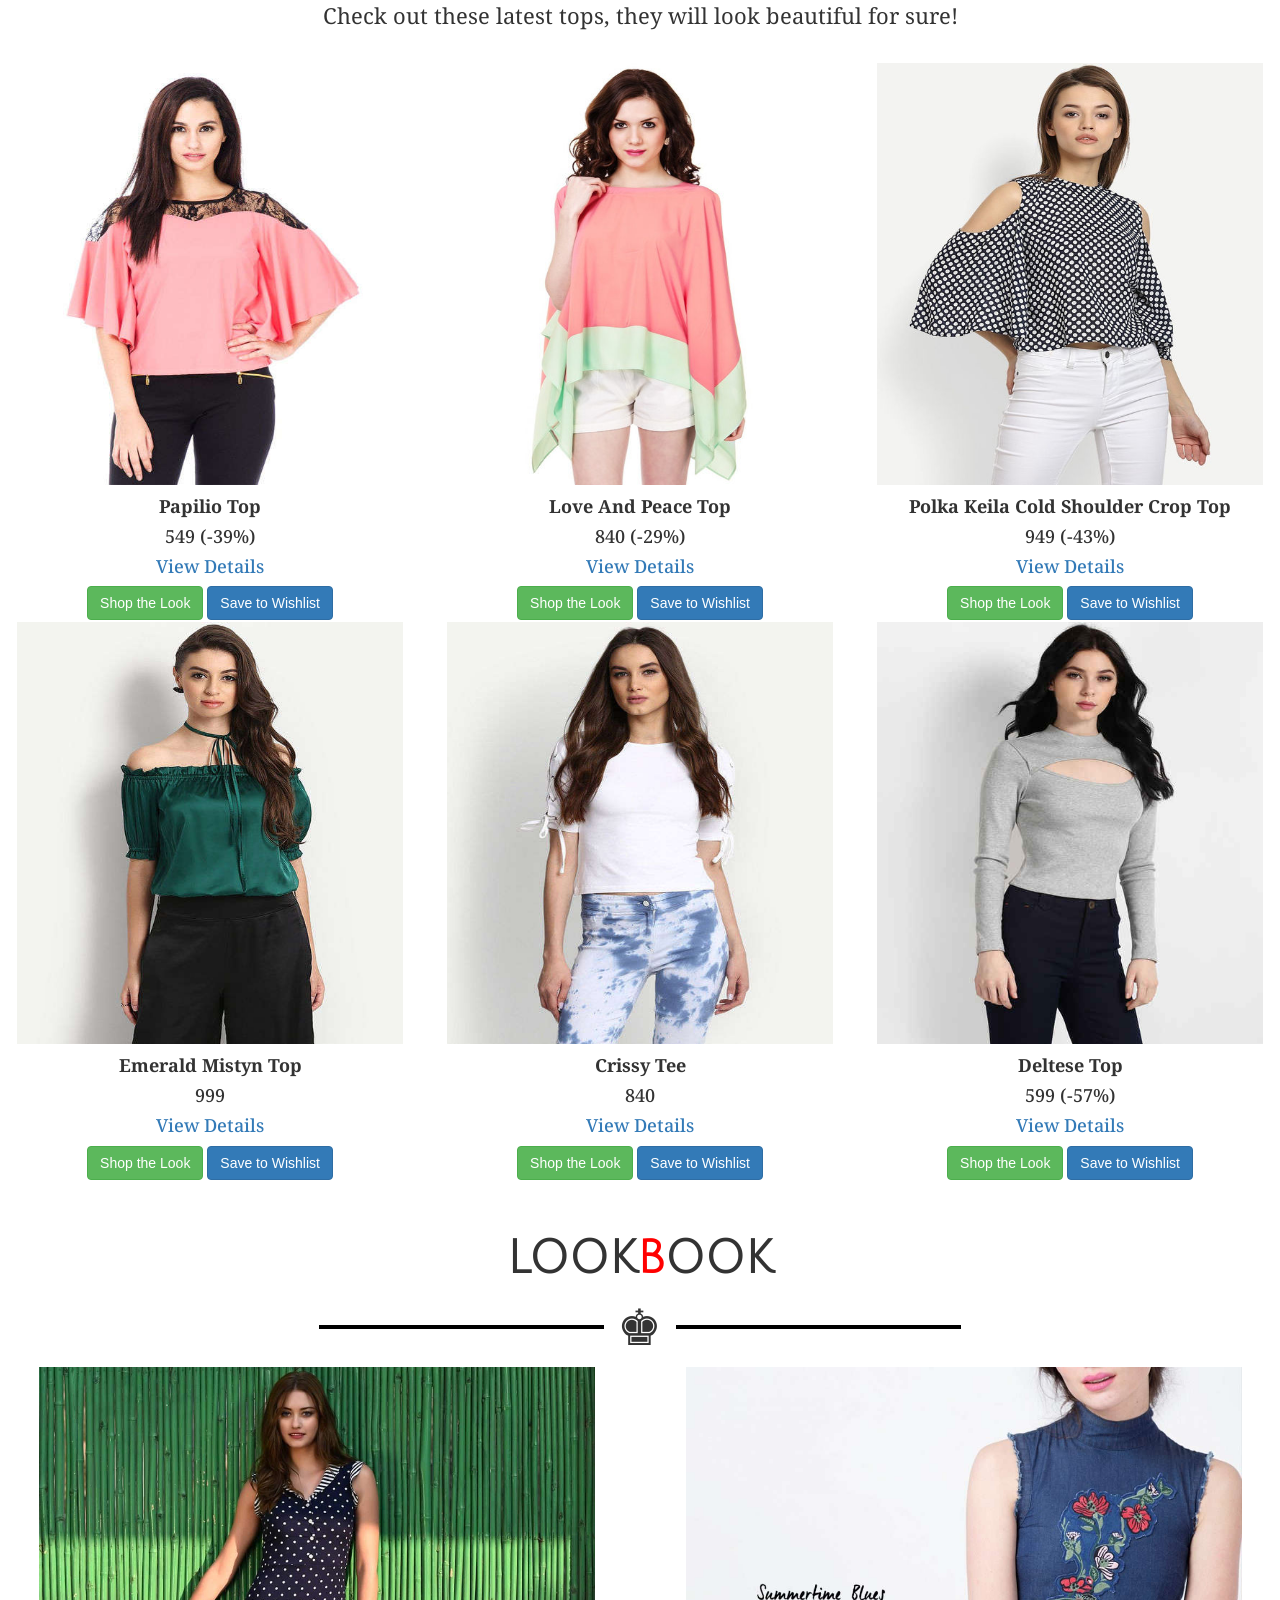
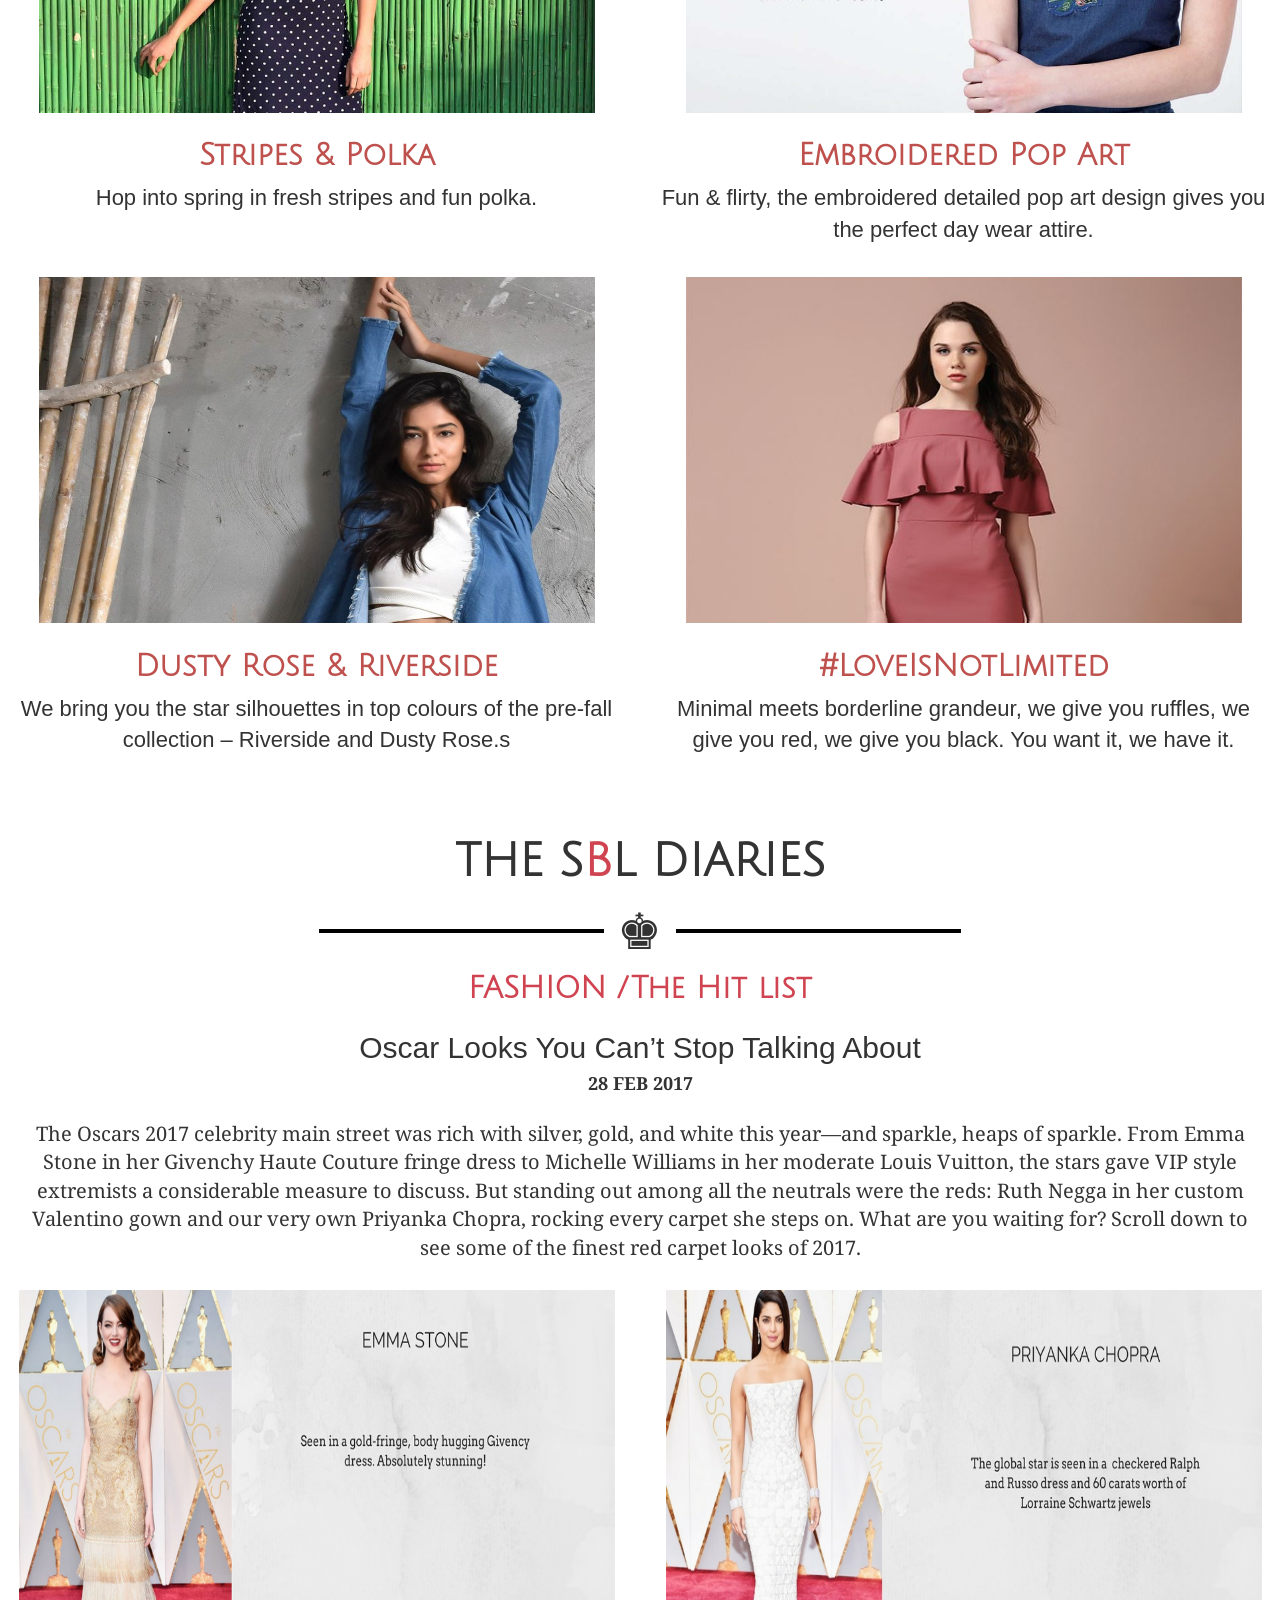
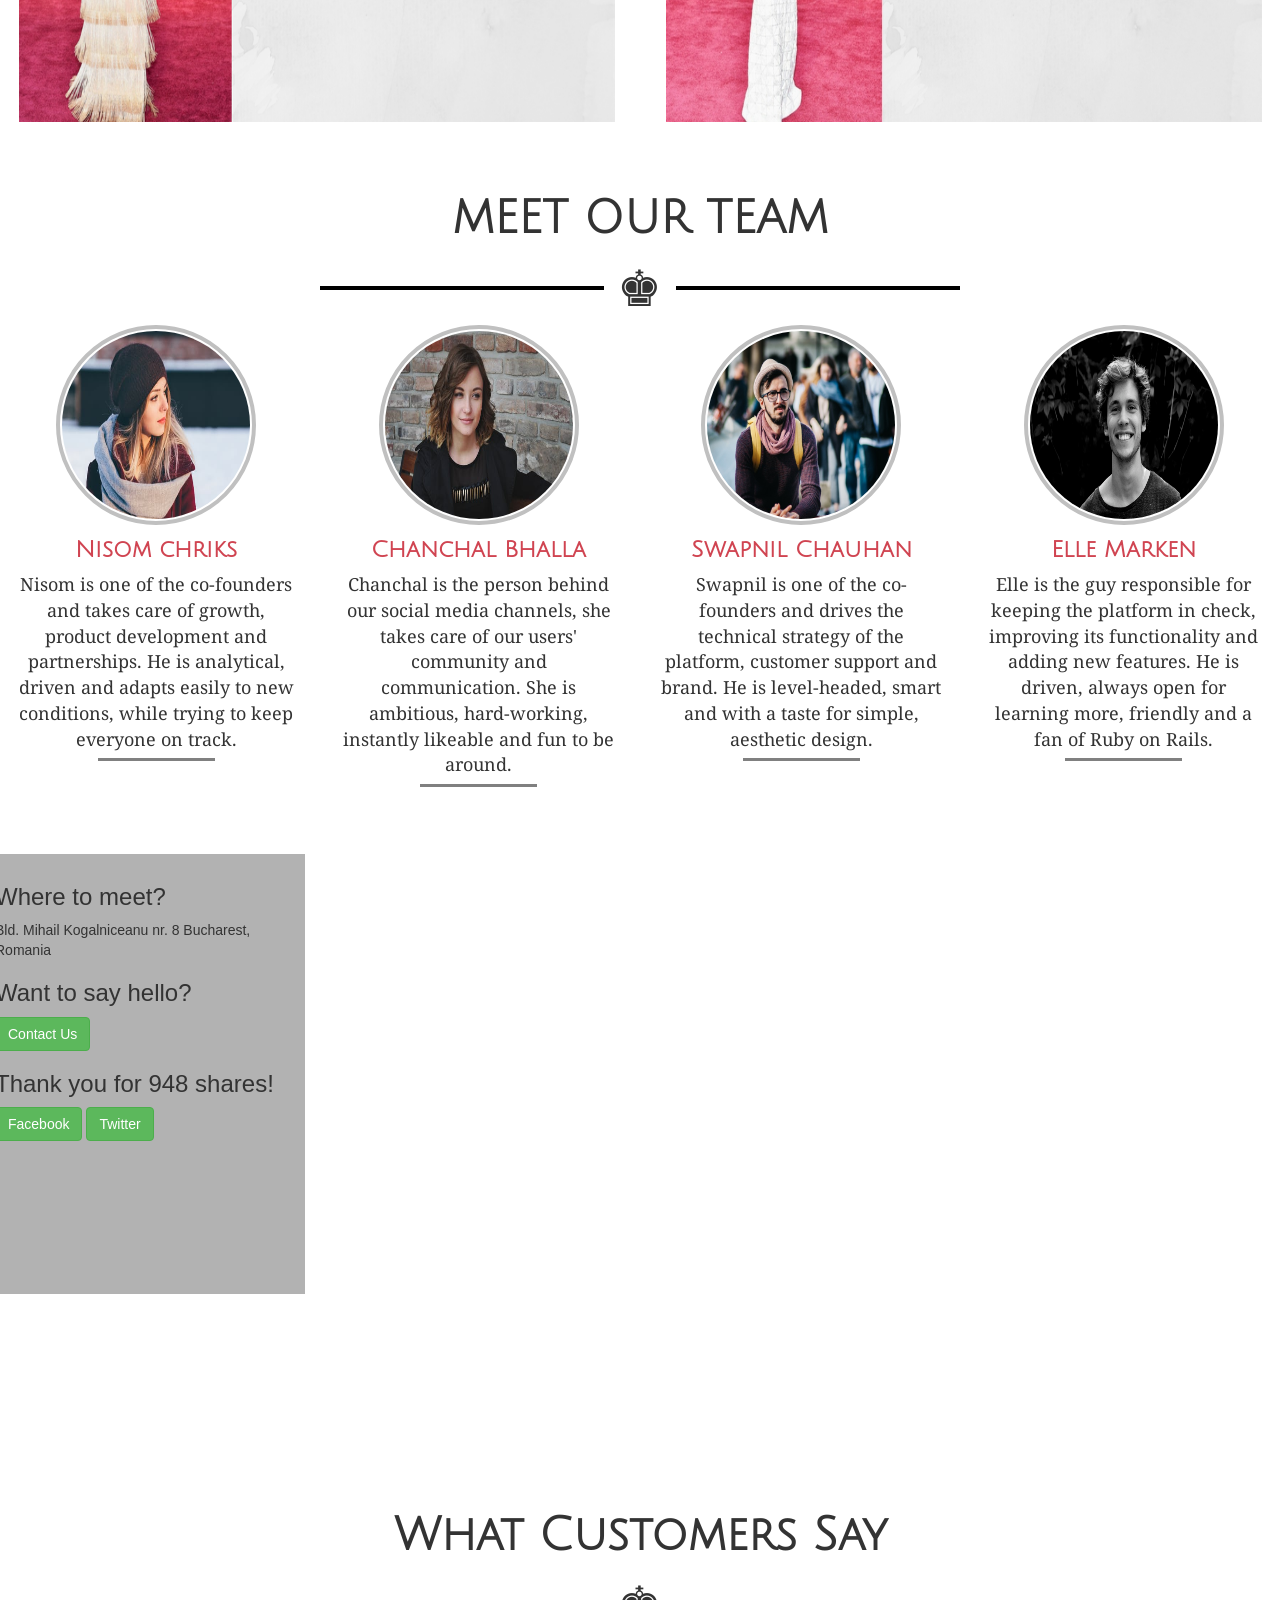
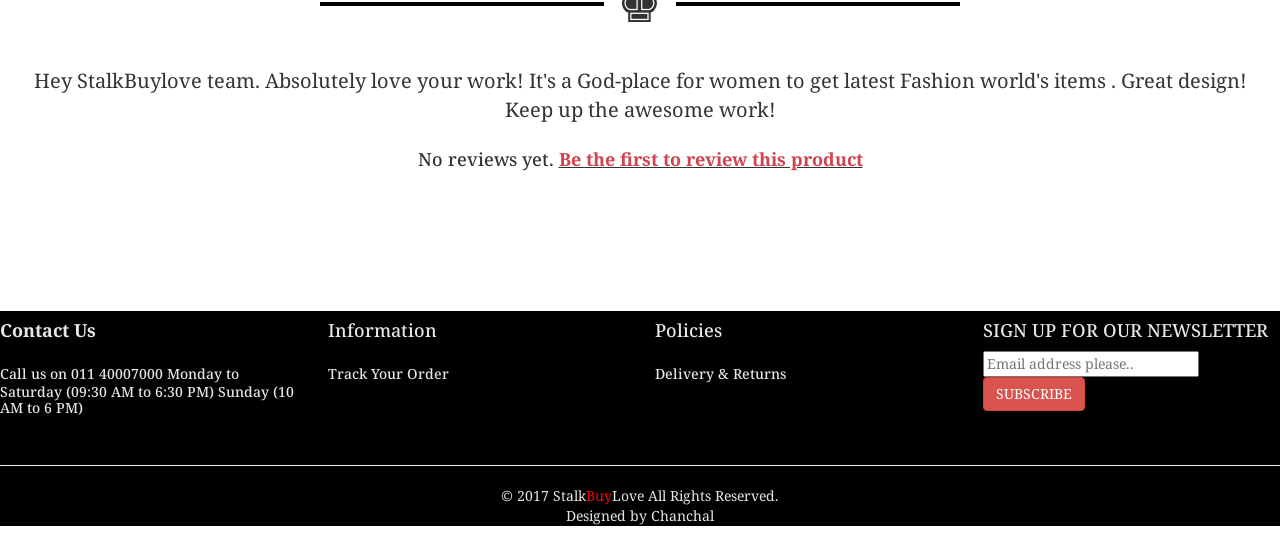
==== commit 1e9b233a: "stalkbuylove" ====
--- a/index.html
+++ b/index.html
@@ -23,14 +23,15 @@
       </div>
       <div class="collapse navbar-collapse" id="myNavbar">
         <ul class="nav navbar-nav navbar-right">
-          <li class="active"><a href="#">Home</a></li>
-          <li><a href="#">ABOUT</a></li>
-          <li><a href="#">WHAT'S NEW</a></li>
-          <li><a href="#">COLLECTION</a></li>
-          <li><a href="#">TOPS</a></li>
-          <li><a href="#">LOOKBOOK</a></li>
-          <li><a href="#">THE SBL DIARIES</a></li>
-          <li><a href="#">LOGIN / SIGN UP</a></li>
+          <li style="font-size:18px;"><a href="#">HOME</a></li>
+          <li style="font-size:18px;"><a href="#">ABOUT</a></li>
+          <li style="font-size:18px;"><a href="#">WHAT'S NEW</a></li>
+          <li style="font-size:18px;"><a href="#">COLLECTION</a></li>
+          <li style="font-size:18px;"><a href="#">TOPS</a></li>
+          <li style="font-size:18px;"><a href="#">LOOKBOOK</a></li>
+          <li style="font-size:18px;"><a href="#">THE SBL DIARIES</a></li>
+          <li style="font-size:18px;"><a href="#">LOGIN / SIGN UP</a></li>
+          <li><a href="#" style="font-size:40px;"><i class="fa fa-gift" aria-hidden="true"></i></a></li>
         </ul>
       </div>
     </div>
@@ -46,8 +47,8 @@
              </div>
              <center>
              <p style="font-family: 'Julius Sans One', sans-serif;font-weight: bold;"> Best Online Shopping Site & fashion Store for Women’s Fashion Clothing.</p>
-             <div class="down" style="border:4px solid black;display:inline-block;padding:3px 4px 1px 3px;border-radius:55%;margin-bottom:30px;">
-               <a href="#" style="color:black"><i class="fa fa-angle-down" aria-hidden="true"></i></a>
+             <button type="button"  class="btn btn-danger" style="border-radius:200%;"><a href="#" style="color:black"><i class="fa fa-angle-down" aria-hidden="true"></i></a></button>
+
              </div>
            </center>
         </section>
--- a/assets/css/custom.css
+++ b/assets/css/custom.css
@@ -196,6 +196,12 @@
   margin: 10px;
 
 }
+#team i:hover{
+  color: rgb(245, 26, 45);
+}
+#team h3:hover{
+  color: rgb(245, 26, 45);
+}
 #team h3{
   margin-top: 4%;
   font-size: 23px;
@@ -237,15 +243,19 @@
   font-weight: bold;
   color: rgba(196, 18, 34, 0.79);
 }
+#customer i:hover{
+  color: rgb(245, 26, 45);
+}
+#customer a:hover{
+  color: rgb(245, 26, 45);
+}
 #meet{
   padding-top: 30px;
 }
 a:hover {
-    color: red;
-}
-a:visited {
     color: green;
 }
+
 
 /*styling or small devices*/
 
